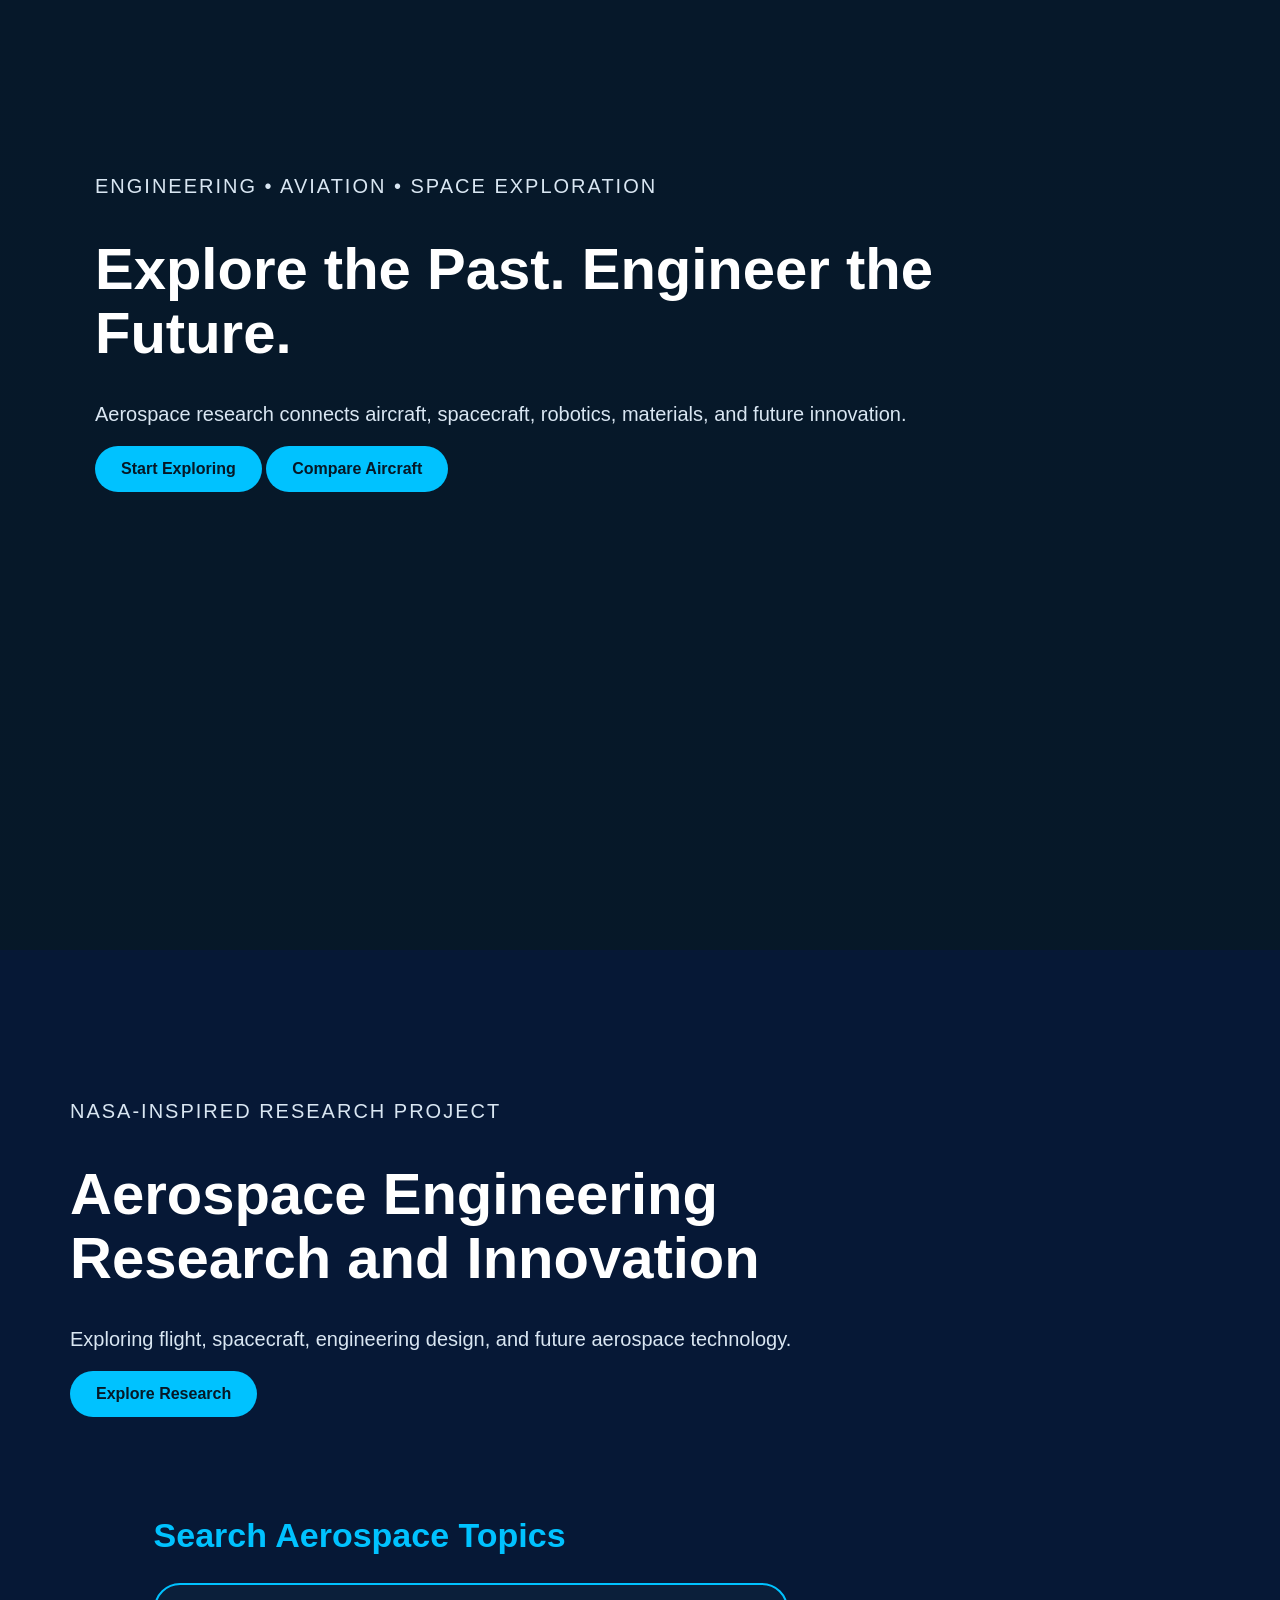
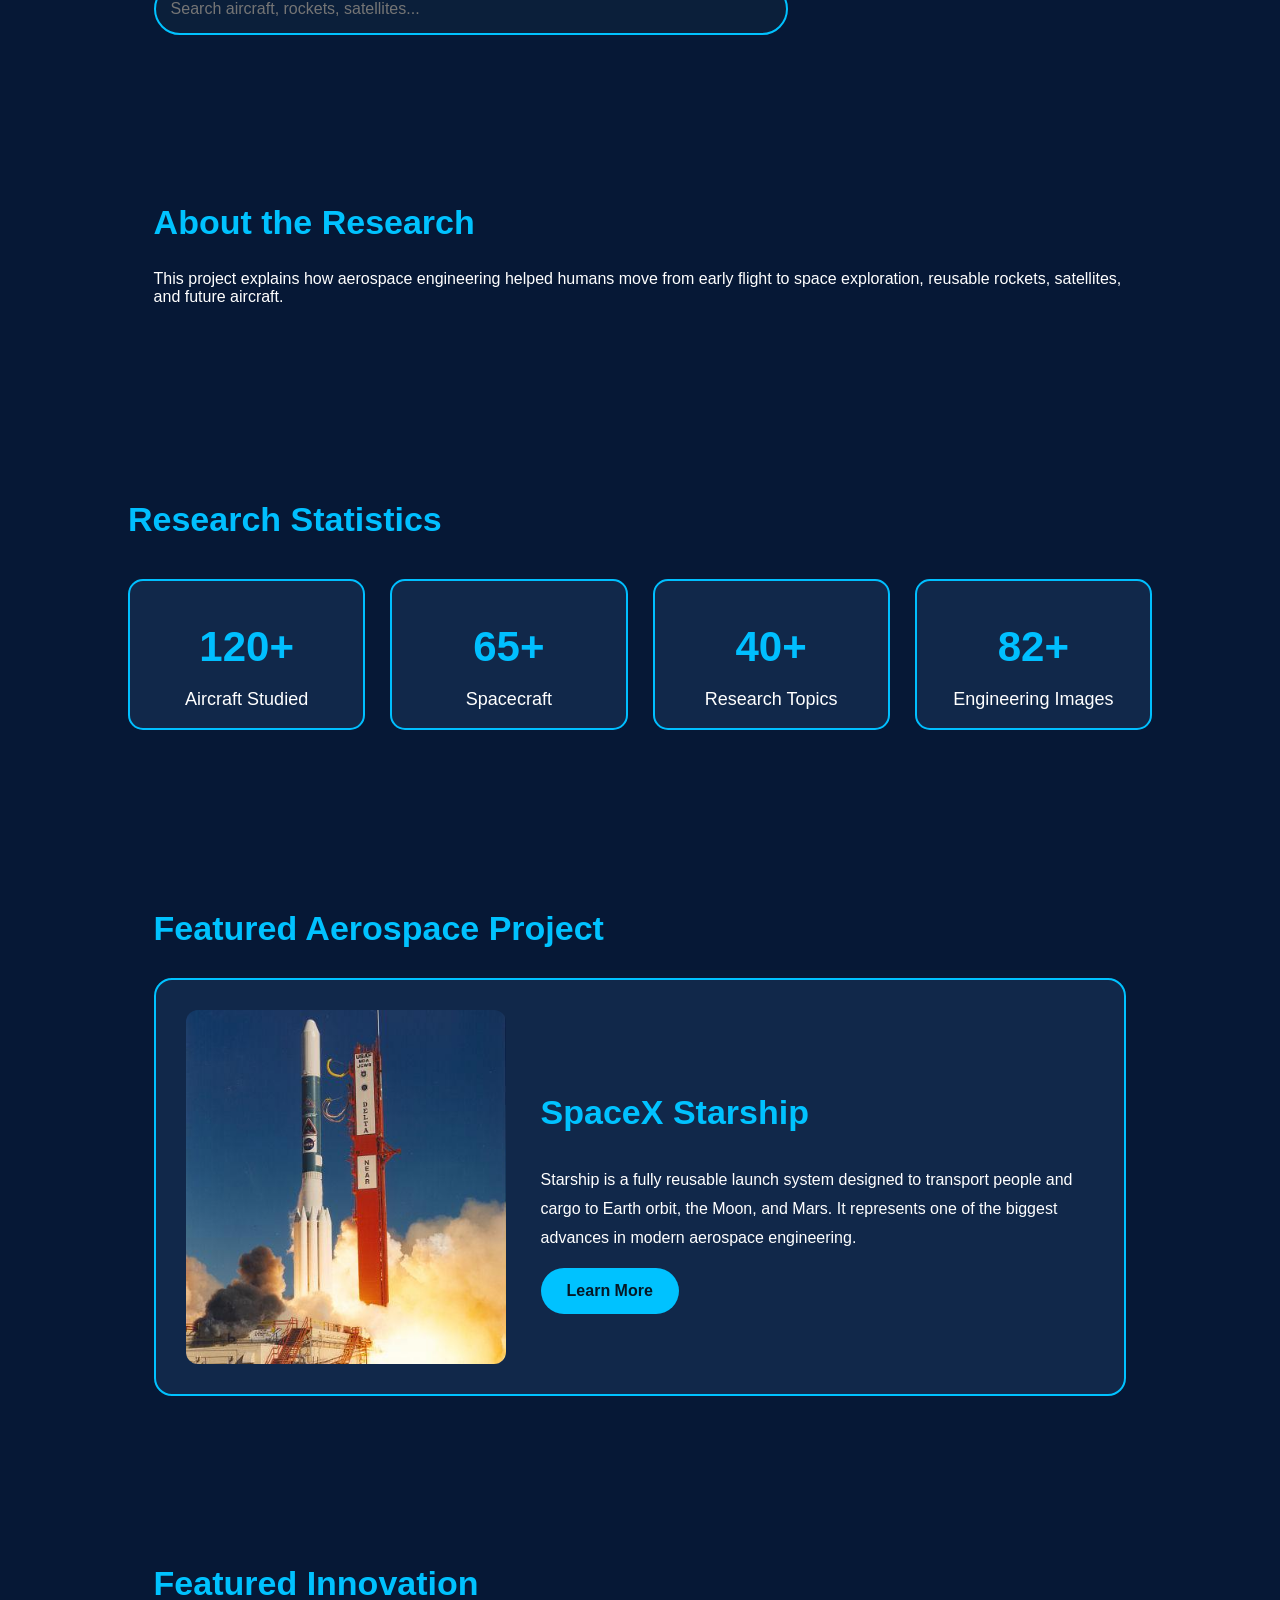
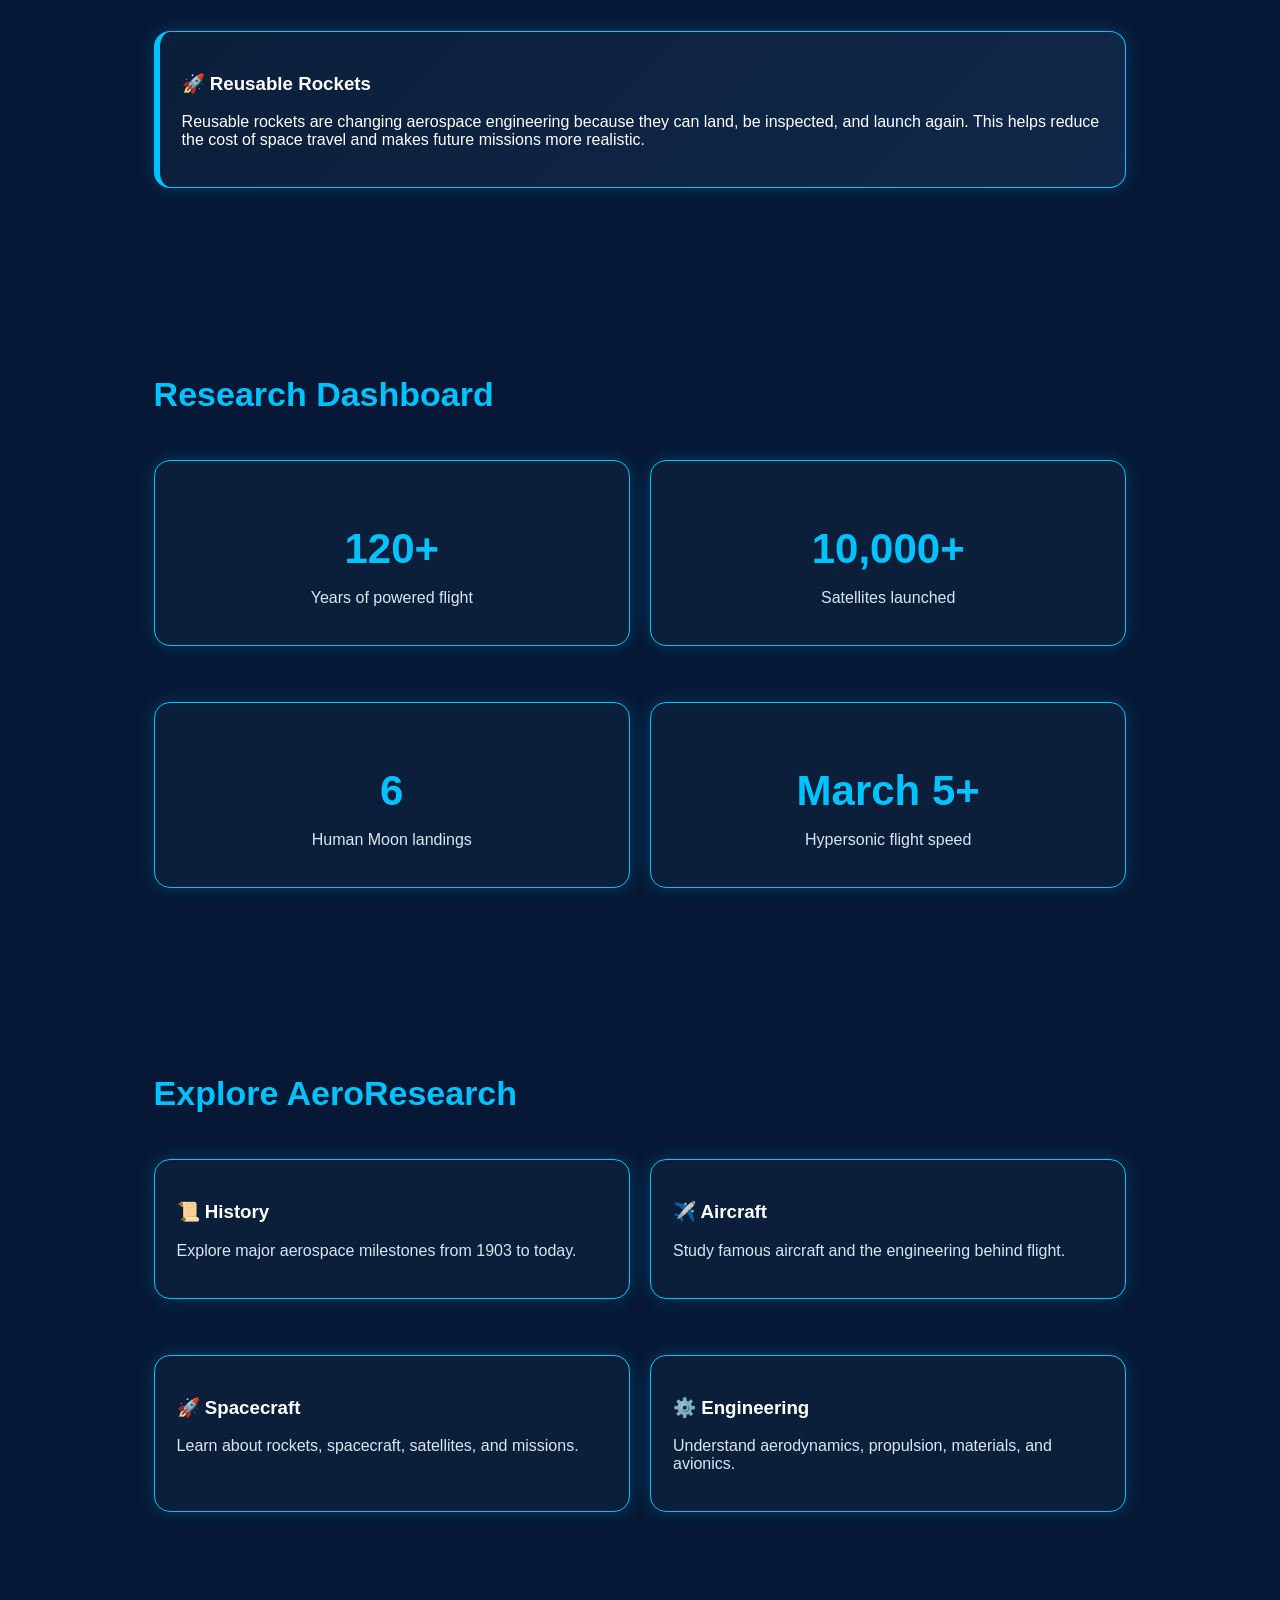
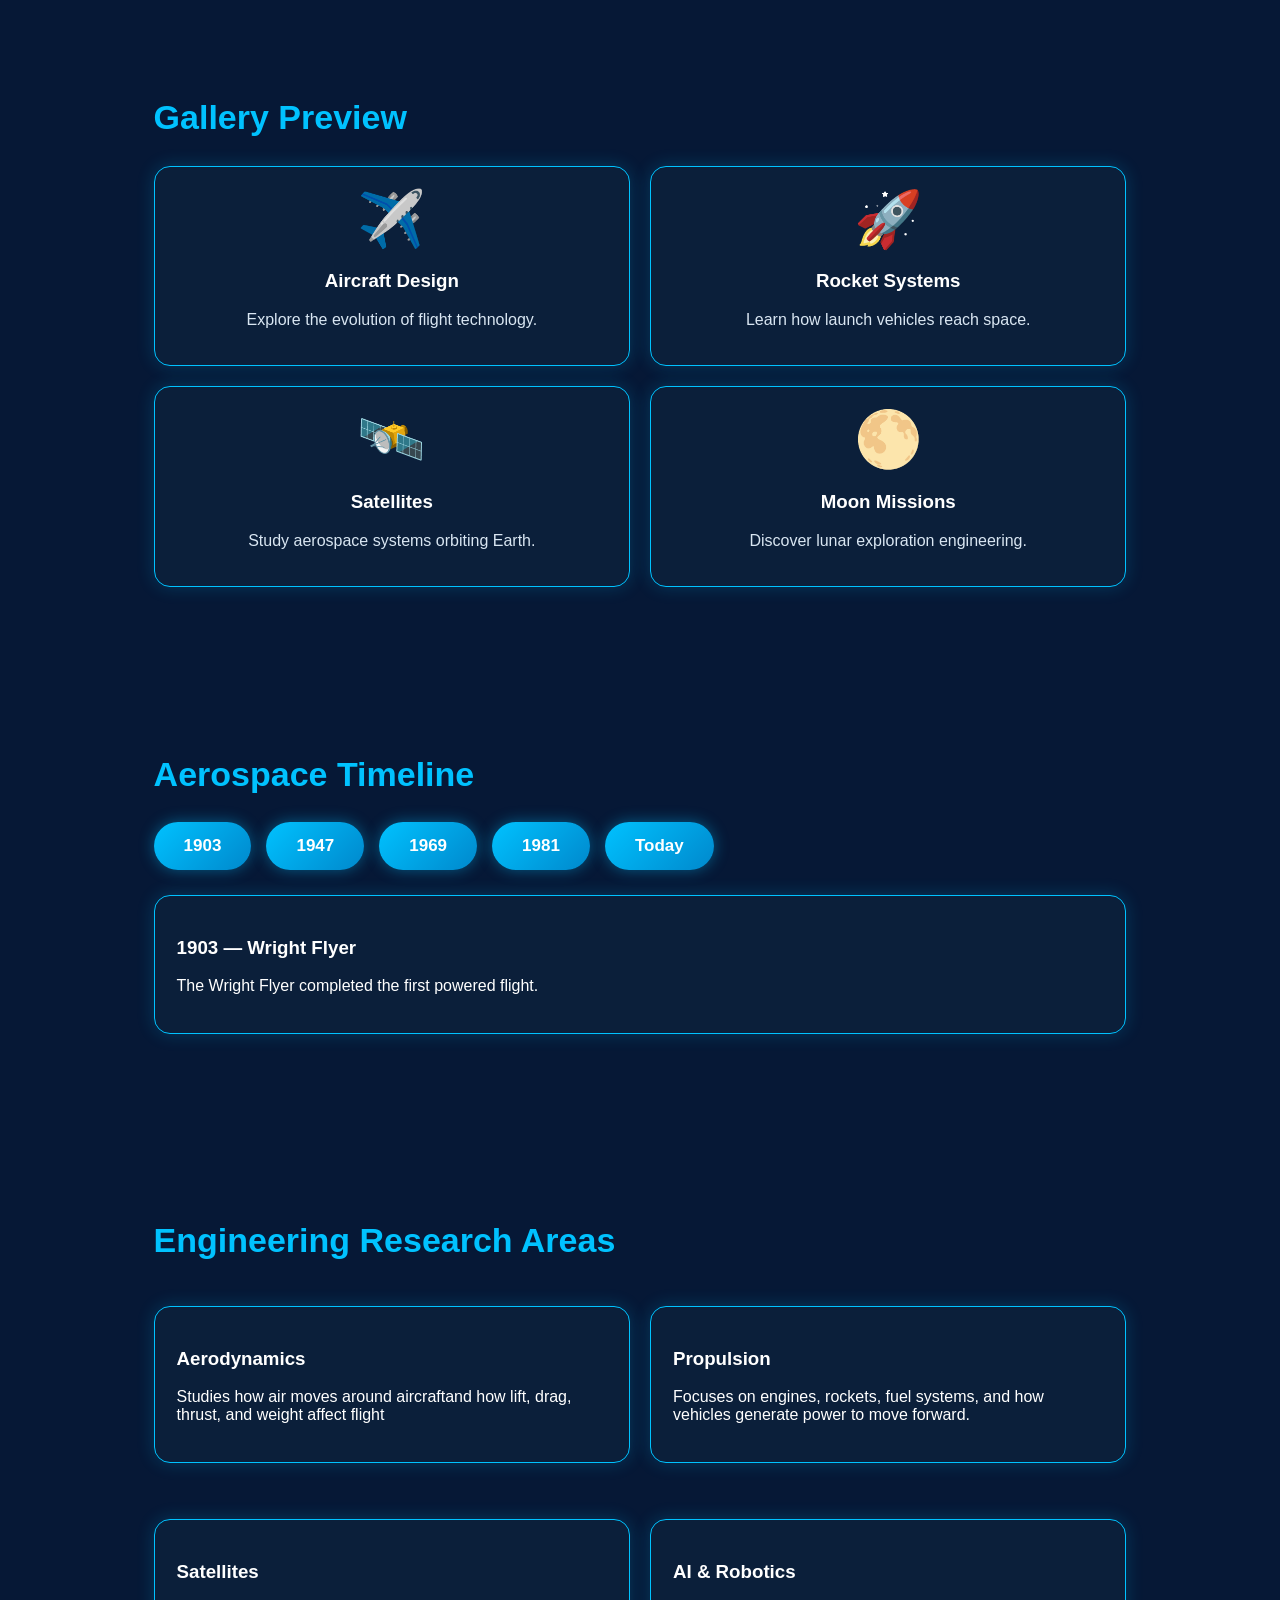
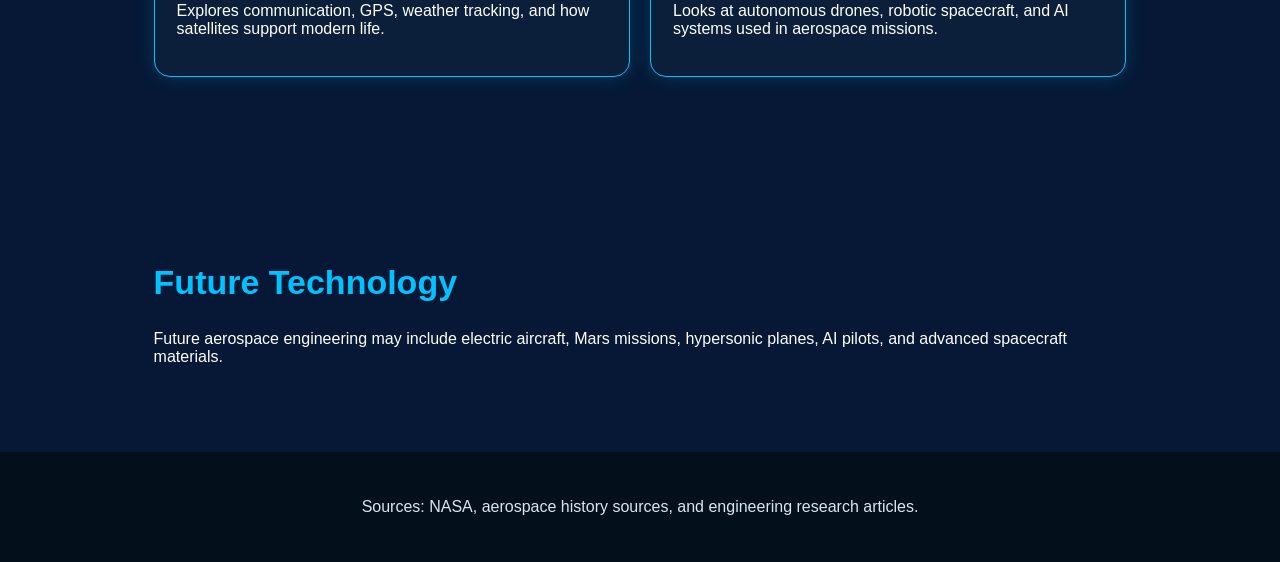
==== index.html @ 4c894a66 "Update index.html" ====
<!DOCTYPE html>
<html>
<head>
   <title>Aerospace Engineering Research</title>
   <link rel="stylesheet" href="style.css">
</head>
<body>

<header class="hero home-hero">
  <div class="hero-text">
    <p class="tagline">Engineering • Aviation • Space Exploration</p>
    <h1>Explore the Past. Engineer the Future.</h1>
    <p>Aerospace research connects aircraft, spacecraft, robotics, materials, and future innovation.</p>
    <a class="button" href="#explore">Start Exploring</a>
    <a class="button" href="compare.html">Compare Aircraft</a>
  </div>
</header>
   
   <div class="hero-text">
      <p class="tagline">NASA-inspired research project</p>
      <h1>Aerospace Engineering Research and Innovation</h1>
      <p>Exploring flight, spacecraft, engineering design, and future aerospace technology.</p>
      <a class="button" href="#about">Explore Research</a>
   </div>
</header>
   
<section id="search-section">
  <h2>Search Aerospace Topics</h2>
  <input
    type="text"
    id="searchInput"
    placeholder="Search aircraft, rockets, satellites..."
    onkeyup="searchTopics()"
  >
  <div id="searchResults"></div>
</section>

<section id="about">
  <h2>About the Research</h2>
  <p>This project explains how aerospace engineering helped humans move from early flight to space exploration, reusable rockets, satellites, and future aircraft.</p>
</section>

<section id="statistics" class="stats">

    <h2>Research Statistics</h2>

    <div class="stats-grid">

        <div class="stat-card">
          <h3 class="counter" data-target="120">0</h3>
          <p>Aircraft Studied</p>
        </div>

        <div class="stat-card">
          <h3 class="counter" data-target="65">0</h3>
          <p>Spacecraft</p>
        </div>

        <div class="stat-card">
          <h3 class="counter" data-target="40">0</h3>
          <p>Research Topics</p>
        </div>

        <div class="stat-card">
          <h3 class="counter" data-target="100">0</h3>
          <p>Engineering Images</p>
        </div>

    </div>

</section>

<section id="featured-project">
    <h2>Featured Aerospace Project</h2>
    <div class="project-card">
        <img src="images/rocket.jpg" alt="SpaceX Starship">
        <div class="project-info">
            <h3>SpaceX Starship</h3>
            <p>
                Starship is a fully reusable launch system designed  to transport
                people and cargo to Earth orbit, the Moon, and Mars. It represents
                one of the biggest advances in modern aerospace engineering.
            </p>
            <a href="research.html" class="button">
                Learn More
            </a>
        </div>
    </div>
</section>
   
<section id="innovation">
  <h2>Featured Innovation</h2>

  <div class="card">
    <h3>🚀 Reusable Rockets</h3>
    <p>
      Reusable rockets are changing aerospace engineering because they can land,
      be inspected, and launch again. This helps reduce the cost of space travel
      and makes future missions more realistic.
    </p>
  </div>
</section>

<section id="stats">
  <h2>Research Dashboard</h2>

  <div class="grid">
    <div class="card stat">
      <h3>120+</h3>
      <p>Years of powered flight</p>
    </div>

    <div class="card stat">
      <h3>10,000+</h3>
      <p>Satellites launched</p>
    </div>

    <div class="card stat">
      <h3>6</h3>
      <p>Human Moon landings</p>
    </div>

    <div class="card stat">
      <h3>March 5+</h3>
      <p>Hypersonic flight speed</p>
    </div>
  </div>
</section>

<section id="explore">
  <h2>Explore AeroResearch</h2>

  <div class="grid">
    <a class="card link-card" href="history.html">
      <h3>📜 History</h3>
      <p>Explore major aerospace milestones from 1903 to today.</p>
    </a>

    <a class="card link-card" href="aircraft.html">
      <h3>✈️ Aircraft</h3>
      <p>Study famous aircraft and the engineering behind flight.</p>
    </a>

    <a class="card link-card" href="spacecraft.html">
      <h3>🚀 Spacecraft</h3>
      <p>Learn about rockets, spacecraft, satellites, and missions.</p>
    </a>

    <a class="card link-card" href="engineering.html">
      <h3>⚙️ Engineering</h3>
      <p>Understand aerodynamics, propulsion, materials, and avionics.</p>
    </a>
  </div>
</section>

<section id="gallery-preview">
  <h2>Gallery Preview</h2>

  <div class="grid">
    <div class="image-card">
      <div class="placeholder">✈️</div>
      <h3>Aircraft Design</h3>
      <p>Explore the evolution of flight technology.</p>
    </div>

    <div class="image-card">
      <div class="placeholder">🚀</div>
      <h3>Rocket Systems</h3>
      <p>Learn how launch vehicles reach space.</p>
    </div>

    <div class="image-card">
      <div class="placeholder">🛰️</div>
      <h3>Satellites</h3>
      <p>Study aerospace systems orbiting Earth.</p>
    </div>

    <div class="image-card">
      <div class="placeholder">🌕</div>
      <h3>Moon Missions</h3>
      <p>Discover lunar exploration engineering.</p>
    </div>
  </div>
</section>

<section id="timeline">
  <h2>Aerospace Timeline</h2>

  <div class="timeline-buttons">
    <button onclick="showEvent('wright')">1903</button>
    <button onclick="showEvent('bell')">1947</button>
    <button onclick="showEvent('apollo')">1969</button>
    <button onclick="showEvent('shuttle')">1981</button>
    <button onclick="showEvent('future')">Today</button>
  </div>

  <div class="card" id="timelineInfo">
    <h3>1903 — Wright Flyer</h3>
    <p>The Wright Flyer completed the first powered flight.</p>
  </div>
</section>
    

<section id="fields">
  <h2>Engineering Research Areas</h2>
  <div class="grid">
    <div class="card">
      <h3> Aerodynamics</h3>
      <p>Studies how air moves around aircraftand how lift, drag, thrust, and weight affect flight</p>
    </div>

    <div class="card">
      <h3> Propulsion</h3>
      <p>Focuses on engines, rockets, fuel systems, and how vehicles generate power to move forward.</p>
    </div>

    <div class="card">
      <h3> Satellites</h3>
      <p>Explores communication, GPS, weather tracking, and how satellites support modern life.</p>
    </div>

    <div class="card">
      <h3> AI & Robotics</h3>
      <p>Looks at autonomous drones, robotic spacecraft, and AI systems used in aerospace missions.</p>
    </div>
  </div>
</section>
   
   
<section id="future">
  <h2>Future Technology</h2>
  <p>Future aerospace engineering may include electric aircraft, Mars missions, hypersonic planes, AI pilots, and advanced spacecraft materials.</p>
</section>

<footer>
  <p>Sources: NASA, aerospace history sources, and engineering research articles.</p>
</footer>
   

<script src="script.js"></script>
</body>
</html>
---- style.css ----
body {
  margin: 0;
  font-family: Arial, sans-serif;
  background: #061836;
  color: white;
}

.hero {
  min-height: 100vh;
  padding: 25px;
  background:
    radical-gradient(circle at 20% 30%, white 1px, transparent 2px),
    radical-gradient(circle at 80% 20%, white 1px, transparent 2px),
    radical-gradient(circle at 60% 70%, #00C2FF 1px, transparent 2px),
    radical-gradient(circle at top right, #00c2ff55, transparent 30%),
    linear-gradient(135deg, #061826, #0b1f3a);
}

nav {
  position: sticky;
  top: 0;
  z-index: 1000;
  display: flex;
  align-items: center;
  gap: 22px;
  padding: 18px 30px;
  background: rgba(6, 24, 38, 0.85);
  backdrop-filter: blur(10px);
  border-bottom: 1px solid #00c2ff55;
}

nav h2 {
  margin-right: auto;
  color: #00C2FF;
  letter-spacing: 1px;
}

nav a {
  color: white;
  text-decoration: none;
  font-weight: bold;
  transition: 0.3s;
}

nav a:hover {
  color: #00C2FF;
}

.hero-text {
  max-width: 850px;
  margin-top: 150px;
}

.tagline {
  color: #00C2FF;
  letter-spacing: 2px;
  text-transform: uppercase;
}

.hero-text h1 {
  font-size: 58px;
  line-height: 1.1;
}

.hero-text p {
  font-size: 20px;
  color: #D9E6F2;
}

.button {
  display: inline-block;
  background: #00C2FF;
  color: #061826;
  padding: 14px 26px;
  border-radius: 30px;
  text-decoration: none;  
  font-weight: bold;
}

section {
  padding: 70px 12%;
}

section h2 {
  color: #00C2FF;
  font-size: 34px;
}

.card {
  background: #0b1f3a;
  border: 1px solid #00C2FF;
  padding: 22px;
  margin: 18px 0;
  border-radius: 16px;
  box-shadow: 0 0 18px #00c2ff33;
}

.grid {
  display: grid;
  grid-template-columns: repeat(2, 1fr);
  gap: 20px;
}

footer {
  text-align: center;
  padding: 30px;
  background: #03101c;
  color: #D9E6F2;
}

@media (max-width: 700px) {
  nav {
    flex-direction: column;
  }

  .hero-text h1 {
    font-size: 38px;
  }

  .grid {
    grid-template-columns: 1fr;
  }
}

html {
  scroll-behavior: smooth;
}

.button:hover {
  transform: scale(1.05);
  box-shadow: 0 0 20px #00C2FF;
}

.card:hover {
  transform: translateY(-5px);
  box-shadow: 0 0 25px #00C2FF;
}

.card,
.button {
  transition: 0.3s;
}

#timeline button {
  background: linear-gradient(135deg, #00C2FF, #0088CC);
  color: white;
  border: none;
  border-radius: 30px;
  padding: 14px 30px;
  font-size: 17px;
  font-weight: bold;
  cursor: pointer;
  transition: all 0.3s ease;
  box-shadow: 0 0 15px rgba(0,194,255,.4);
}

#timeline button:hover {
  transform: translateY(-3px);
  box-shadow: 0 0 30px rgba(0,194,255,.8);
}

.stat {
  text-align: center;
}

.stat h3 {
  color: #00C2FF;
  font-size: 42px;
  margin-bottom: 10px;
}

.stat p {
  color: #D9E6F2;
}

@media (max-width: 800px) {
  nav {
    flex-wrap: wrap;
    justify-content: center;
  }

  nav h2 {
    width: 100%;
    text-align: center;
    margin-right: 0;
  }
}

.link-card {
  display: block;
  color: white;
  text-decoration: none;
}

.link-card p {
  color: #D9E6F2;
}

.image-card {
  background: #0b1f3a;
  border: 1px solid #00C2FF;
  border-radius: 16px;
  padding: 20px;
  text-align: center;
  box-shadow: 0 0 18px #00c2ff33;
}

.placeholder {
  font-size: 55px;
  margin-bottom: 15px;
}

.image-card p {
  color: #D9E6F2;
}

.gallery-image {
    width: 100%;
    height: 220px;
    object-fit: cover;
    border-radius: 12px;
    margin-bottom: 15px;
}

.home-hero {
  background:
    linear-gradient(rgba(6, 24, 38, 0.75), rgba(6, 24, 38, 0.85)),
    url("images/aircraft.jpg");
  background-size: cover;
  background-position: center;
}

.hero-text {
  animation: fadeIn 1.2s ease-in-out;
}

@keyframes fadeIn {
  from {
    opacity: 0;
    transform: translateY(25px);
  }

  to {
    opacity: 1;
    transform: translateY(0);
  }
}

.stats {
    padding: 80px 10%;
}

.stats h2 {
    color: #00BFFF;
    margin-bottom: 40px;
}

.stats-grid {
    display: grid;
    grid-template-columns: repeat(auto-fit, minmax(220px, 1fr));
    gap: 25px;
    margin-top: 30px;
}

.stat-card {
    background: #11284a;
    border: 2px solid #00bfff;
    border-radius: 15px;
    text-align: center;
    padding: 30pxr;
    transition: 0.3s;
}

.stat-card:hover {
    transform: translateY(-8px);
    box-shadow: 0 0 20px #00bfff;
}

.stat-card h3 {
    font-size: 42px;
    color: #00bfff;
    margin-bottom: 10px;
}

.stat-card p {
    font-size: 18px;
}

.hero-text {
  margin-left: 70px;
  margin-right: 70px;
}

section {
  padding-left: 12%;
  padding-right: 12%;
}

@media (max-width: 700px) {
  .hero-text {
    margin-left: 25px;
    margin-right: 25px;
  }
}

#innovation .card {
  border-left: 6px solid #00C2FF;
  background: linear-gradient(135deg, #0b1f3a, #11284a);
}

.timeline-buttons {
  display: flex;
  flex-wrap: wrap;
  gap: 15px;
  margin: 25px 0;
}

.timeline-buttons button {
  background: #00C2FF;
  color: #061826;
  border: none;
  padding: 12px 22px;
  border-radius: 25px;
  font-weight: bold;
  cursor: pointer;
}

#searchInput {
  width: 100%;
  max-width: 600px;
  padding: 15px;
  border-radius: 30px;
  border: 2px solid #00C2FF;
  background: #0b1f3a;
  color: white;
  font-size: 16px;
}

#searchResults p {
  background: #0b1f3a;
  border-left: 4px solid #00C2FF;
  padding: 12px;
  max-width: 600px;
}

.search-result {
  display: block;
  max-width: 600px;
  margin-top: 10px;
  padding: 14px;
  background: #0b1f3a;
  border-left: 4px solid #00C2FF;
  color: white;
  text-decoration: none;
  border-radius: 6px;
  transition: 0.3s;
}

.search-result:hover {
  background: #11284a;
  transform: translateX(5px);
}

.gallery-grid {
  display: grid;
  grid-template-columns: repeat(2, 1fr);
  gap: 25px;
  margin-top: 30px;
}

.gallery-card {
  overflow: hidden;
  background: #0b1f3a;
  border: 1px solid #00c2ff;
  border-radius: 16px;
  box-shadow: 0 0 18px #00c2ff33;
  transition: 0.3s;
}

.gallery-card:hover {
  transform: translateY(-6px);
  box-shadow: 0 0 28px #00c2ff66;
}

.gallery-card img {
  width: 100%;
  height: 240px;
  object-fit: cover;
  display: block;
}

.gallery-card h3,
.gallery-card p {
  margin-left: 20px;
  margin-right: 20px;
}

.gallery-card h3 {
  color: #00c2ff;
}

.gallery-card p {
  color: #d9e6f2;
  margin-bottom: 22px;
}

@media (max-width: 700px) {
  .gallery-grid {
    grid-template-columns: 1fr;
  }
}

.gallery-card img {
  cursor: pointer;
}

.image-modal {
    display: none;
    position: fixed;
    top: 0;
    left: 0;
    width: 100vw;
    height: 100vh;

    background: rgba(0, 0, 0, 0.9);

    justify-content: center;
    align-items: center;

    z-index: 9999;
}

.image-modal img {
  max-width: 90vw;
  max-height: 85vh;
  object-fit: contain;
  border-radius: 12px;
}

.close-modal {
  position: absolute;
  top: 20px;
  right: 35px;
  color: white;
  font-size: 50px;
  cursor: pointer;
}

.modal-arrow {
  position: absolute;
  top: 50%;
  transform: translateY(-50%);
  border: none;
  background: rgba(0, 194, 255, 0.2);
  color: white;
  font-size: 42px;
  padding: 14px 20px;
  cursor: pointer;
  border-radius: 10px;
  z-index: 10000;
}

.left-arrow {
  left: 25px;
}

.right-arrow {
  right: 25px;
}

.modal-arrow:hover {
  background: rgba(0, 194, 255, 0.6);
}

@media (max-width: 700px) {
  .modal-arrow {
    font-size: 30px;
    padding: 10px 14px;
  }

  .left-arrow {
    left: 8px;
  }

  .right-arrow {
    right: 8px;
  }
}

.project-card {
    display: flex;
    gap: 35px;
    align-items: center;
    background: #11284a;
    border: 2px solid #00C2FF;
    border-radius: 18px;
    padding: 30px;
    margin-top: 30px;
}

.project-card img {
    width: 320px;
    border-radius: 12px;
}

.project-info h3 {
    color: #00C2FF;
    font-size: 34px;
}

.project-info p {
    line-height: 1.8;
}

@media (max-width: 800px) {
    .project-card {
        flex-direction: column;
    }

    .project-card img {
        width: 100%;
    }
}

.comparison-selectors {
  display: flex;
  gap: 25px;
  justify-content: center;
  margin-bottom: 35px;
}

.comparison-selectors select {
  background: #0b1f3a;
  color: white;
  border: 2px solid #00c2ff;
  border-radius: 10px;
  padding: 14px;
  font-size: 17px;
}

.comparison-grid {
  display: grid;
  grid-template-columns: repeat(2, 1fr);
  gap: 30px;
}

.comparison-card {
  background: #11284a;
  border: 2px solid #00c2ff;
  border-radius: 16px;
  padding: 28px;
}

.comparison-card h2 {
  color: #00c2ff;
}

@media (max-width: 700px) {
  .comparison-selectors {
    flex-direction: column;
  }

  .comparison-grid {
    grid-template-columns: 1fr;
  }
}
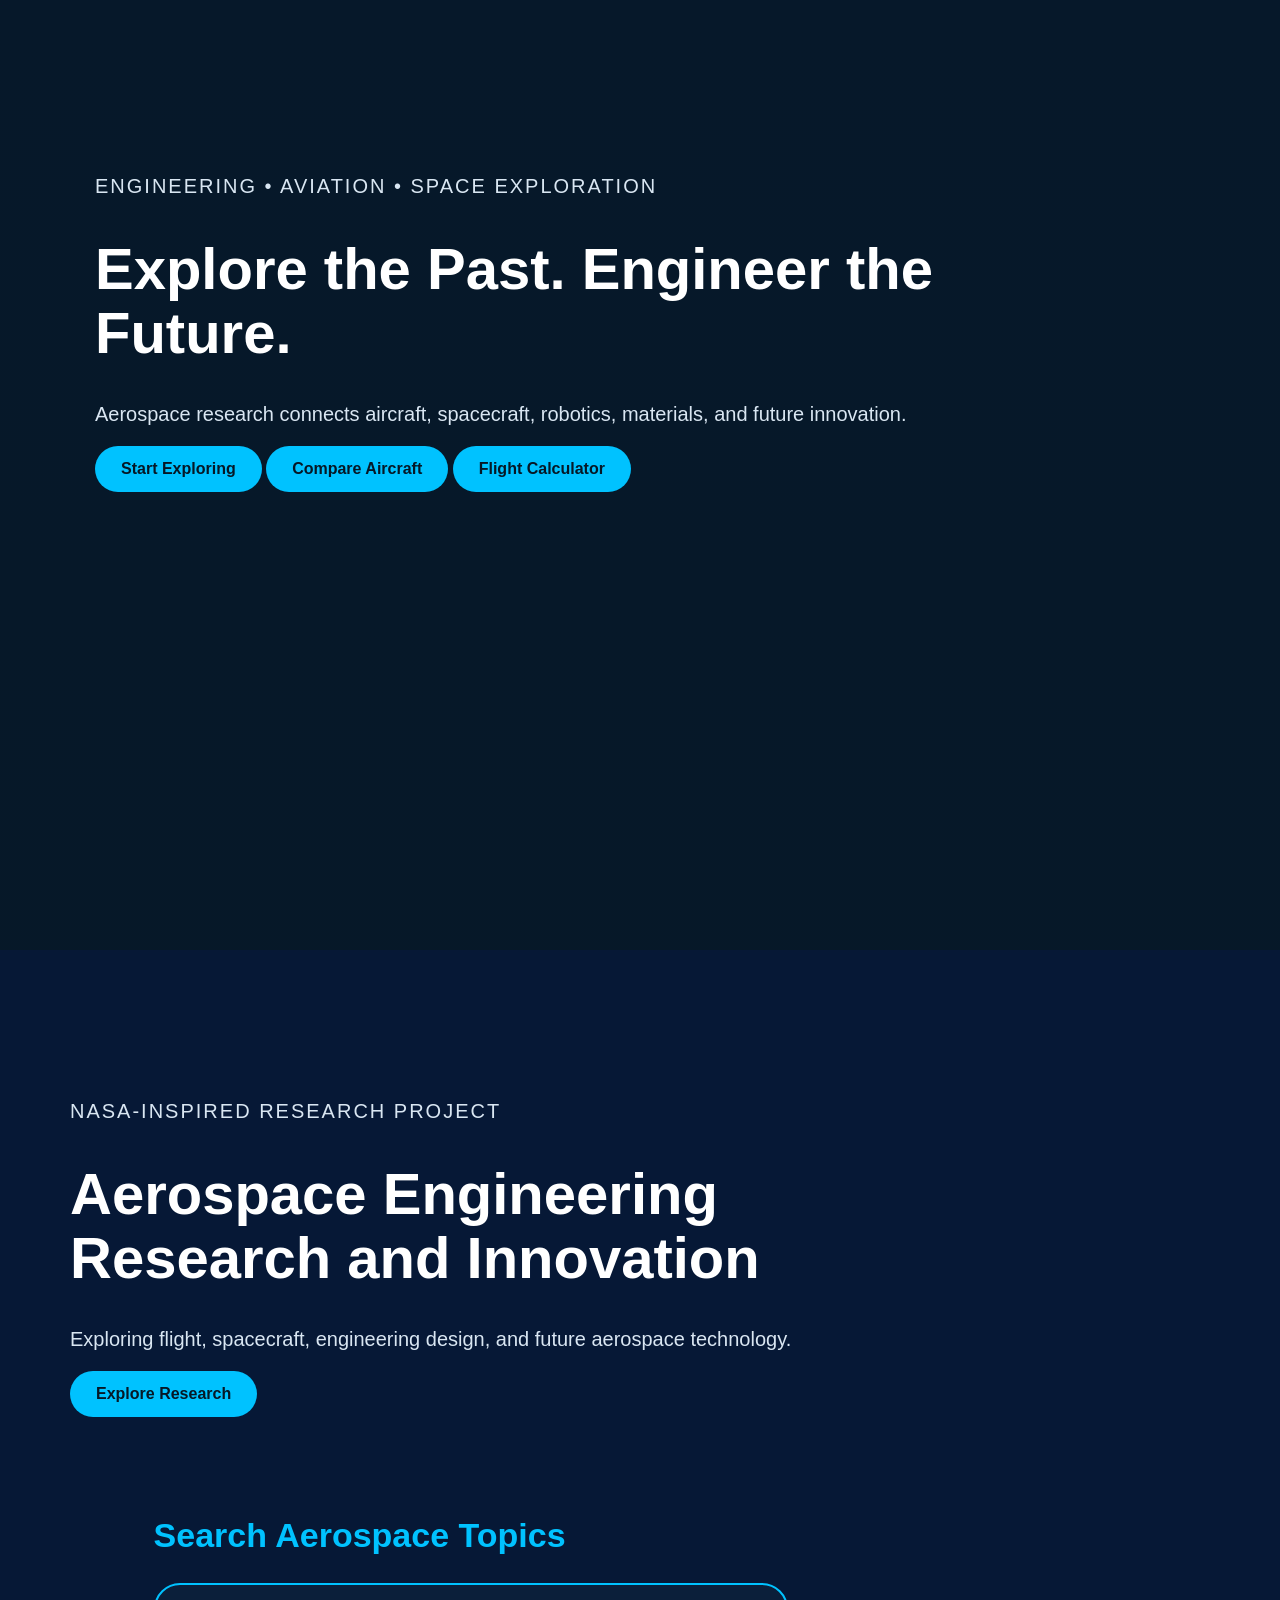
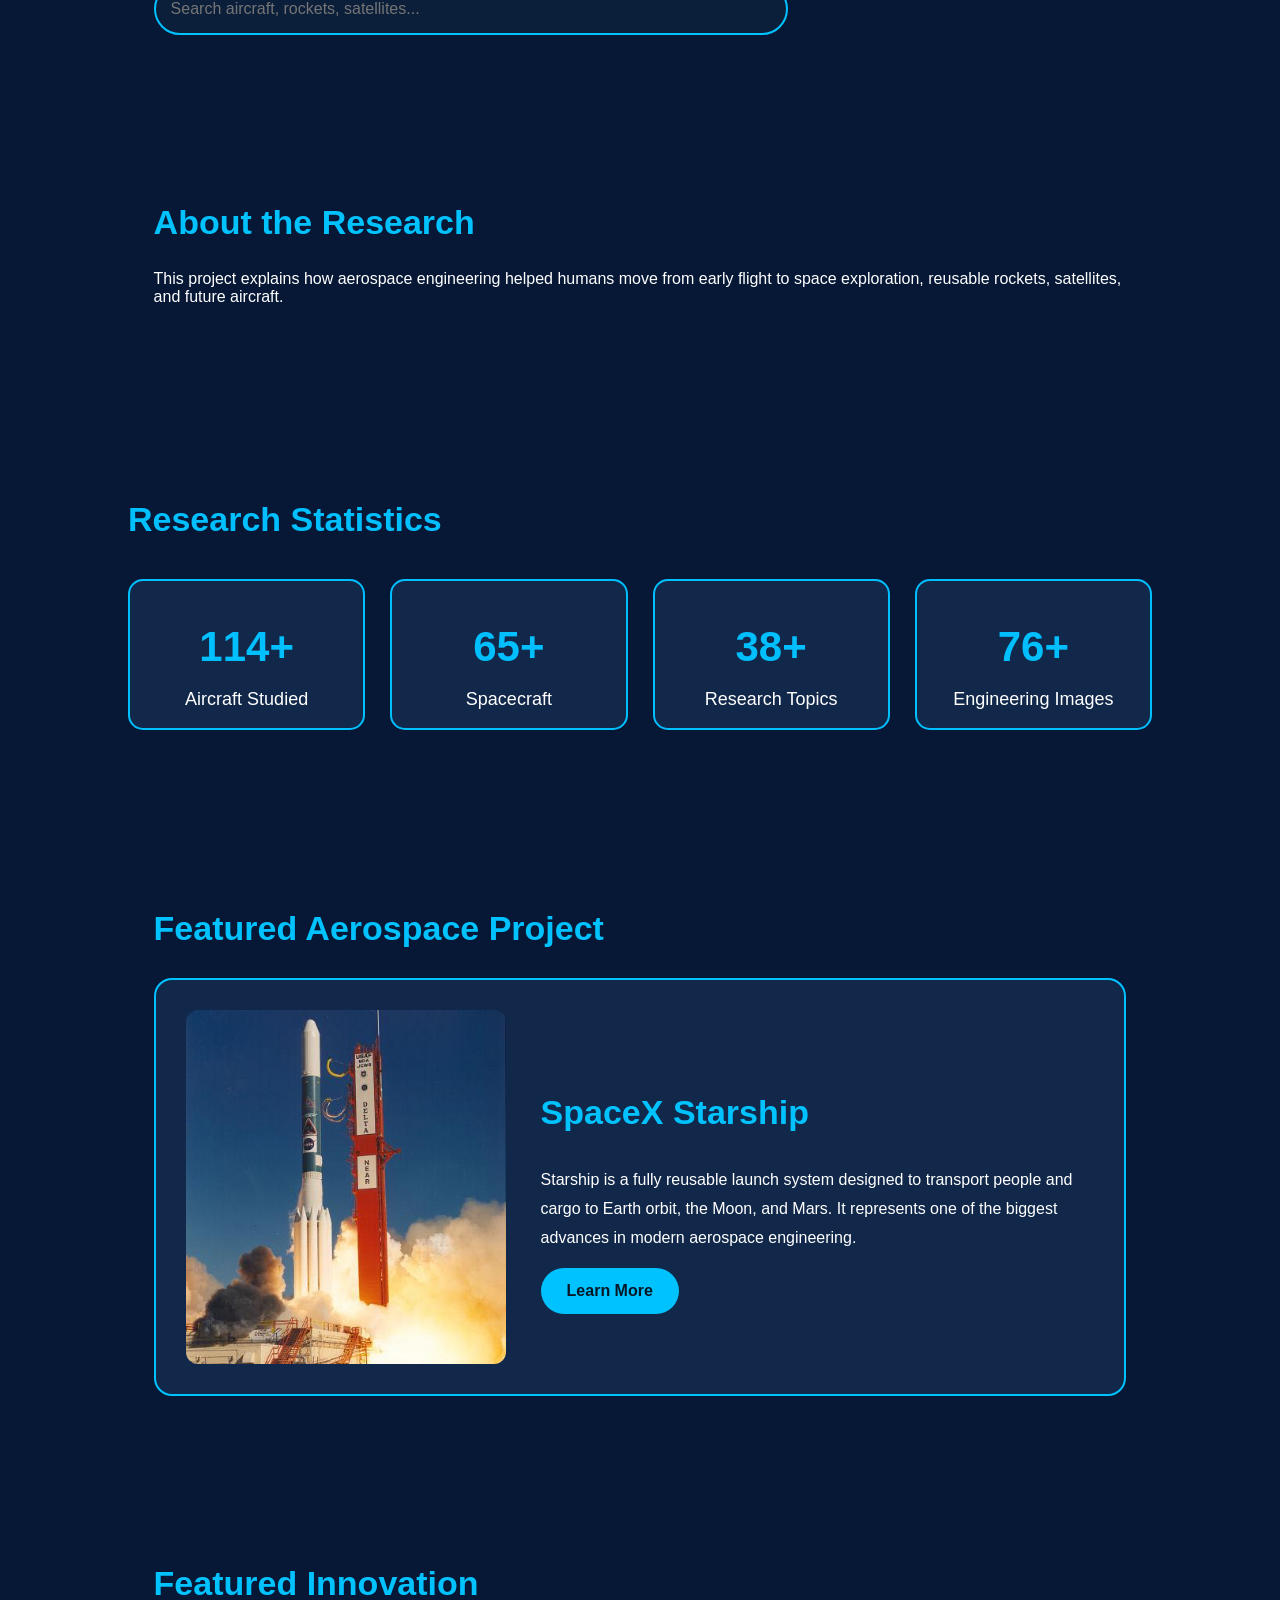
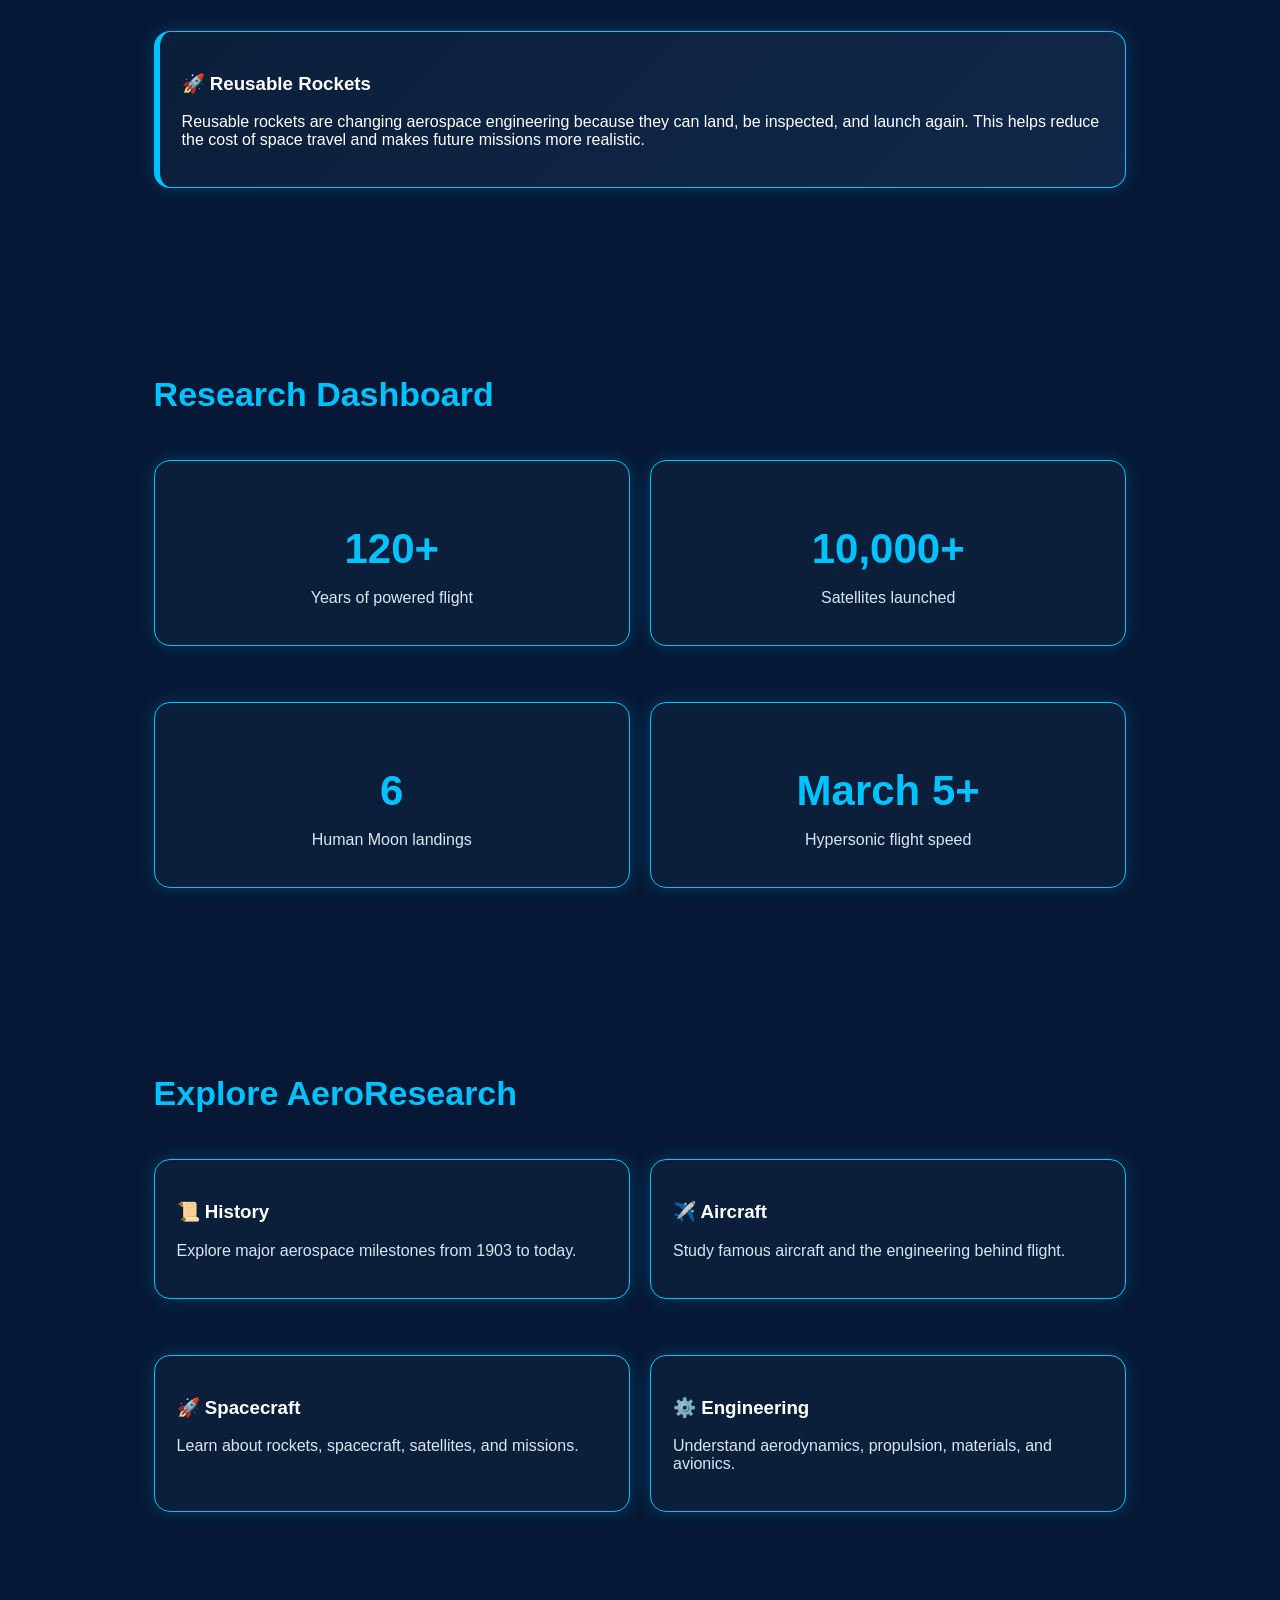
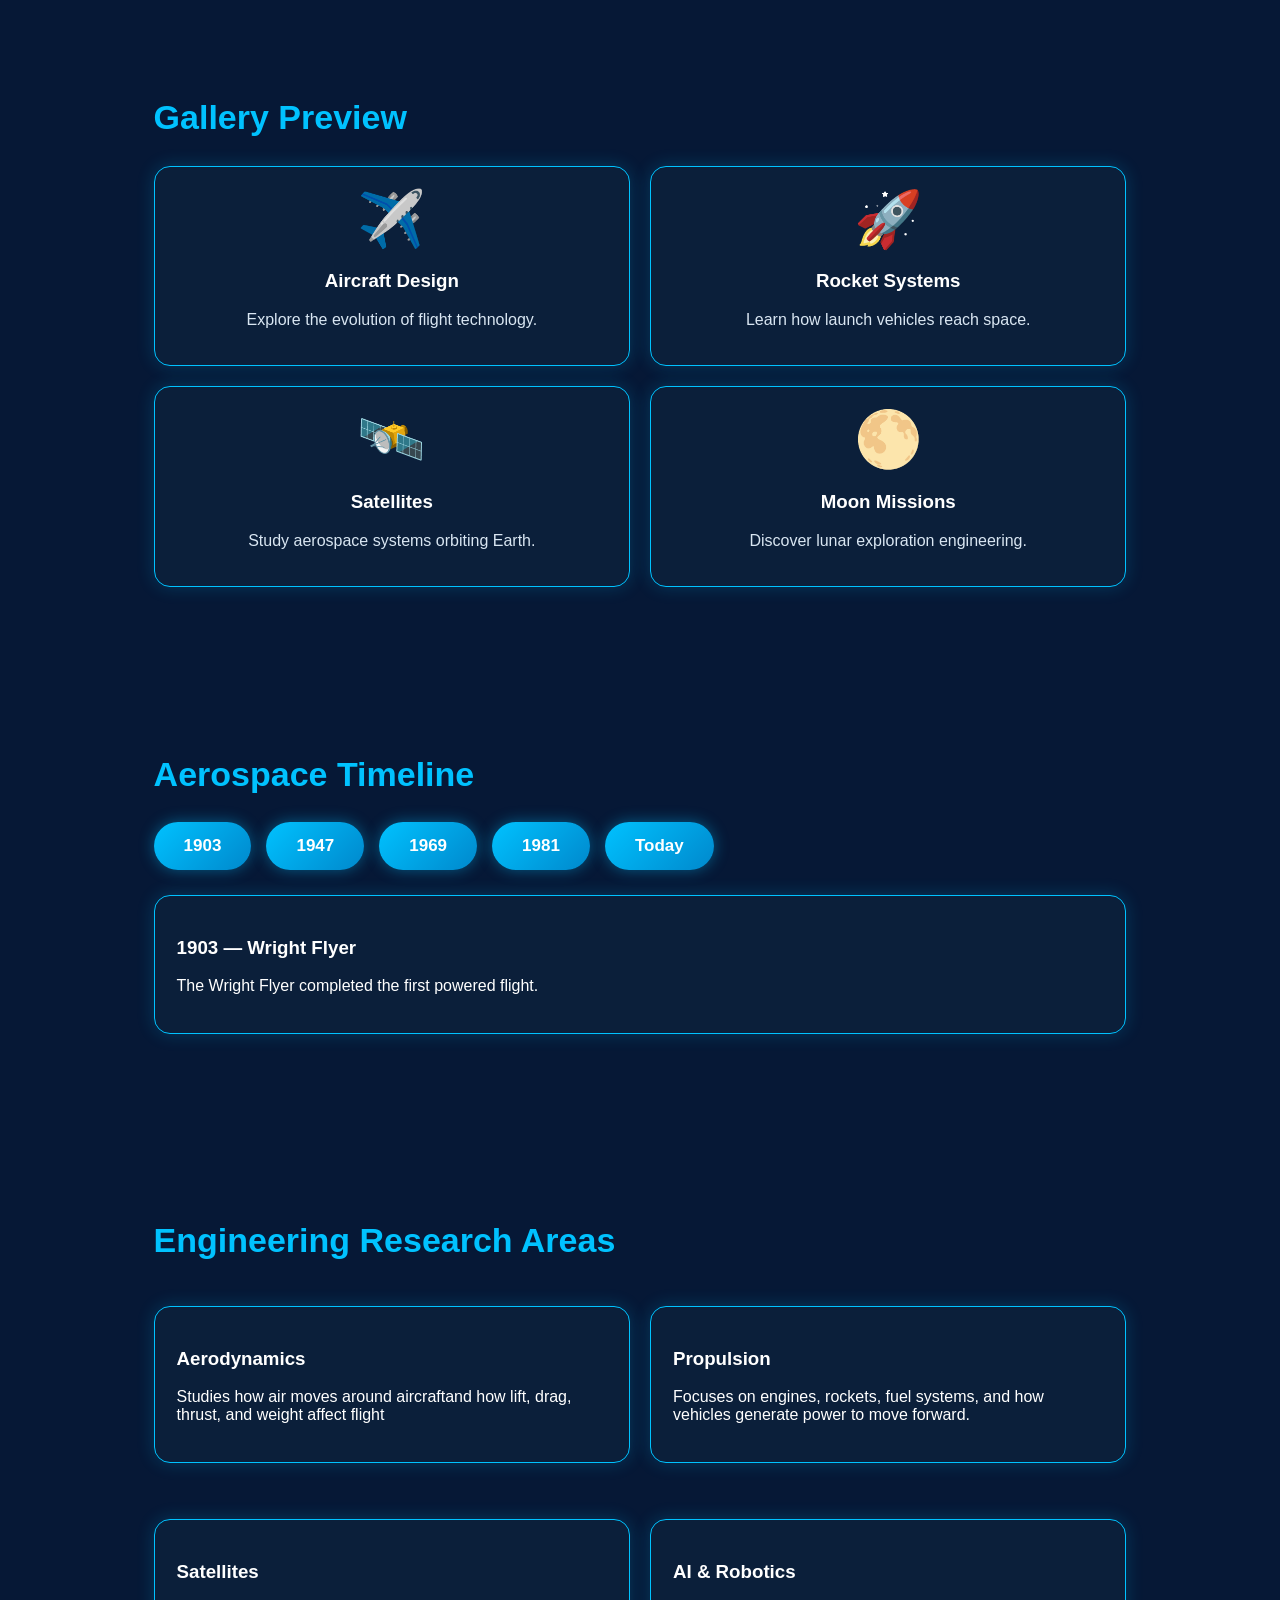
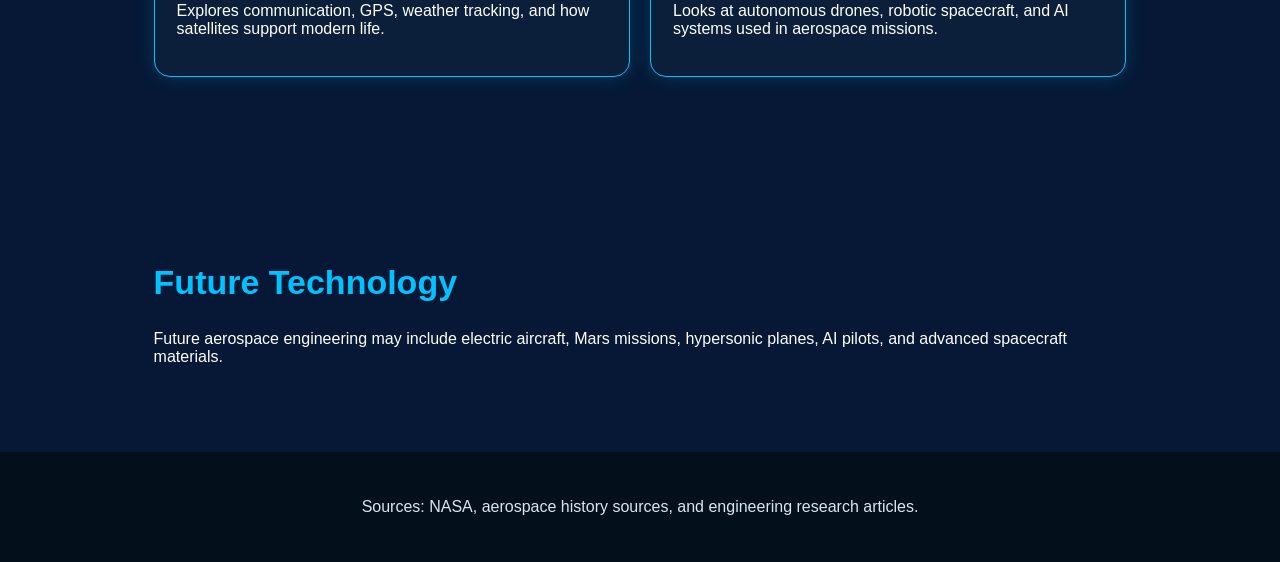
==== commit 5f834686: "Update index.html" ====
--- a/index.html
+++ b/index.html
@@ -14,6 +14,7 @@
     <p>Aerospace research connects aircraft, spacecraft, robotics, materials, and future innovation.</p>
     <a class="button" href="#explore">Start Exploring</a>
     <a class="button" href="compare.html">Compare Aircraft</a>
+    <a class="button" href="calculator.html">Flight Calculator</a>
   </div>
 </header>
    
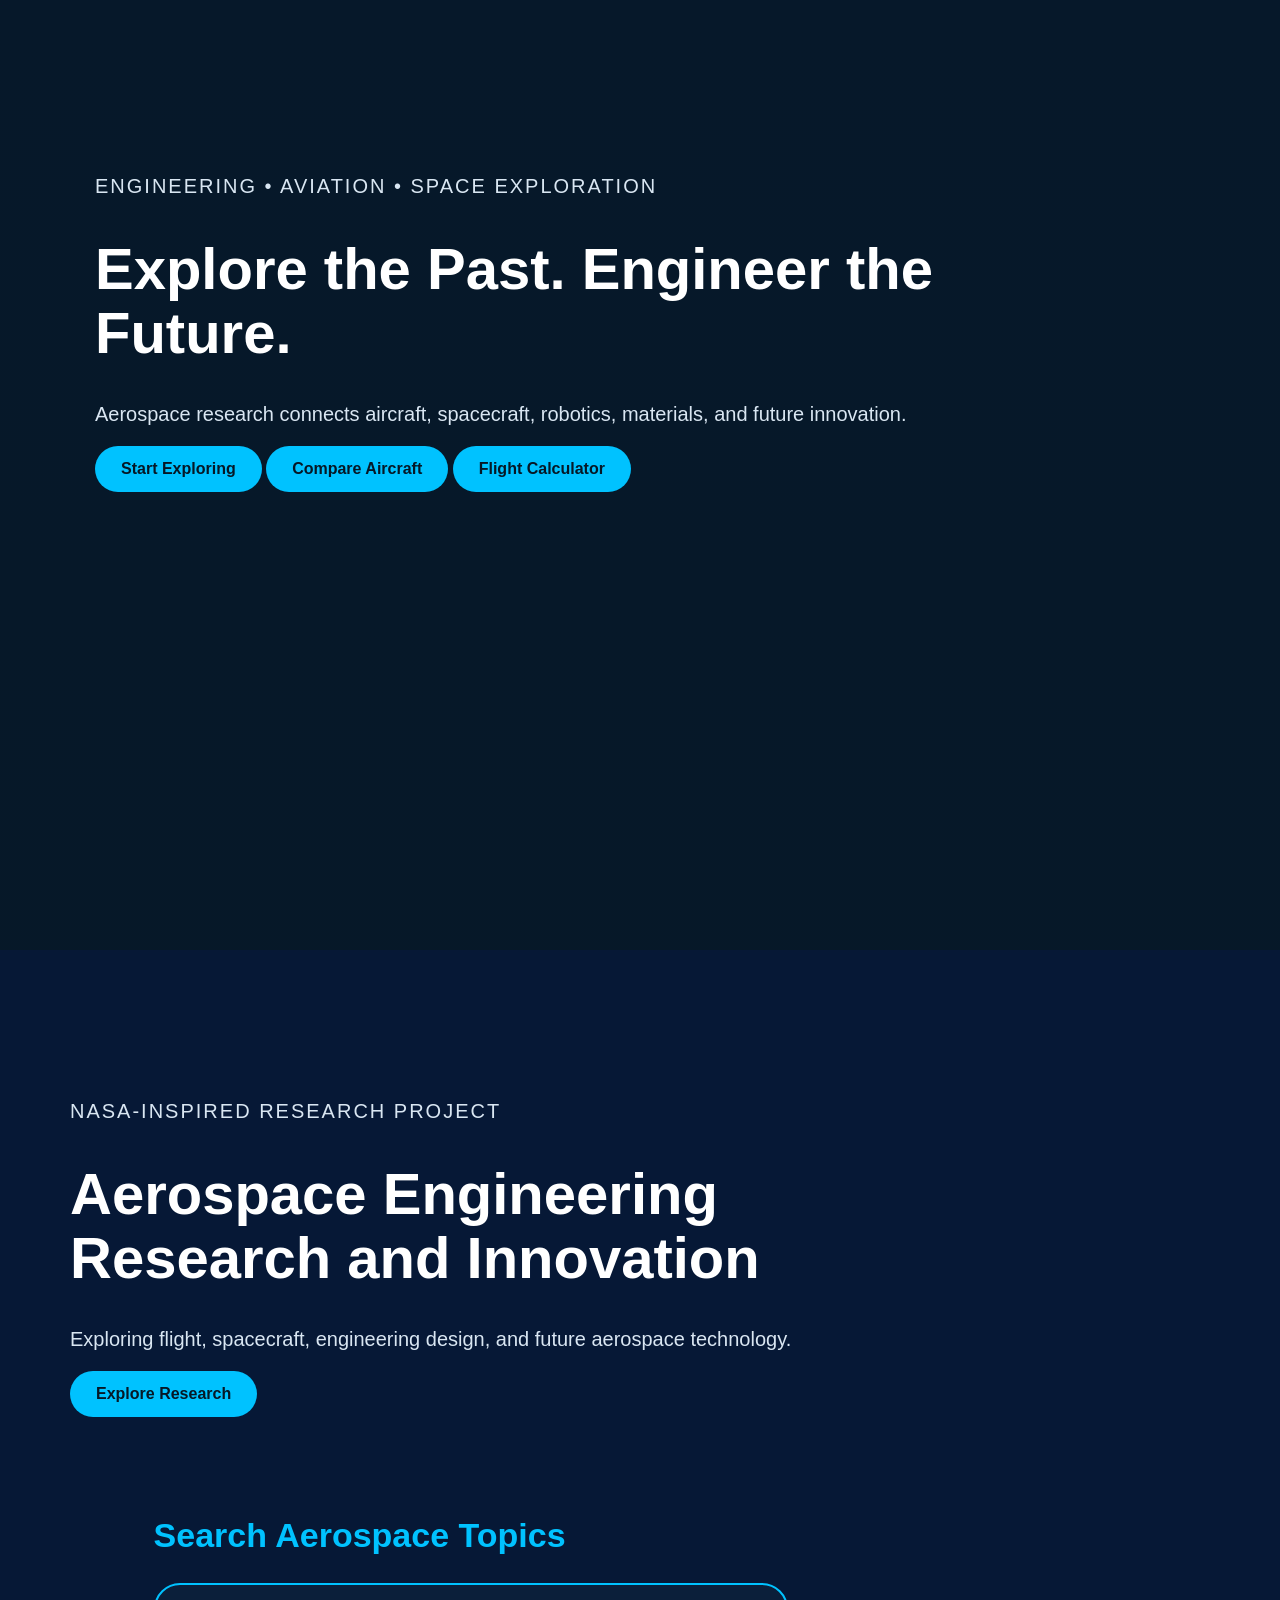
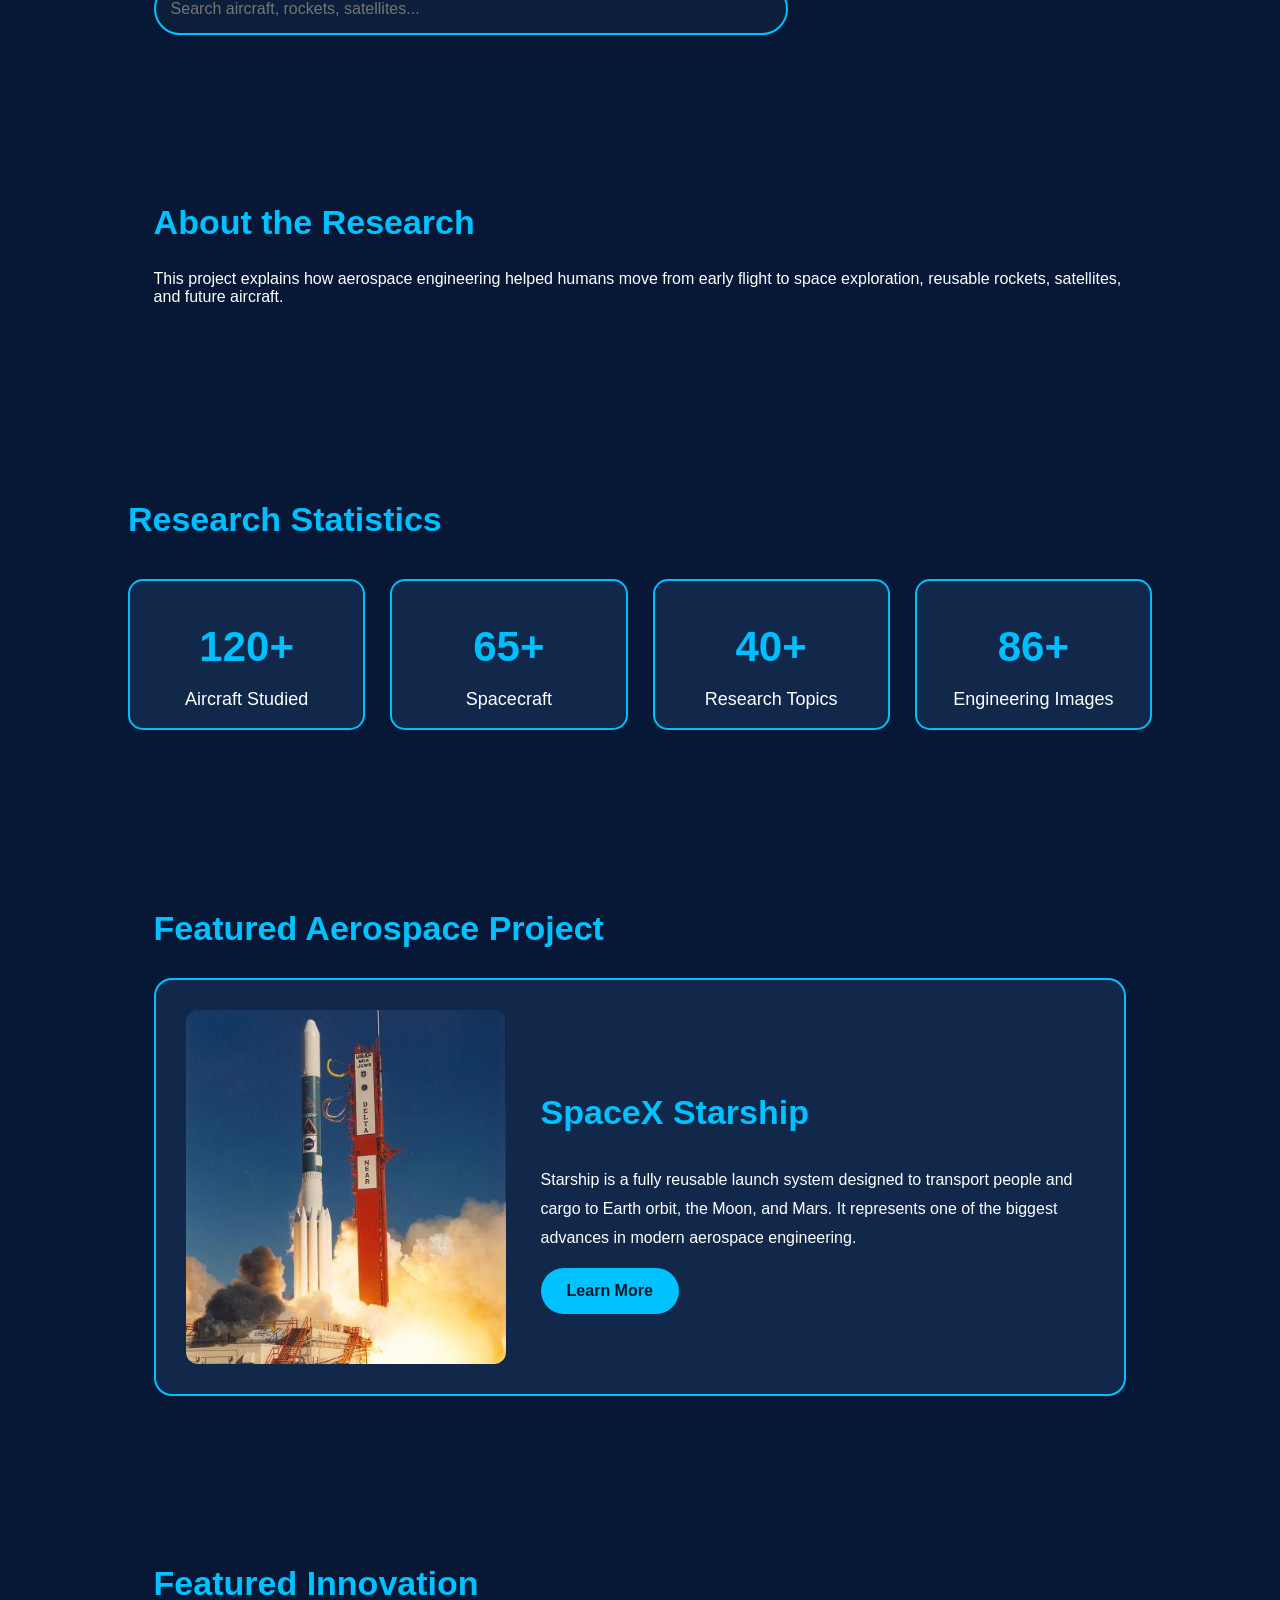
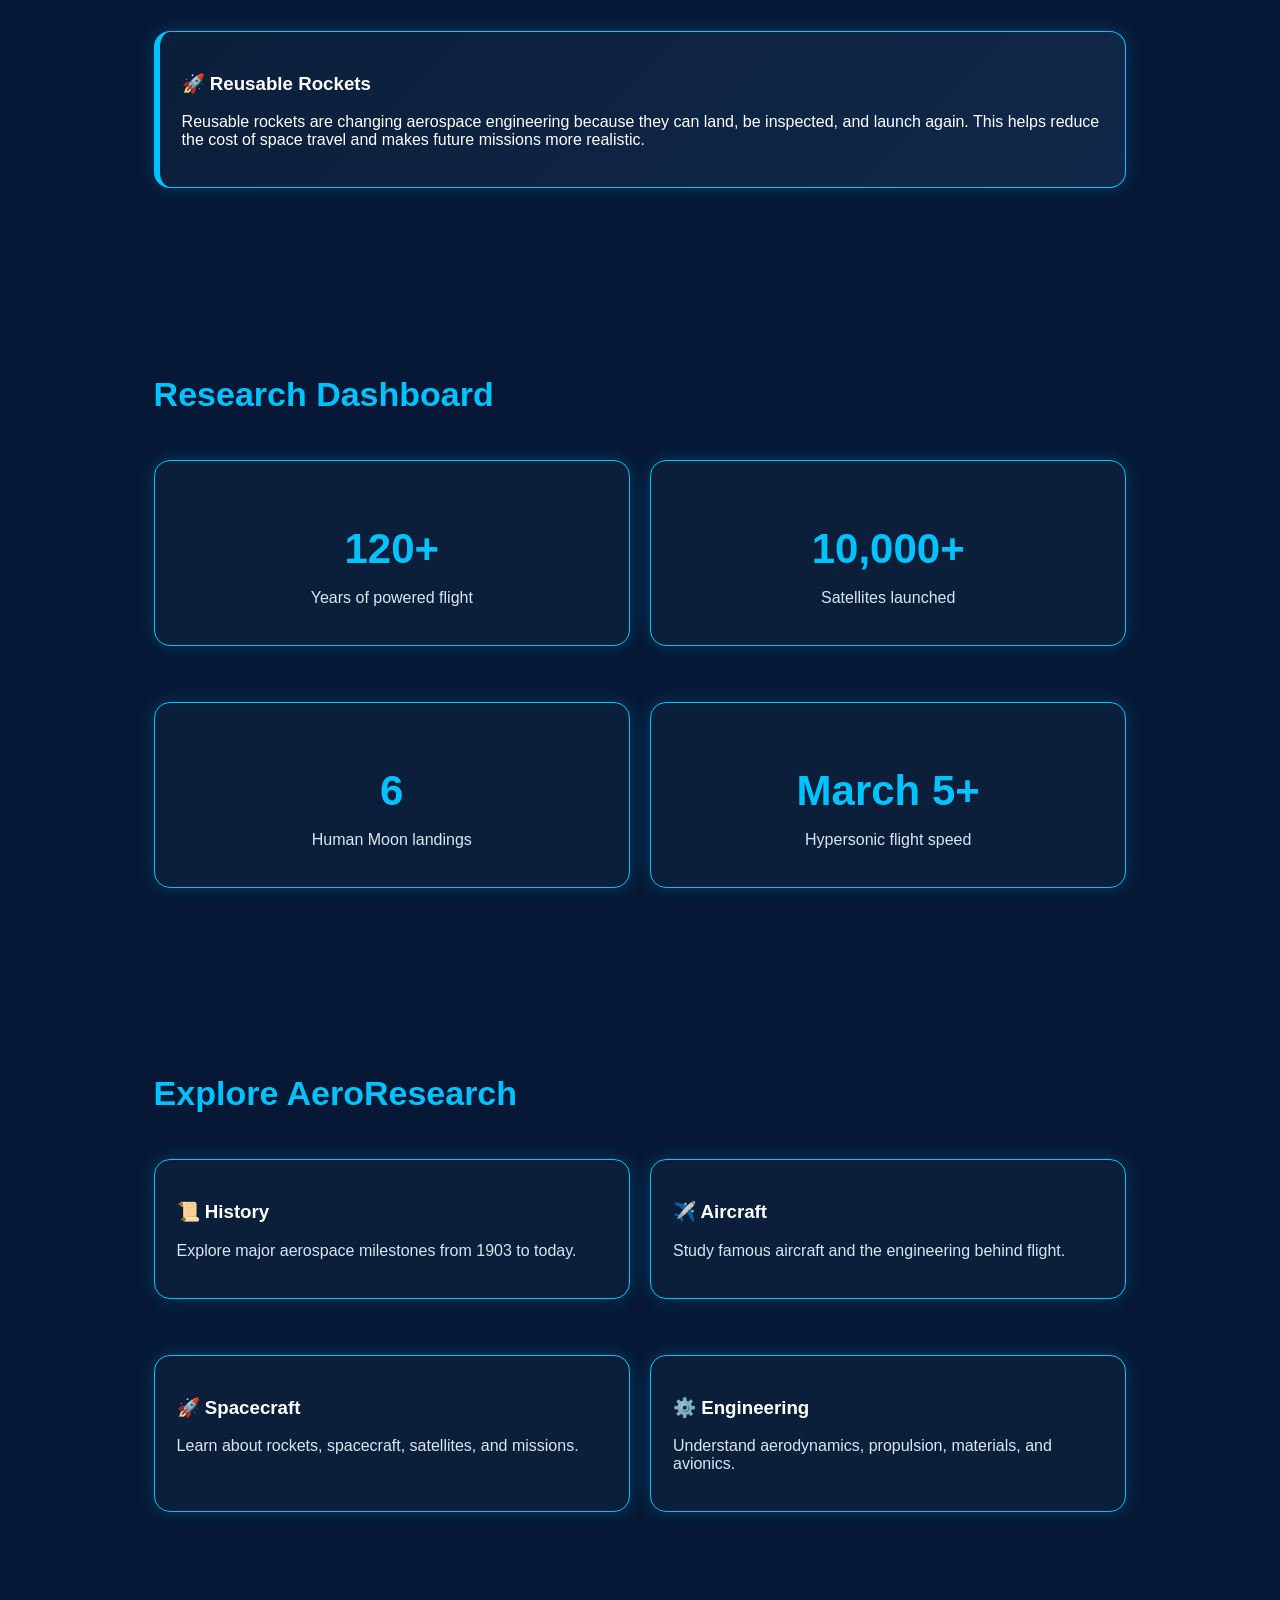
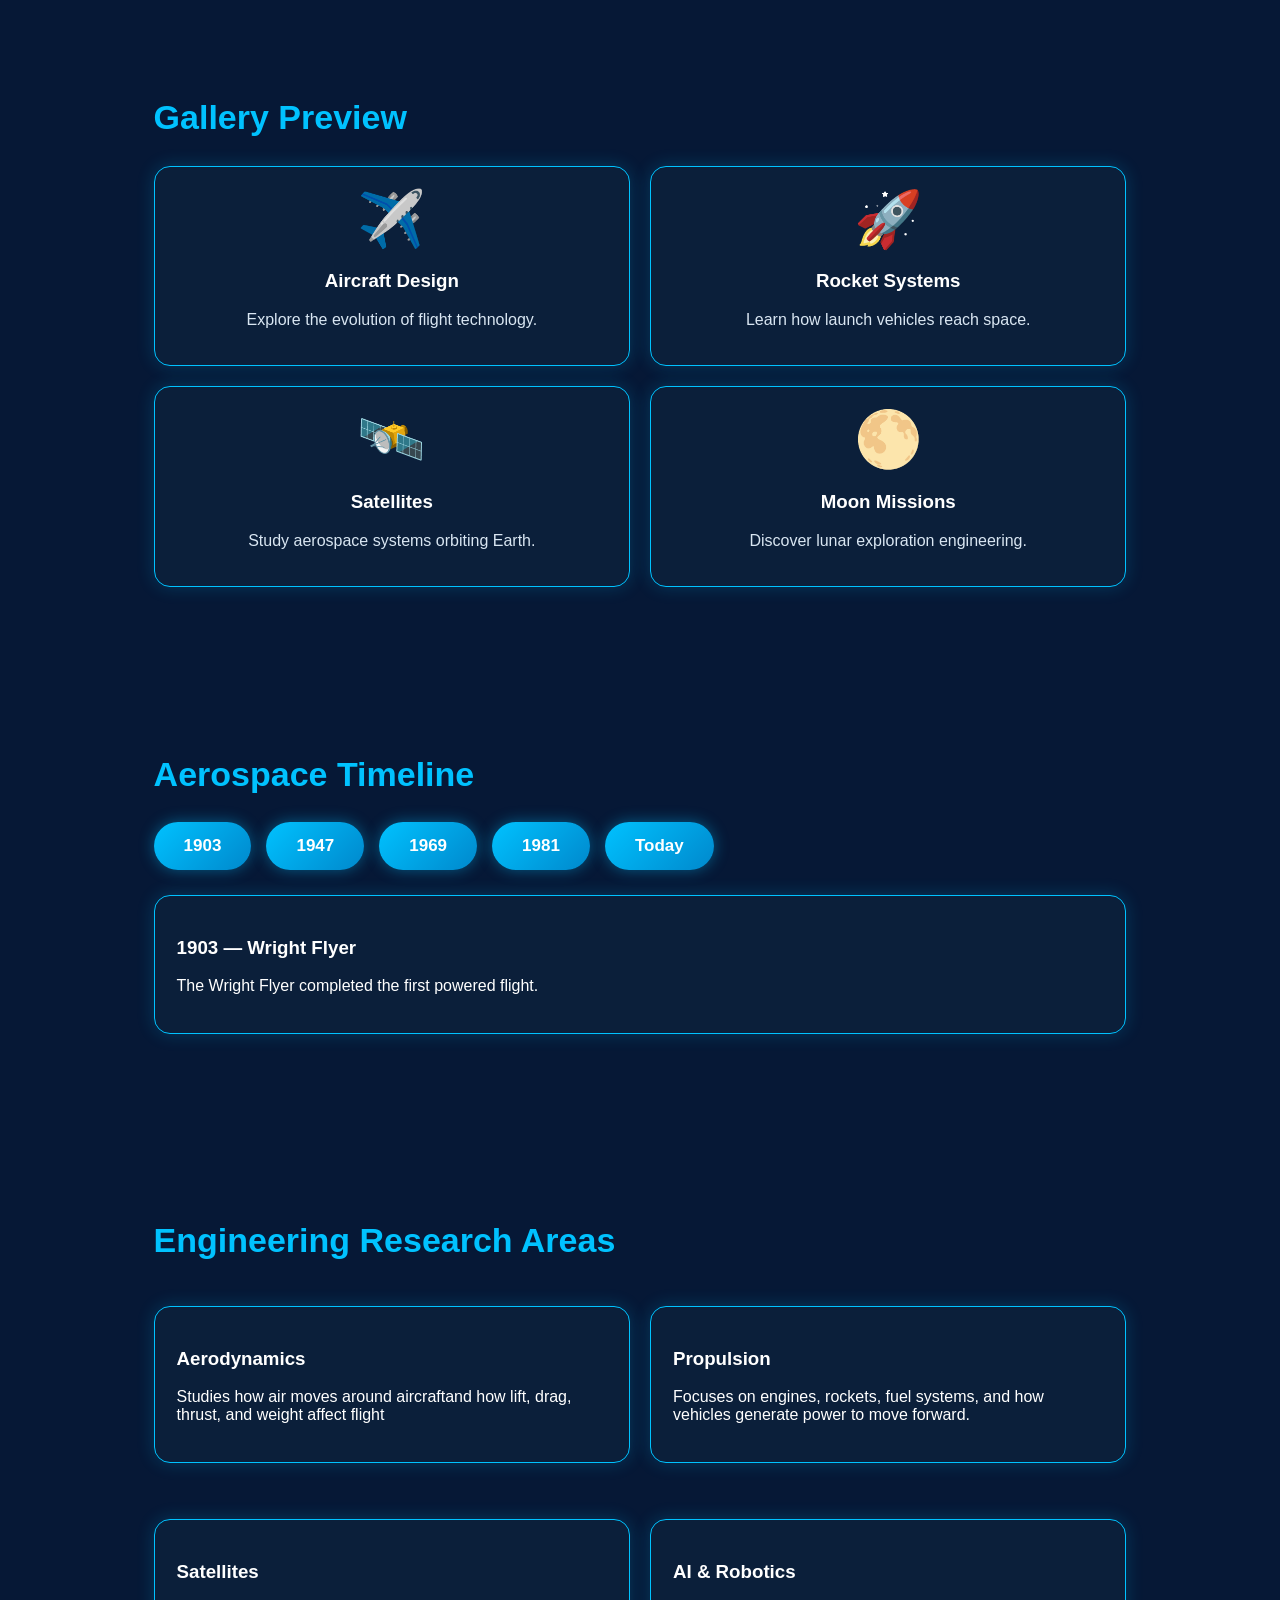
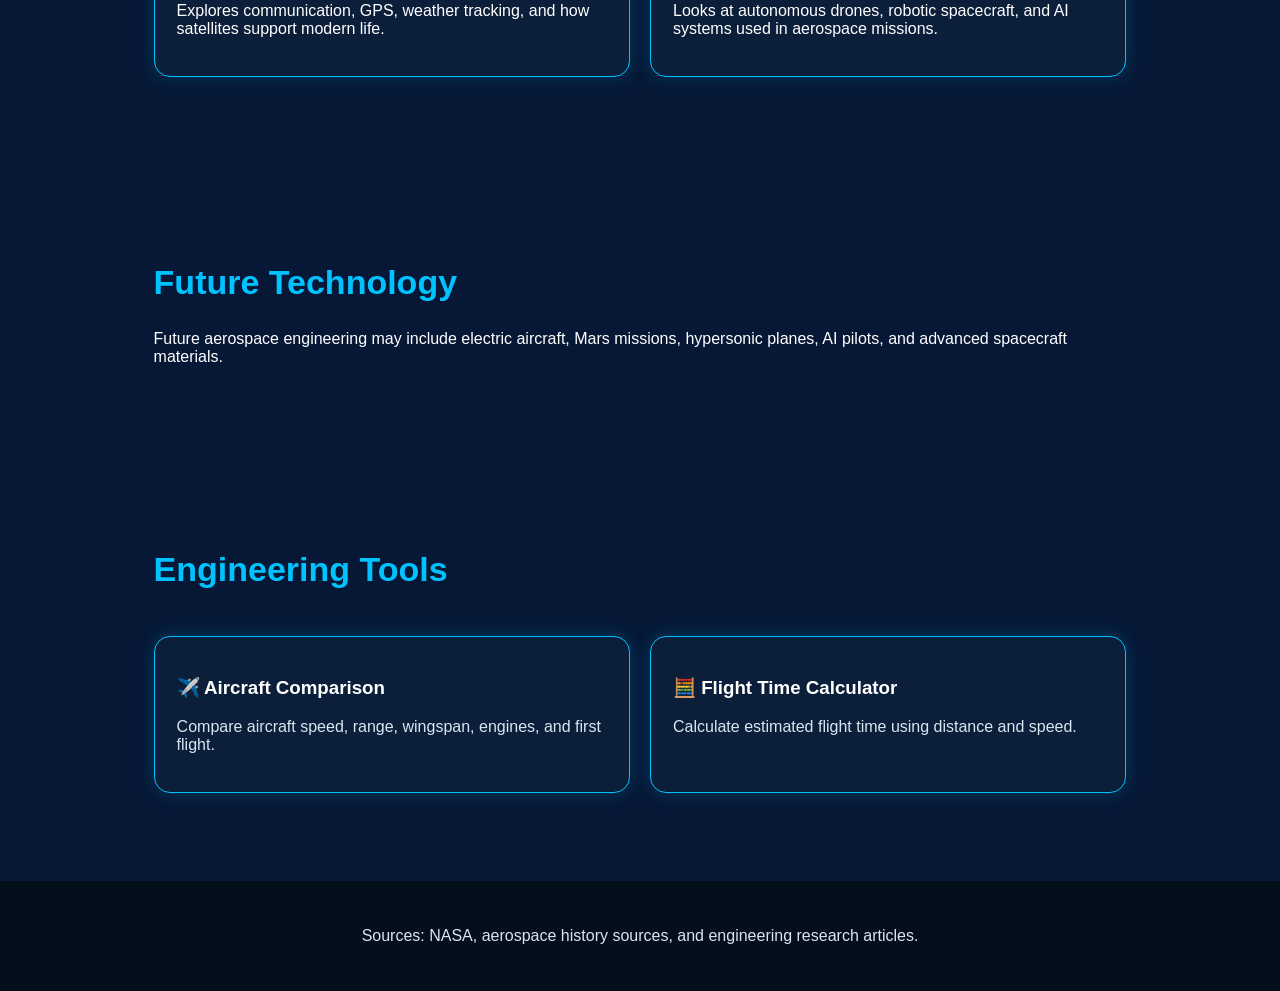
==== commit 0f3a4fb4: "Update index.html" ====
--- a/index.html
+++ b/index.html
@@ -234,6 +234,22 @@
   <p>Future aerospace engineering may include electric aircraft, Mars missions, hypersonic planes, AI pilots, and advanced spacecraft materials.</p>
 </section>
 
+<section id="tools">
+  <h2>Engineering Tools</h2>
+
+  <div class="grid">
+    <a class="card link-card" href="compare.html">
+      <h3>✈️ Aircraft Comparison</h3>
+      <p>Compare aircraft speed, range, wingspan, engines, and first flight.</p>
+    </a>
+
+    <a class="card link-card" href="calculator.html">
+      <h3>🧮 Flight Time Calculator</h3>
+      <p>Calculate estimated flight time using distance and speed.</p>
+    </a>
+  </div>
+</section>
+
 <footer>
   <p>Sources: NASA, aerospace history sources, and engineering research articles.</p>
 </footer>
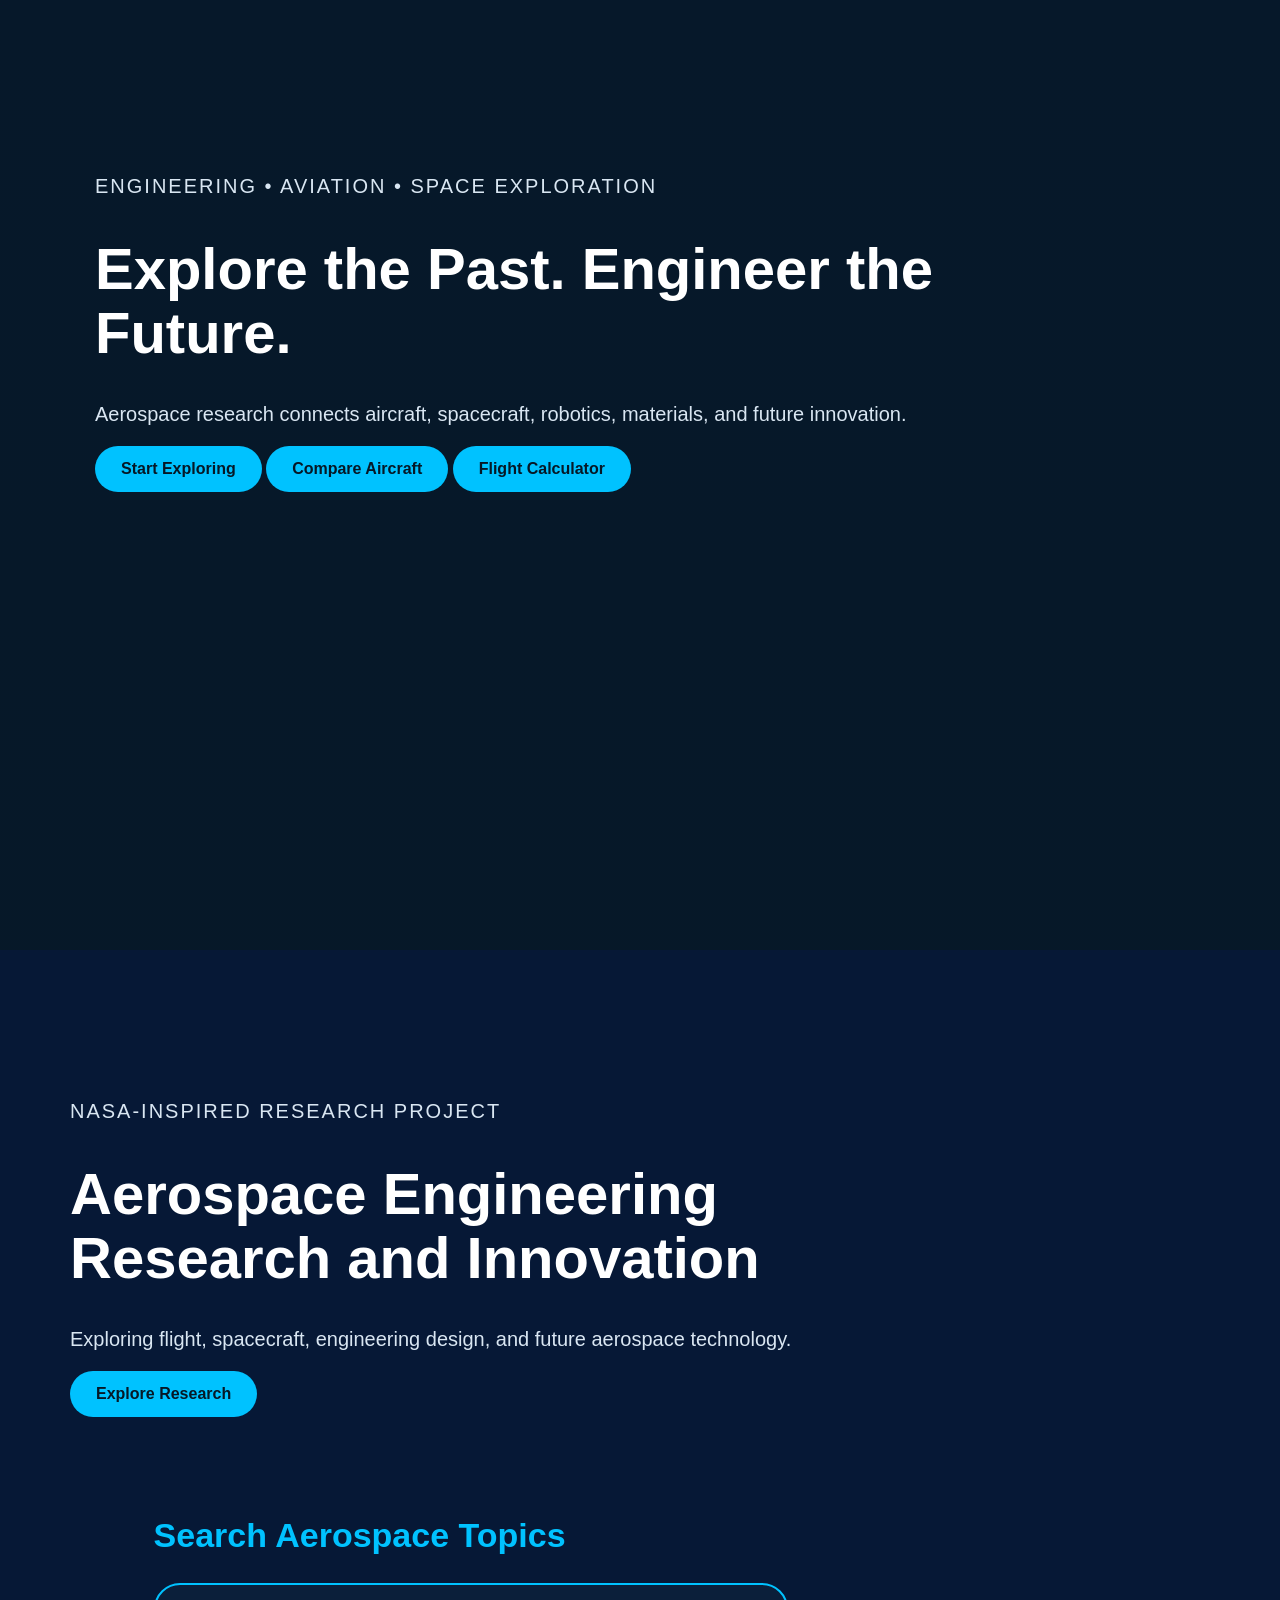
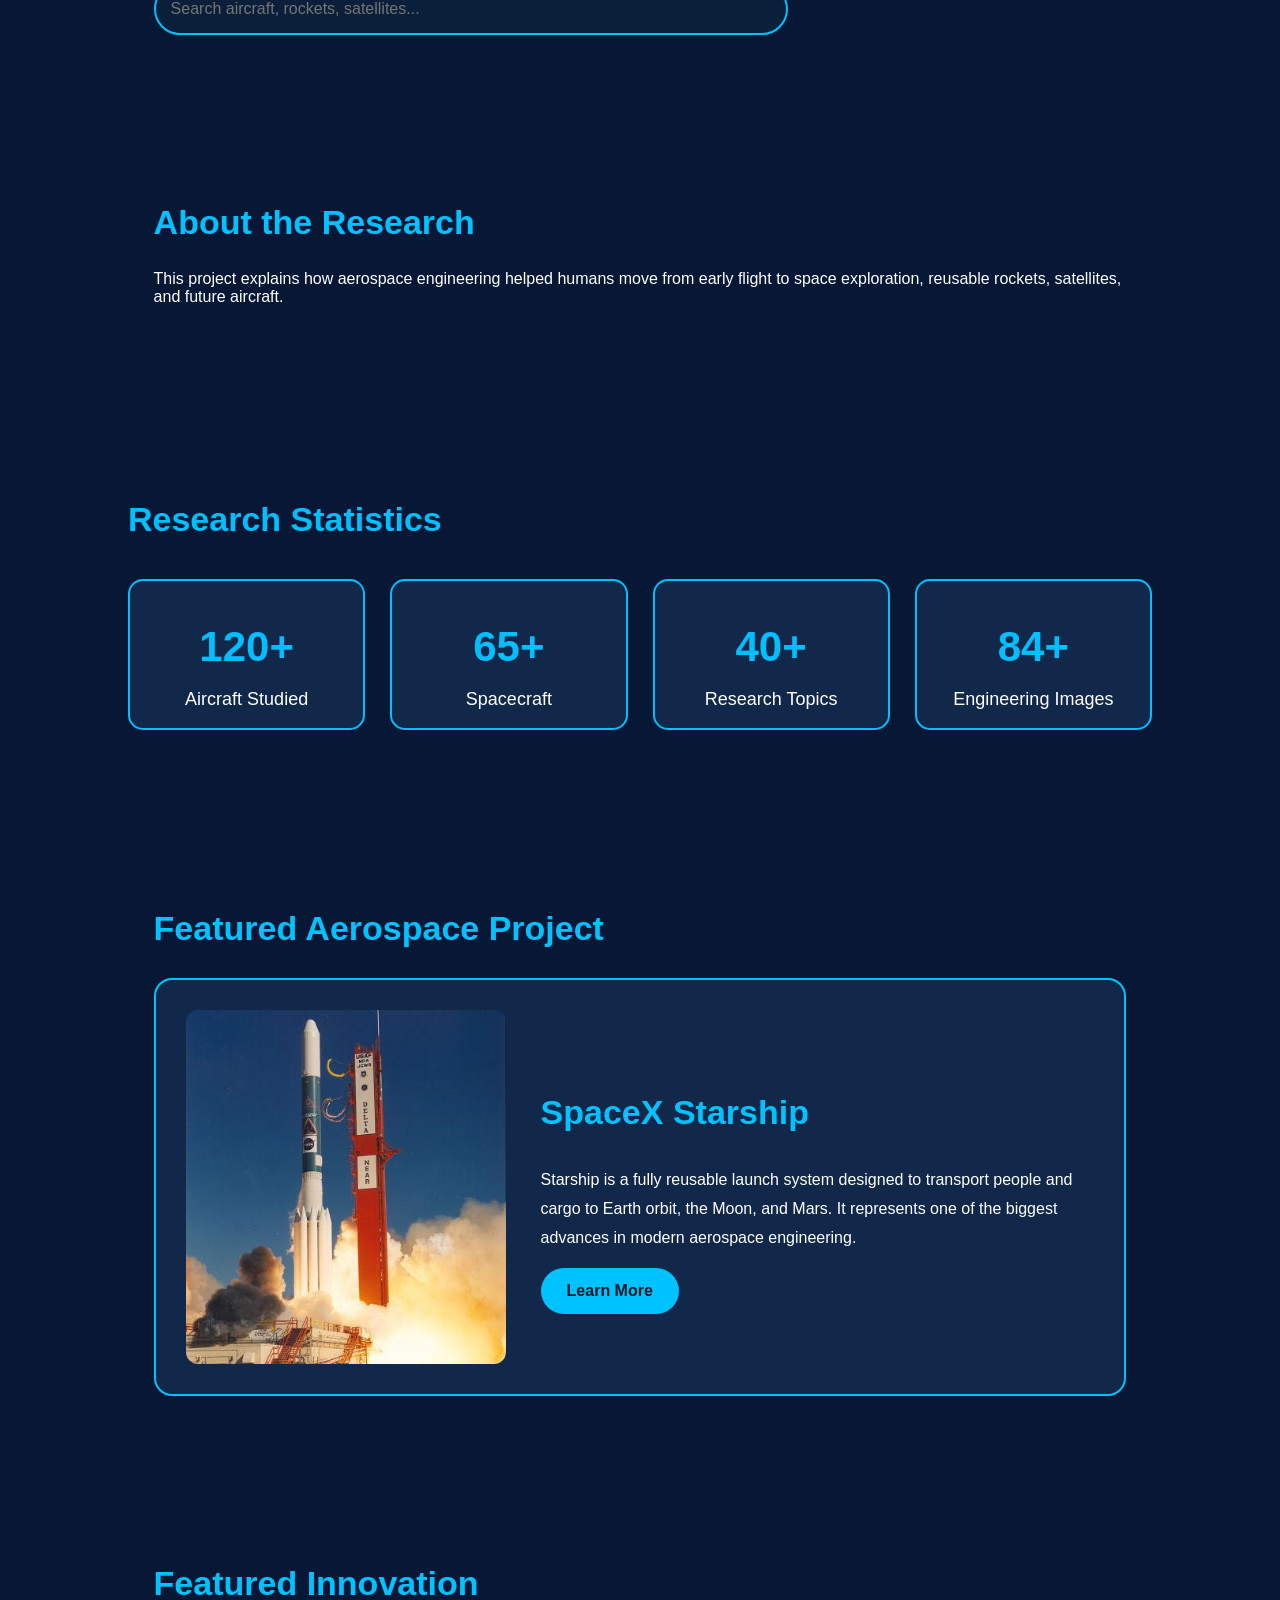
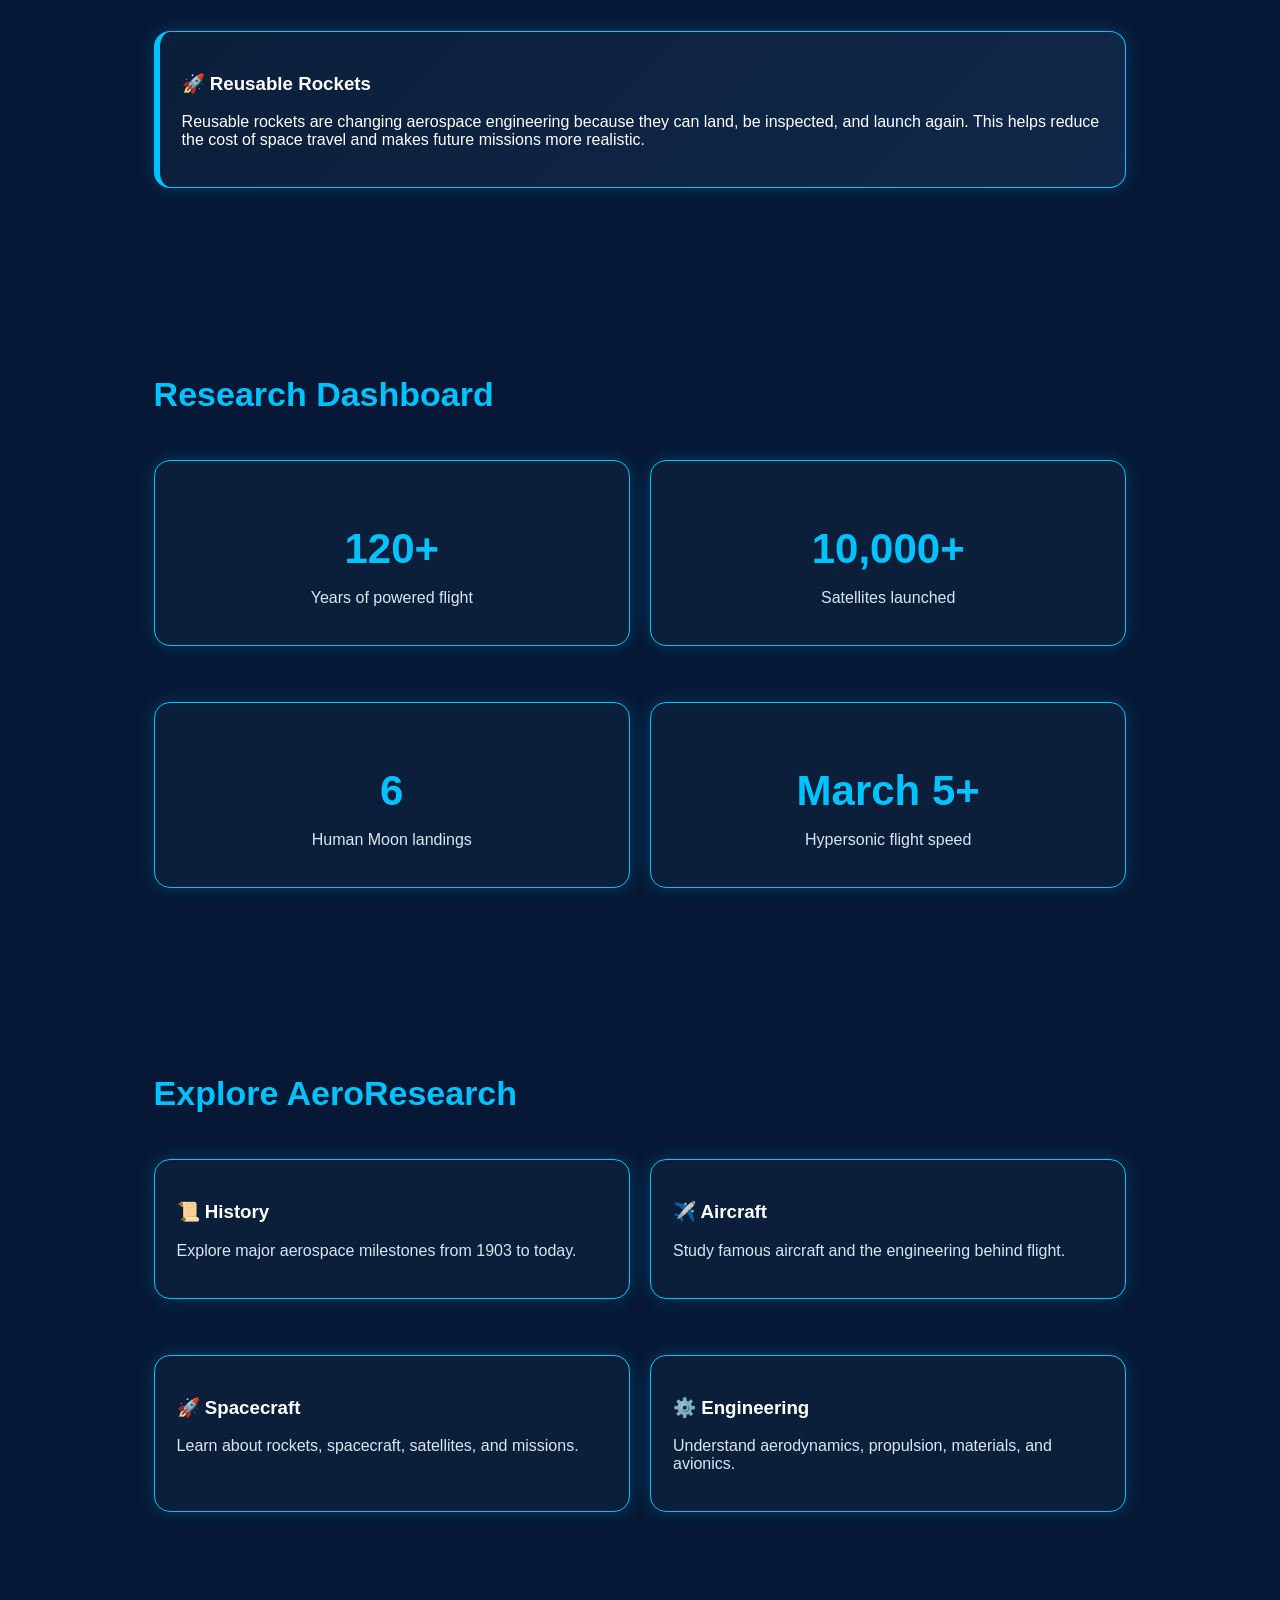
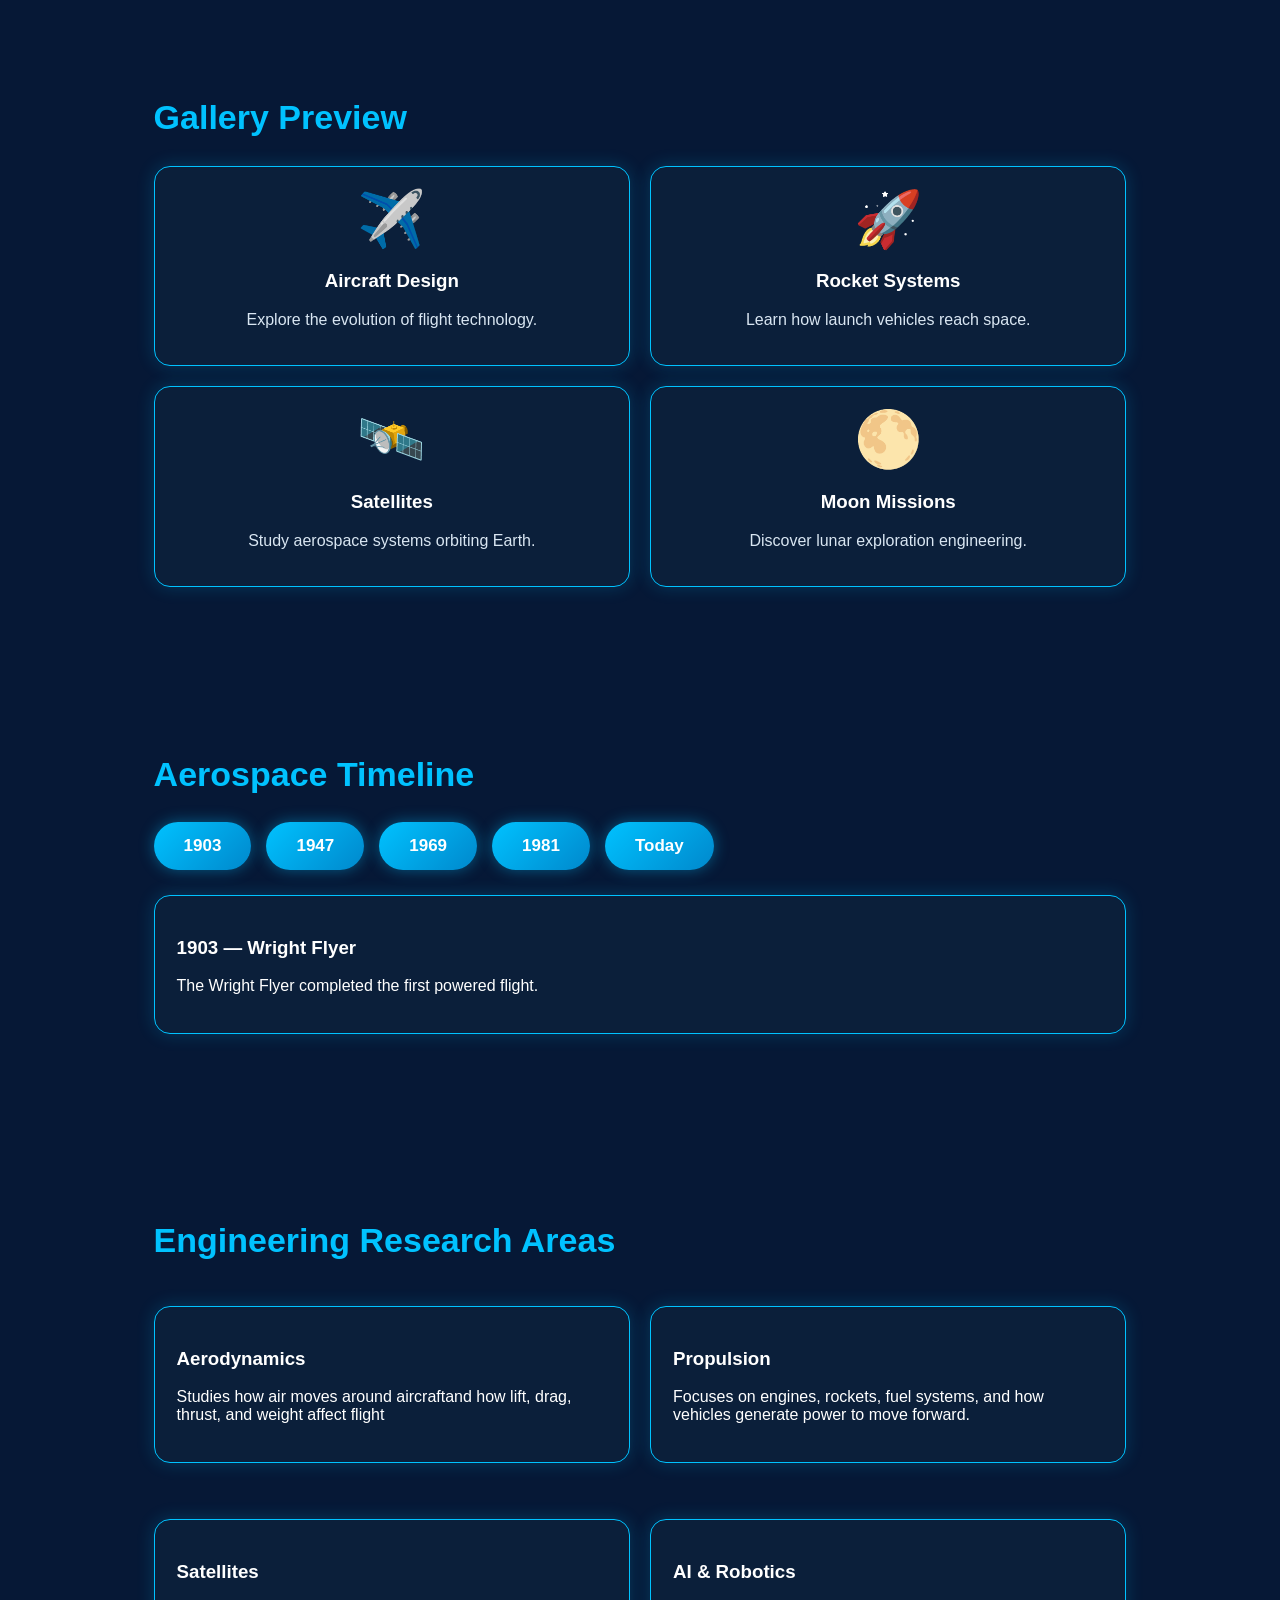
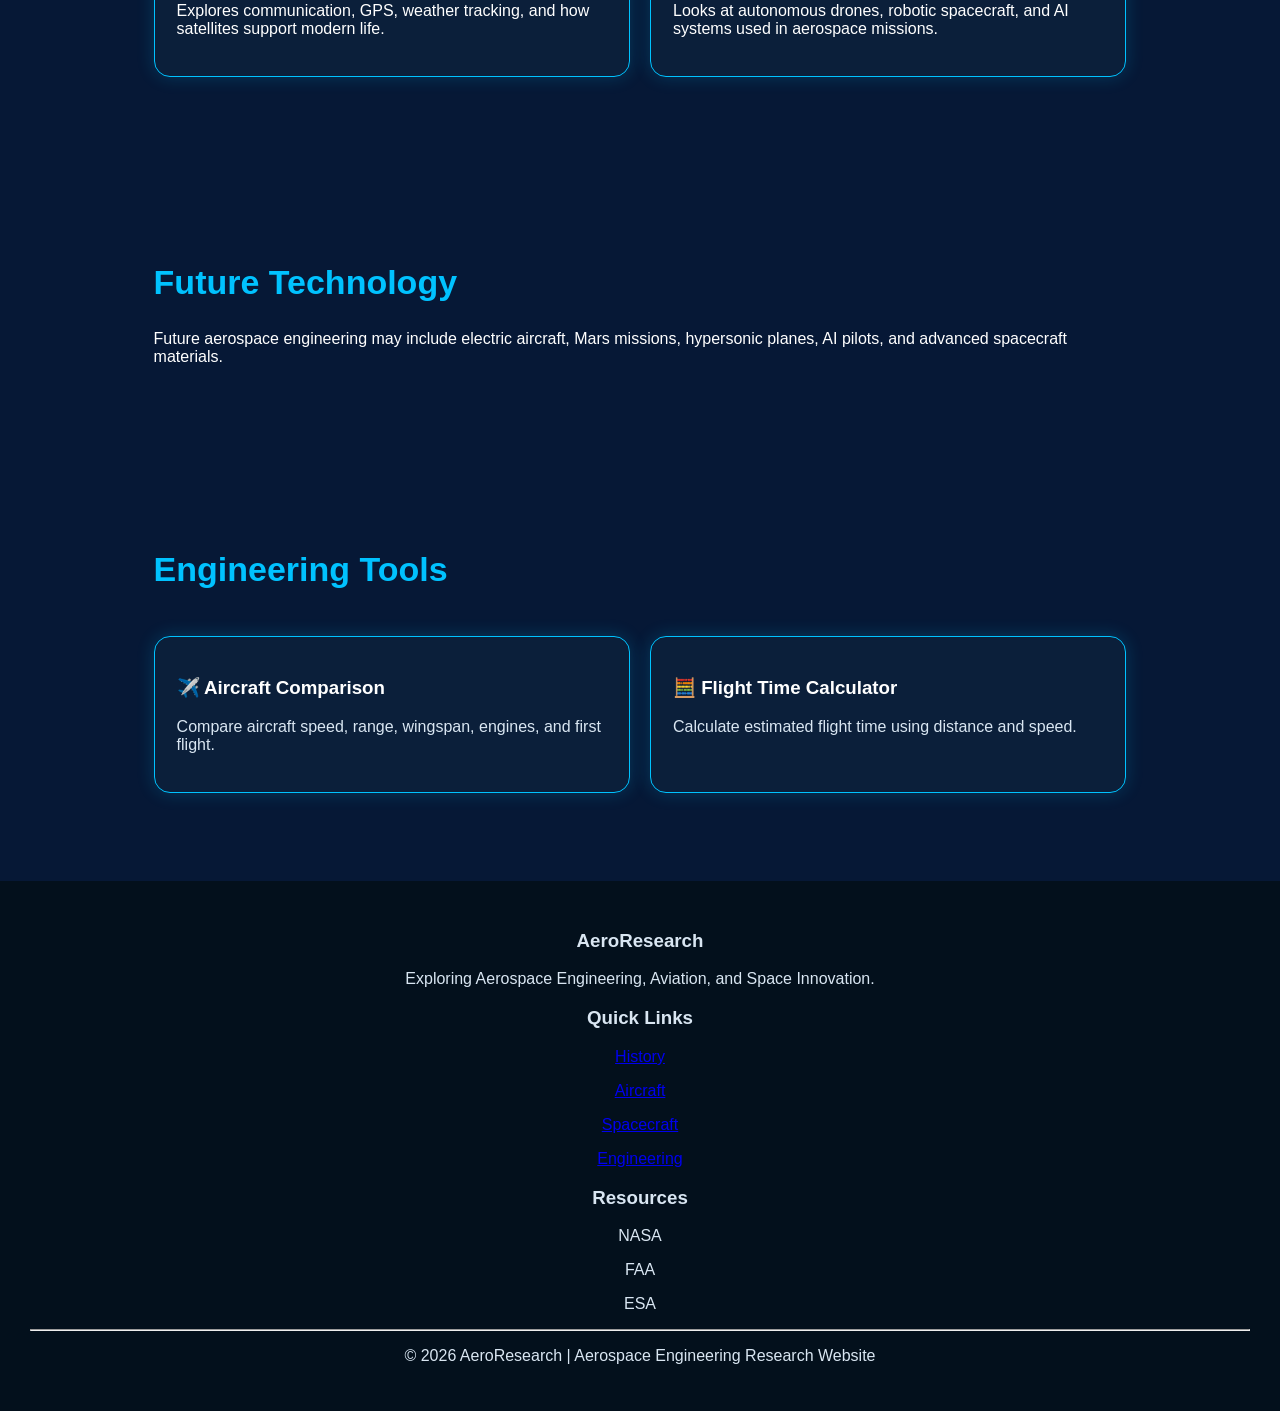
==== commit 52e9aa44: "Update index.html" ====
--- a/index.html
+++ b/index.html
@@ -250,8 +250,40 @@
   </div>
 </section>
 
-<footer>
-  <p>Sources: NASA, aerospace history sources, and engineering research articles.</p>
+<footer class="site-footer">
+
+    <div class="footer-grid">
+
+        <div>
+            <h3>AeroResearch</h3>
+            <p>Exploring Aerospace Engineering, Aviation, and Space Innovation.</p>
+        </div>
+
+        <div>
+            <h3>Quick Links</h3>
+
+            <p><a href="history.html">History</a></p>
+            <p><a href="aircraft.html">Aircraft</a></p>
+            <p><a href="spacecraft.html">Spacecraft</a></p>
+            <p><a href="engineering.html">Engineering</a></p>
+        </div>
+
+        <div>
+            <h3>Resources</h3>
+
+            <p>NASA</p>
+            <p>FAA</p>
+            <p>ESA</p>
+        </div>
+
+    </div>
+
+    <hr>
+
+    <p class="copyright">
+        © 2026 AeroResearch | Aerospace Engineering Research Website
+    </p>
+
 </footer>
    
 
--- a/style.css
+++ b/style.css
@@ -564,3 +564,14 @@
     grid-template-columns: 1fr;
   }
 }
+
+#tools .link-card {
+  display: block;
+  color: white;
+  text-decoration: none;
+}
+
+#tools .link-card:hover {
+  transform: translateY(-6px);
+  box-shadow: 0 0 25px rgba(0, 194, 255, 0.6);
+}
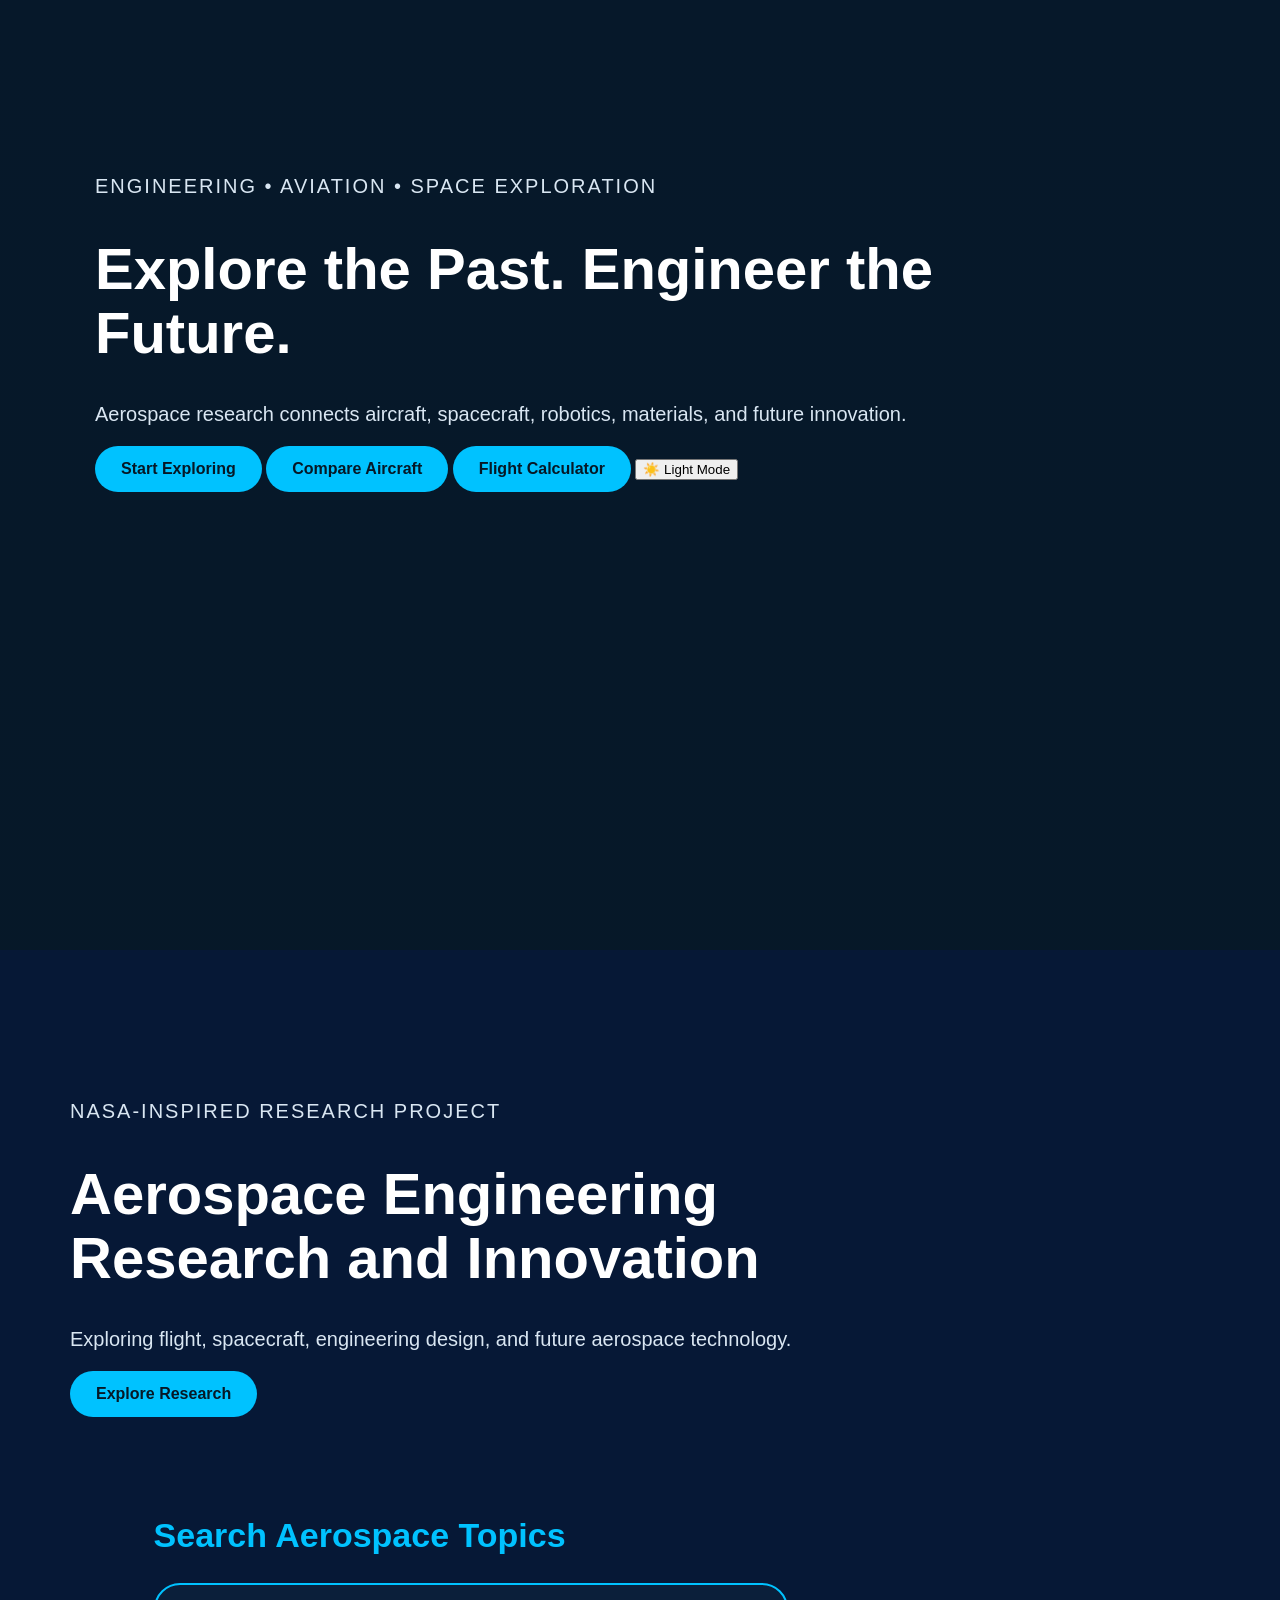
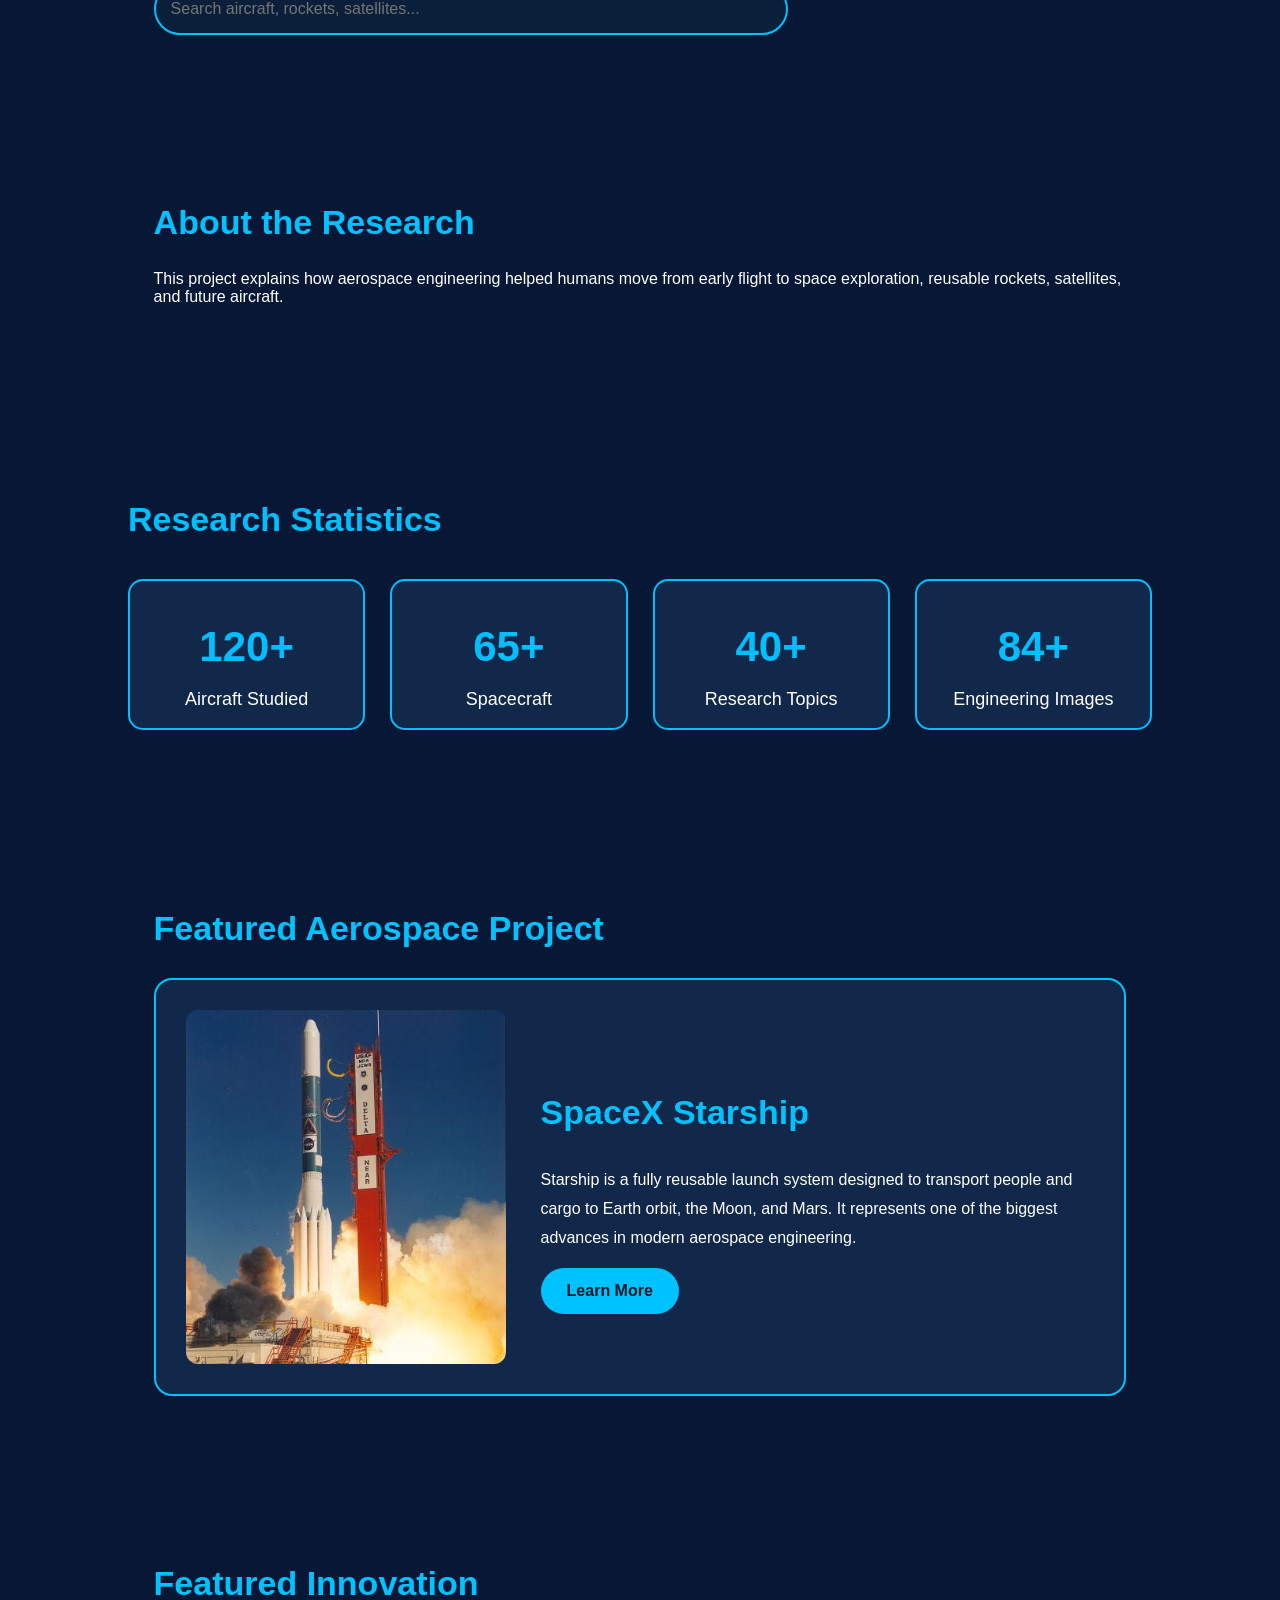
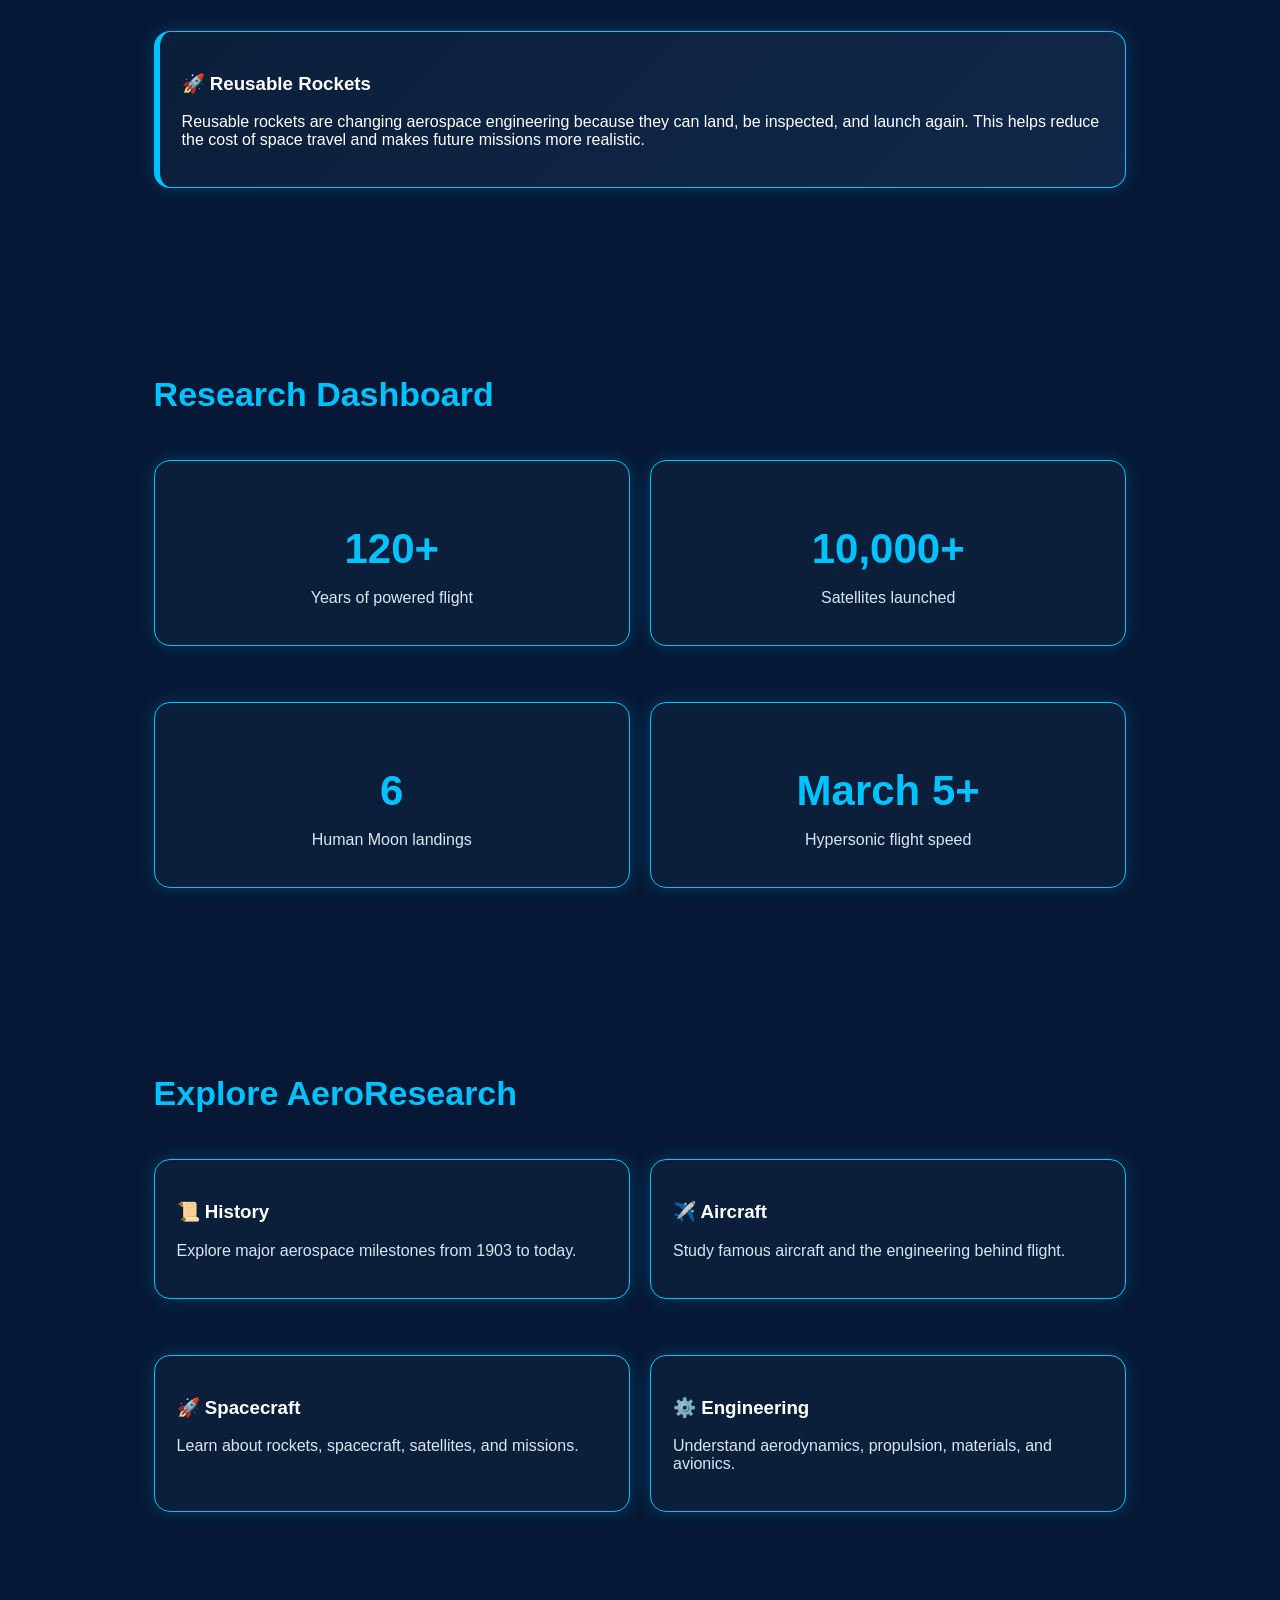
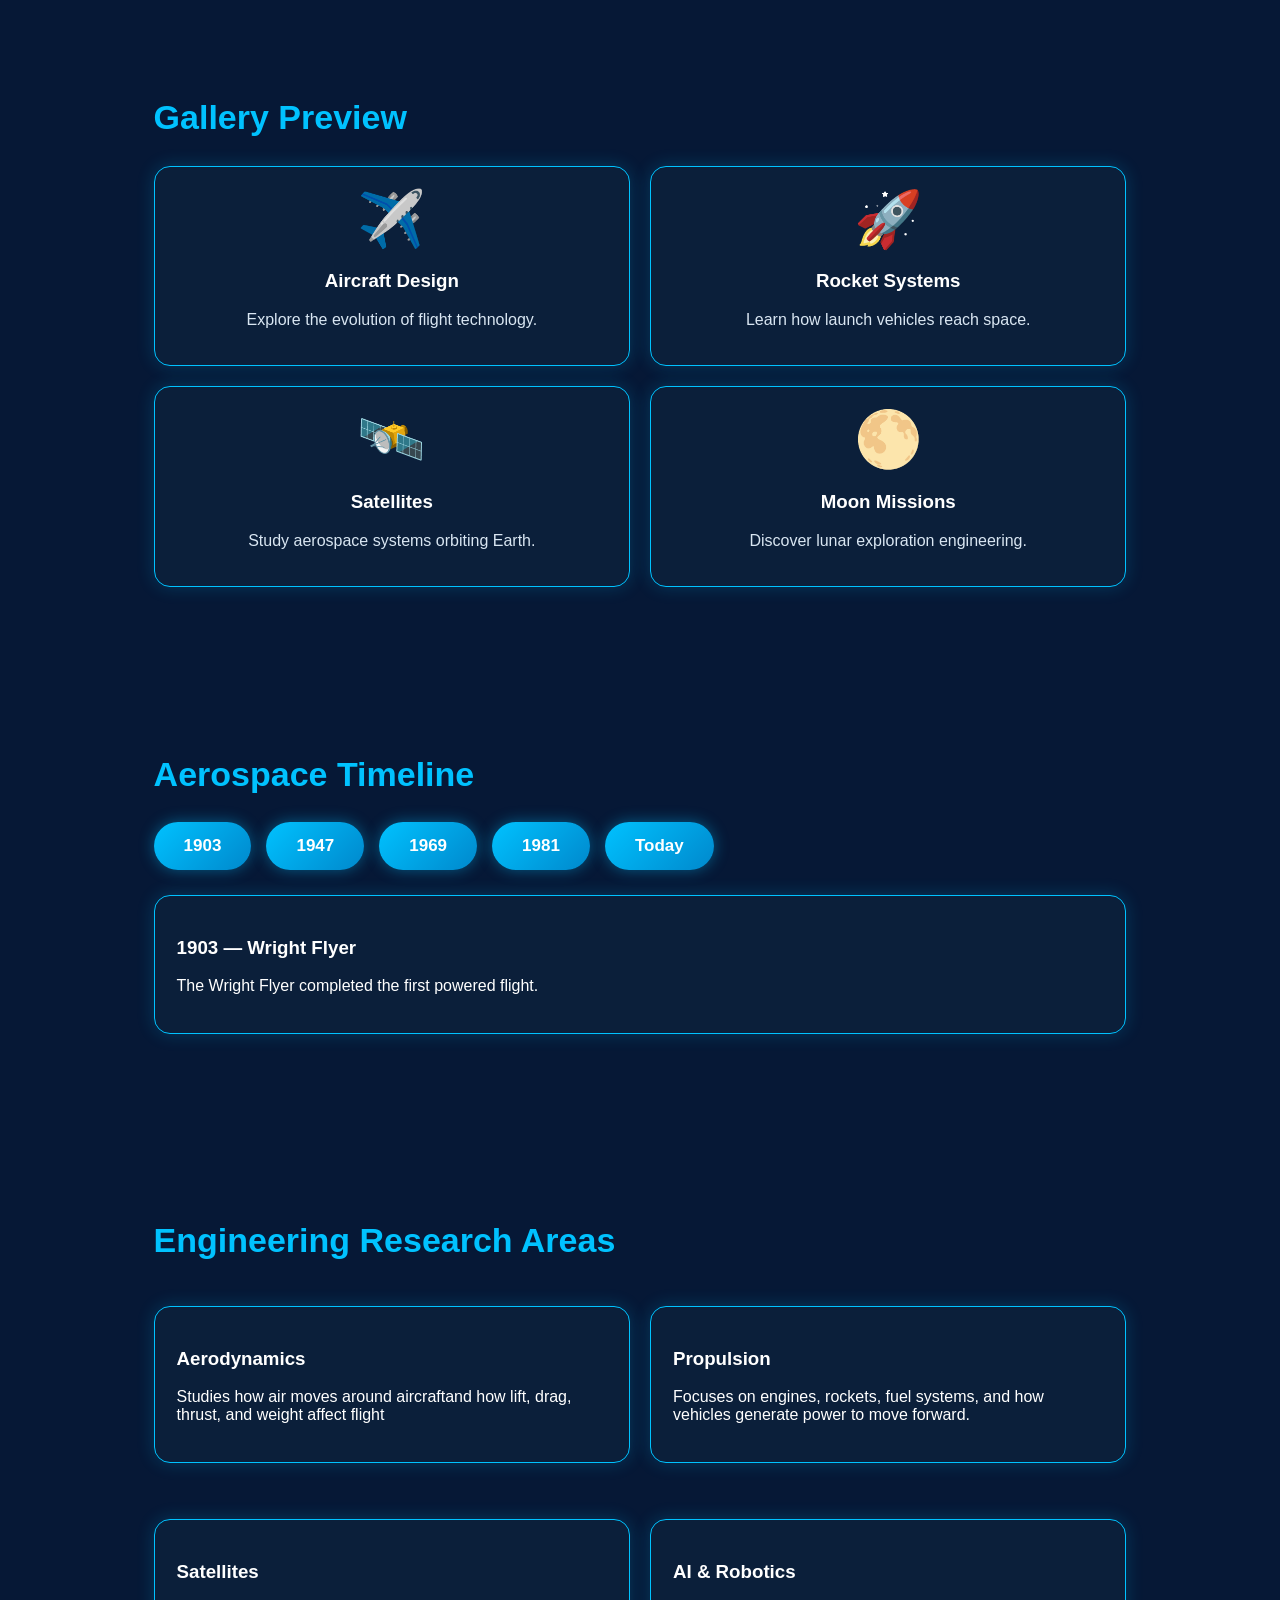
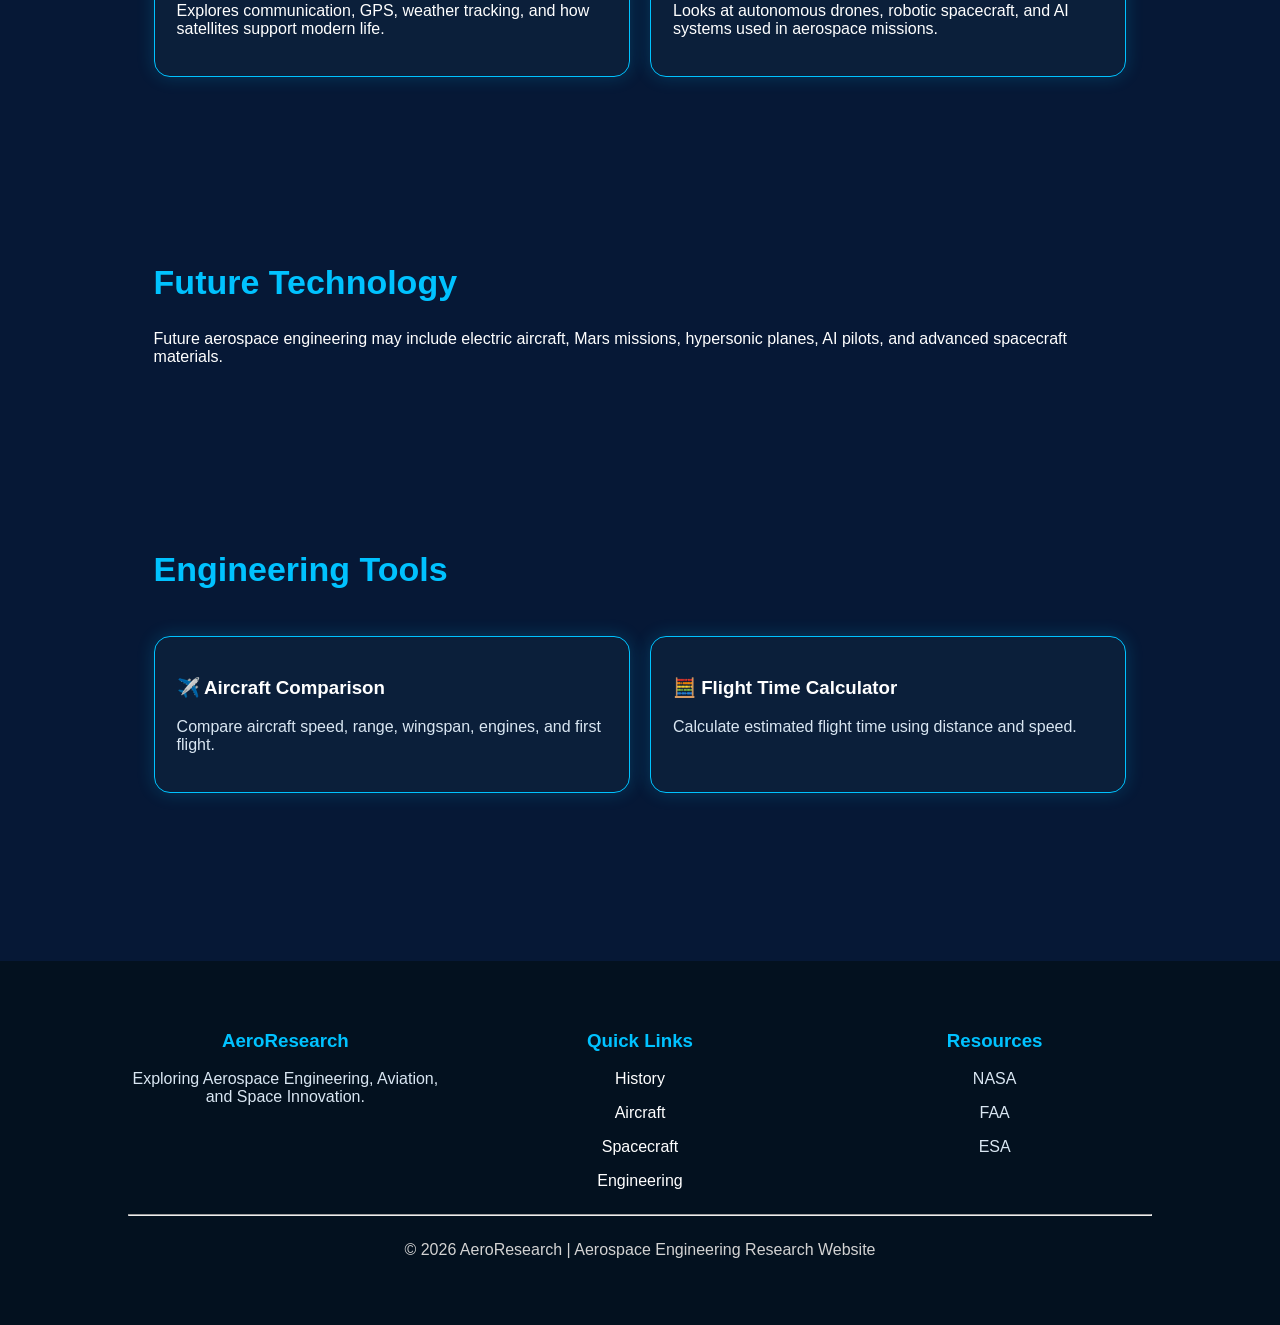
==== commit 3954156f: "Update index.html" ====
--- a/index.html
+++ b/index.html
@@ -15,6 +15,9 @@
     <a class="button" href="#explore">Start Exploring</a>
     <a class="button" href="compare.html">Compare Aircraft</a>
     <a class="button" href="calculator.html">Flight Calculator</a>
+    <button id="themeToggle" onclick="toggleTheme()">
+      ☀️ Light Mode
+    </button>
   </div>
 </header>
    
--- a/style.css
+++ b/style.css
@@ -575,3 +575,34 @@
   transform: translateY(-6px);
   box-shadow: 0 0 25px rgba(0, 194, 255, 0.6);
 }
+
+.site-footer {
+    background: #03111f;
+    padding: 50px 10%;
+    margin-top: 80px;
+}
+
+.footer-grid {
+    display: grid;
+    grid-template-columns: repeat(auto-fit, minmax(220px, 1fr));
+    gap: 40px;
+}
+
+.footer-grid h3 {
+    color: #00C2FF;
+}
+
+.footer-grid a {
+    color: white;
+    text-decoration: none;
+}
+
+.footer-grid a:hover {
+    color: #00C2FF;
+}
+
+.copyright {
+    text-align: center;
+    margin-top: 25px;
+    color: lightgray;
+}
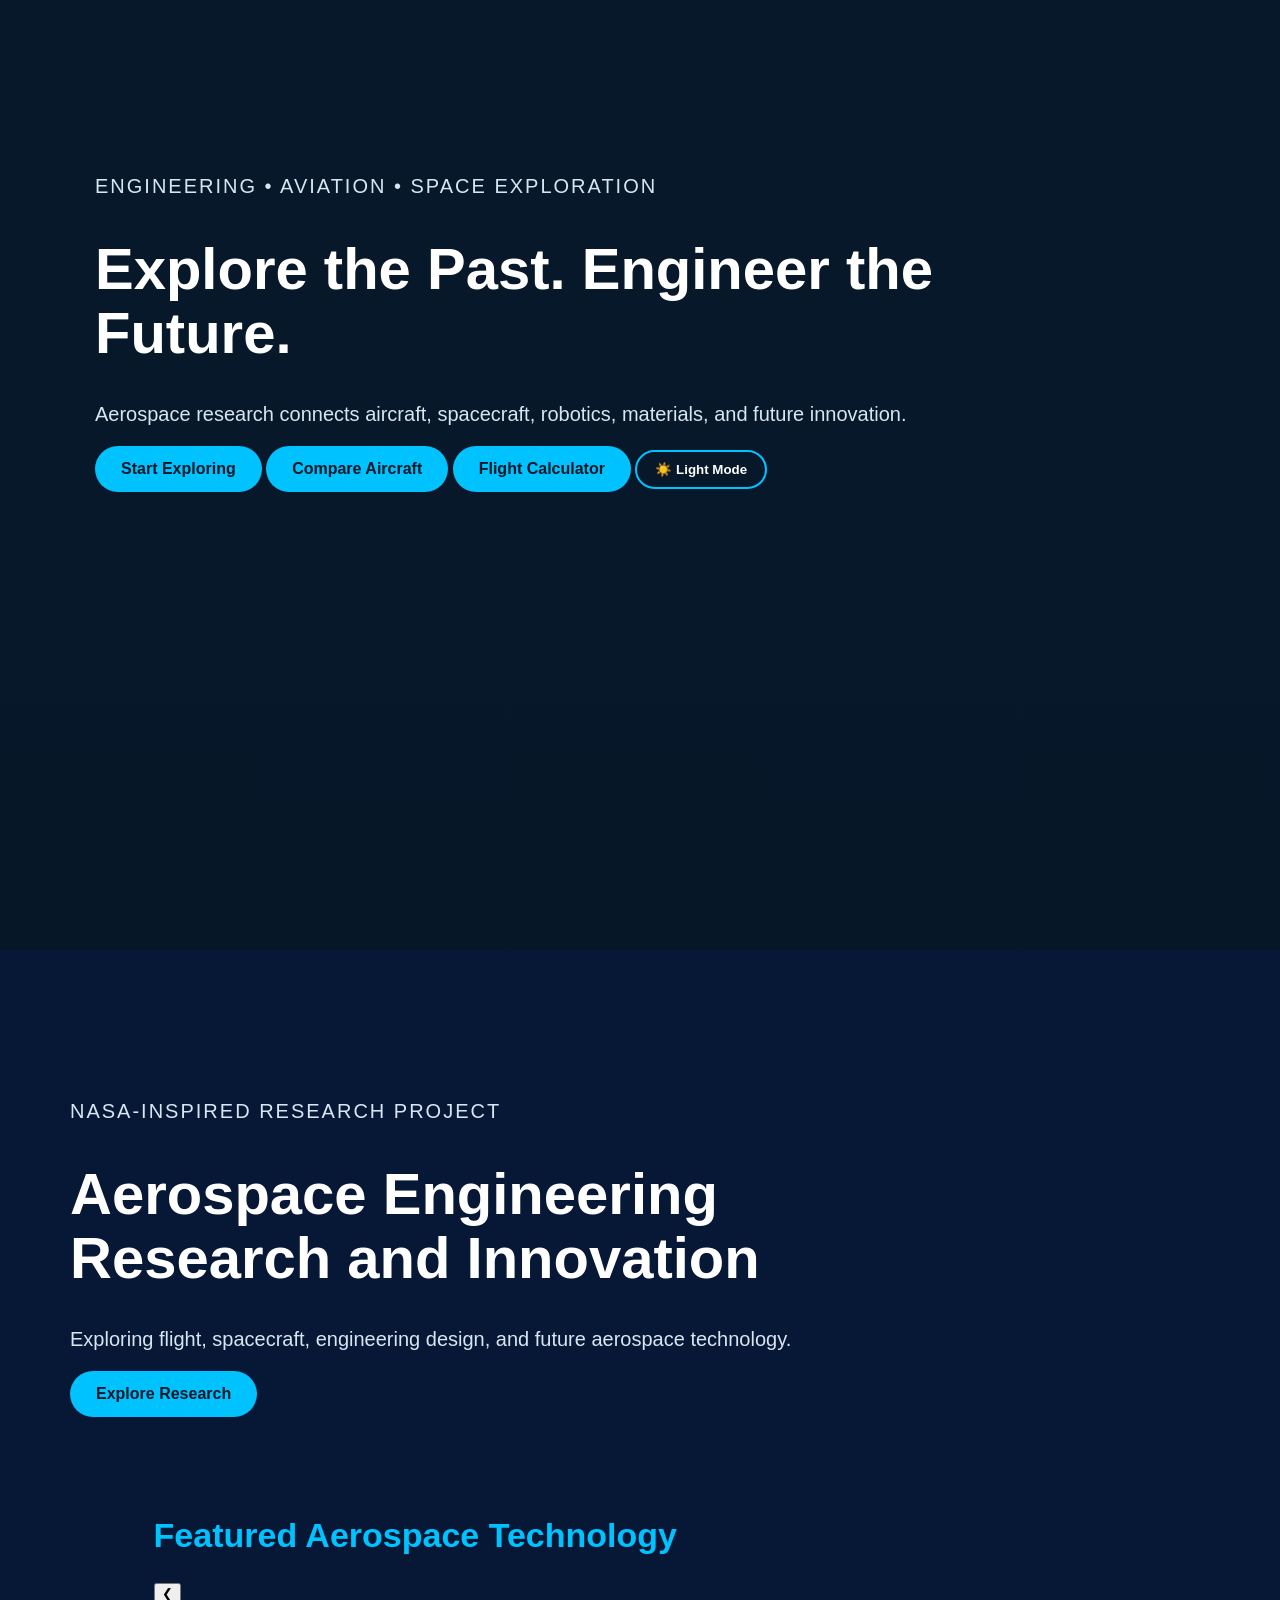
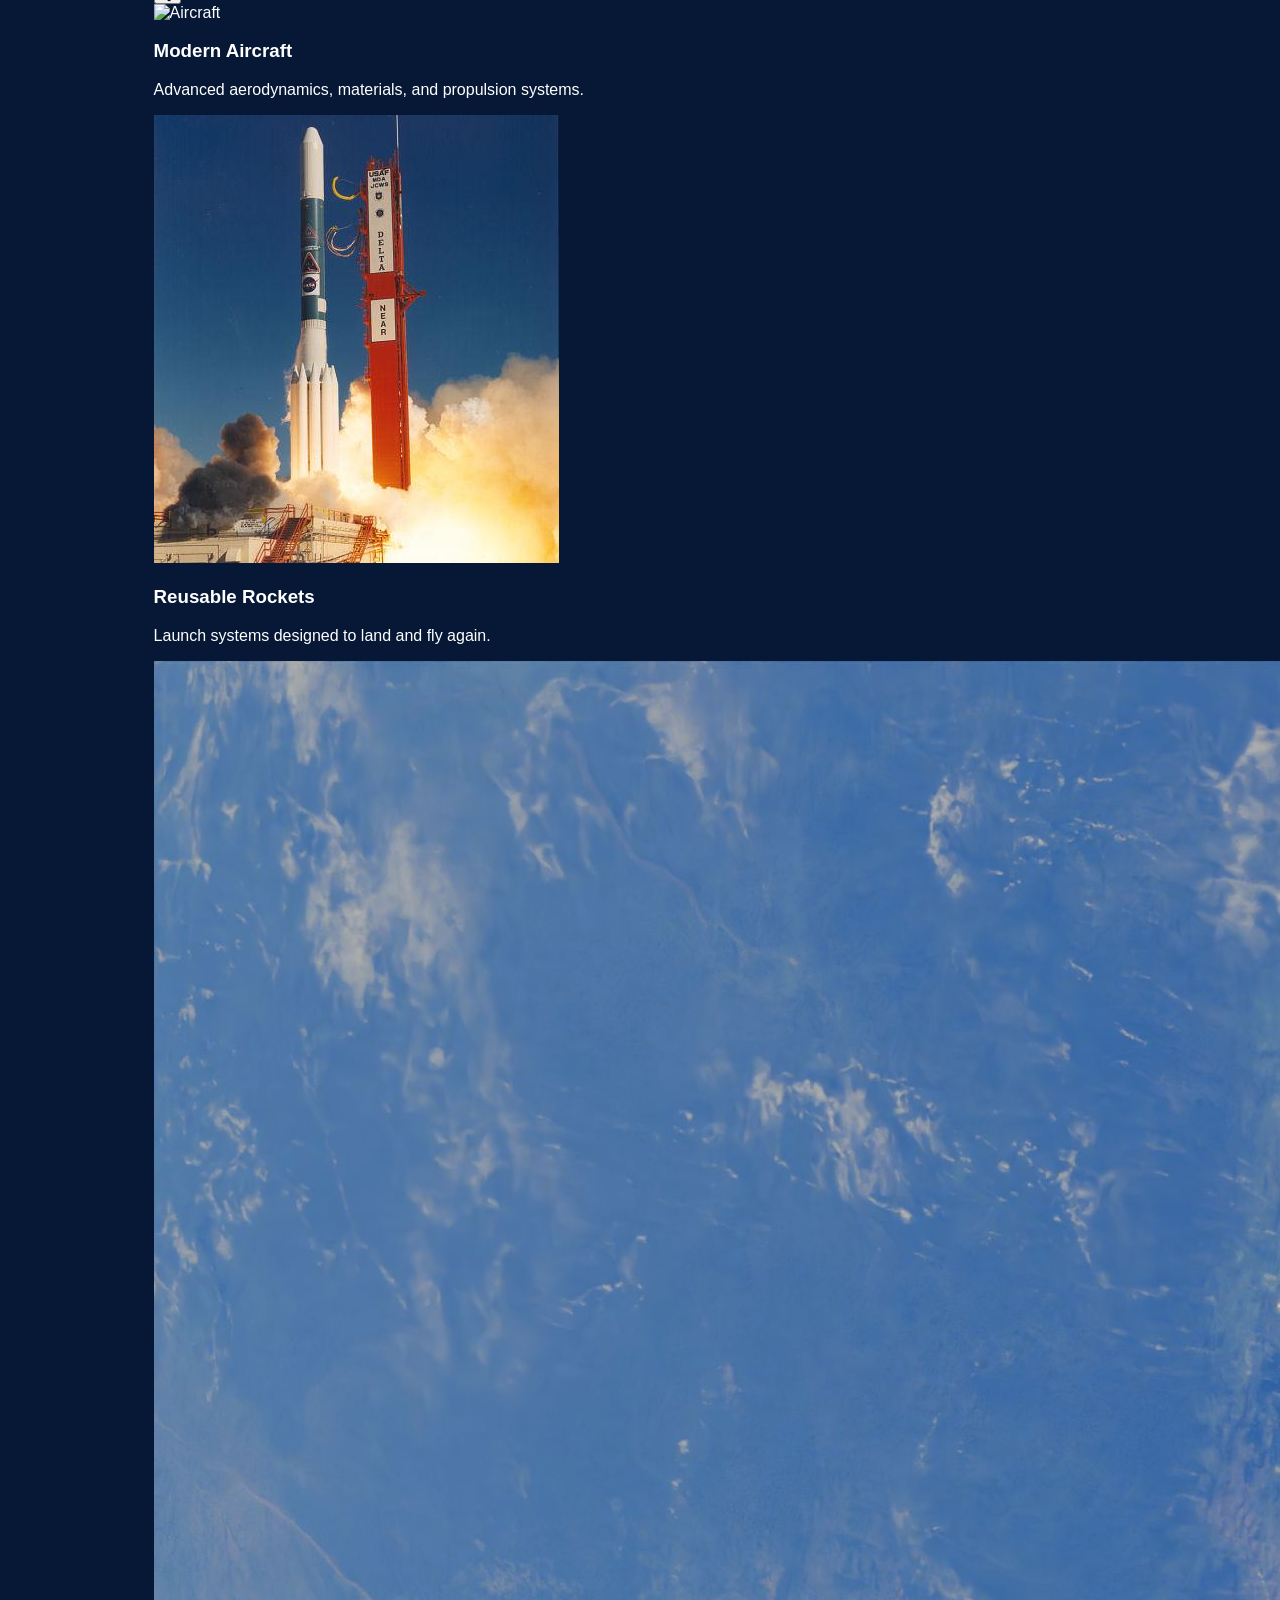
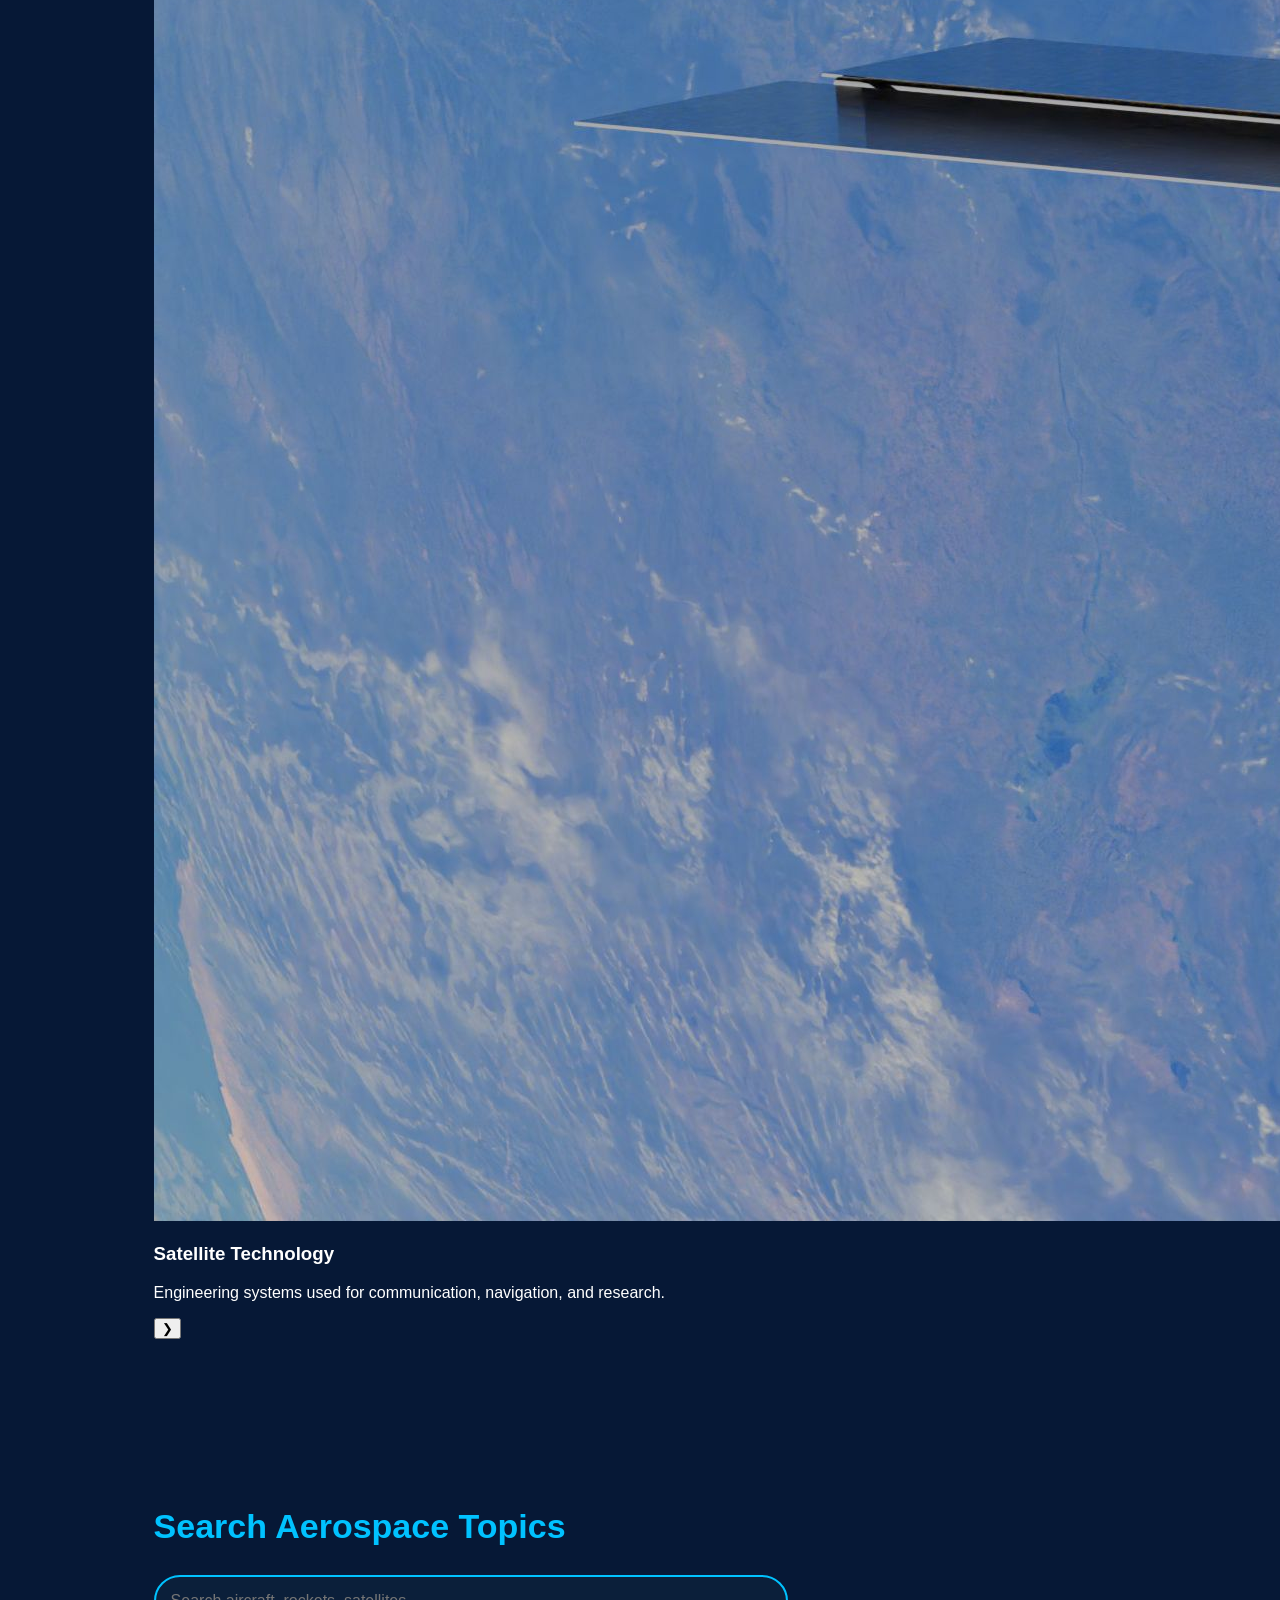
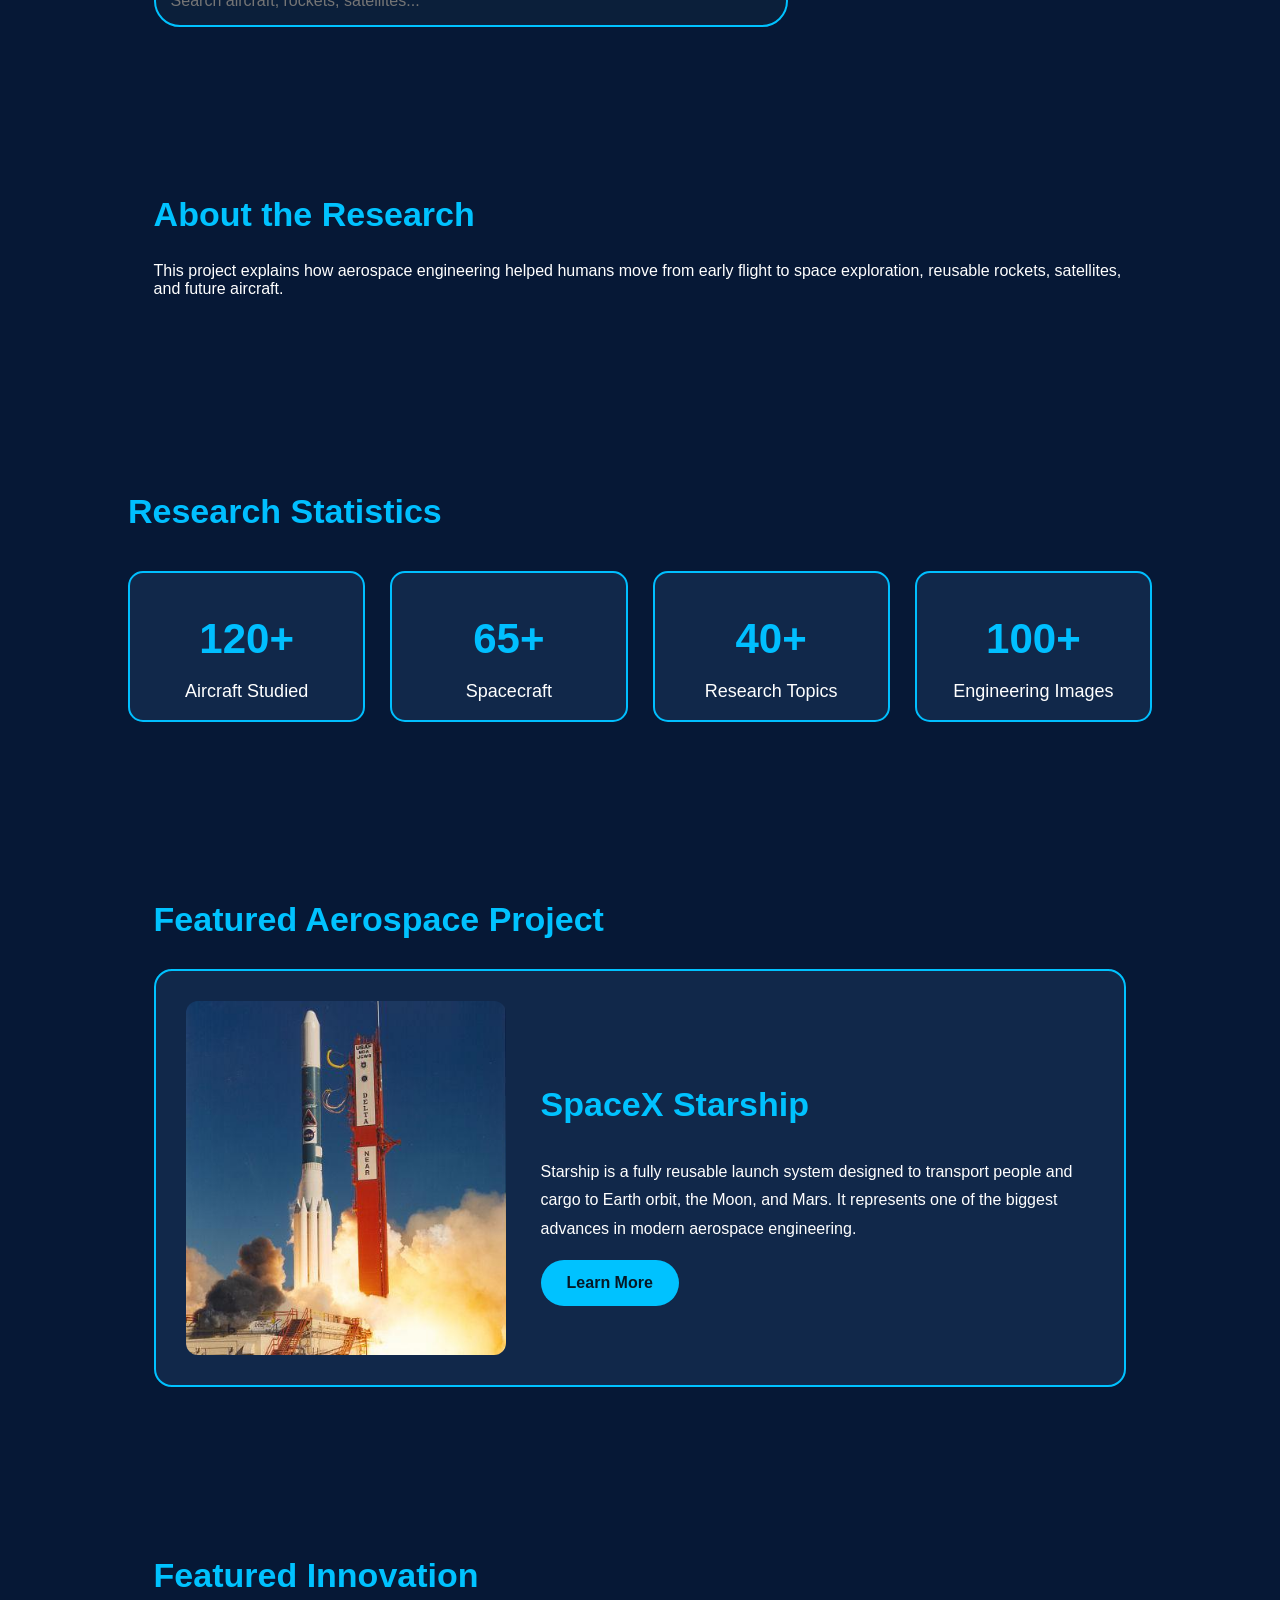
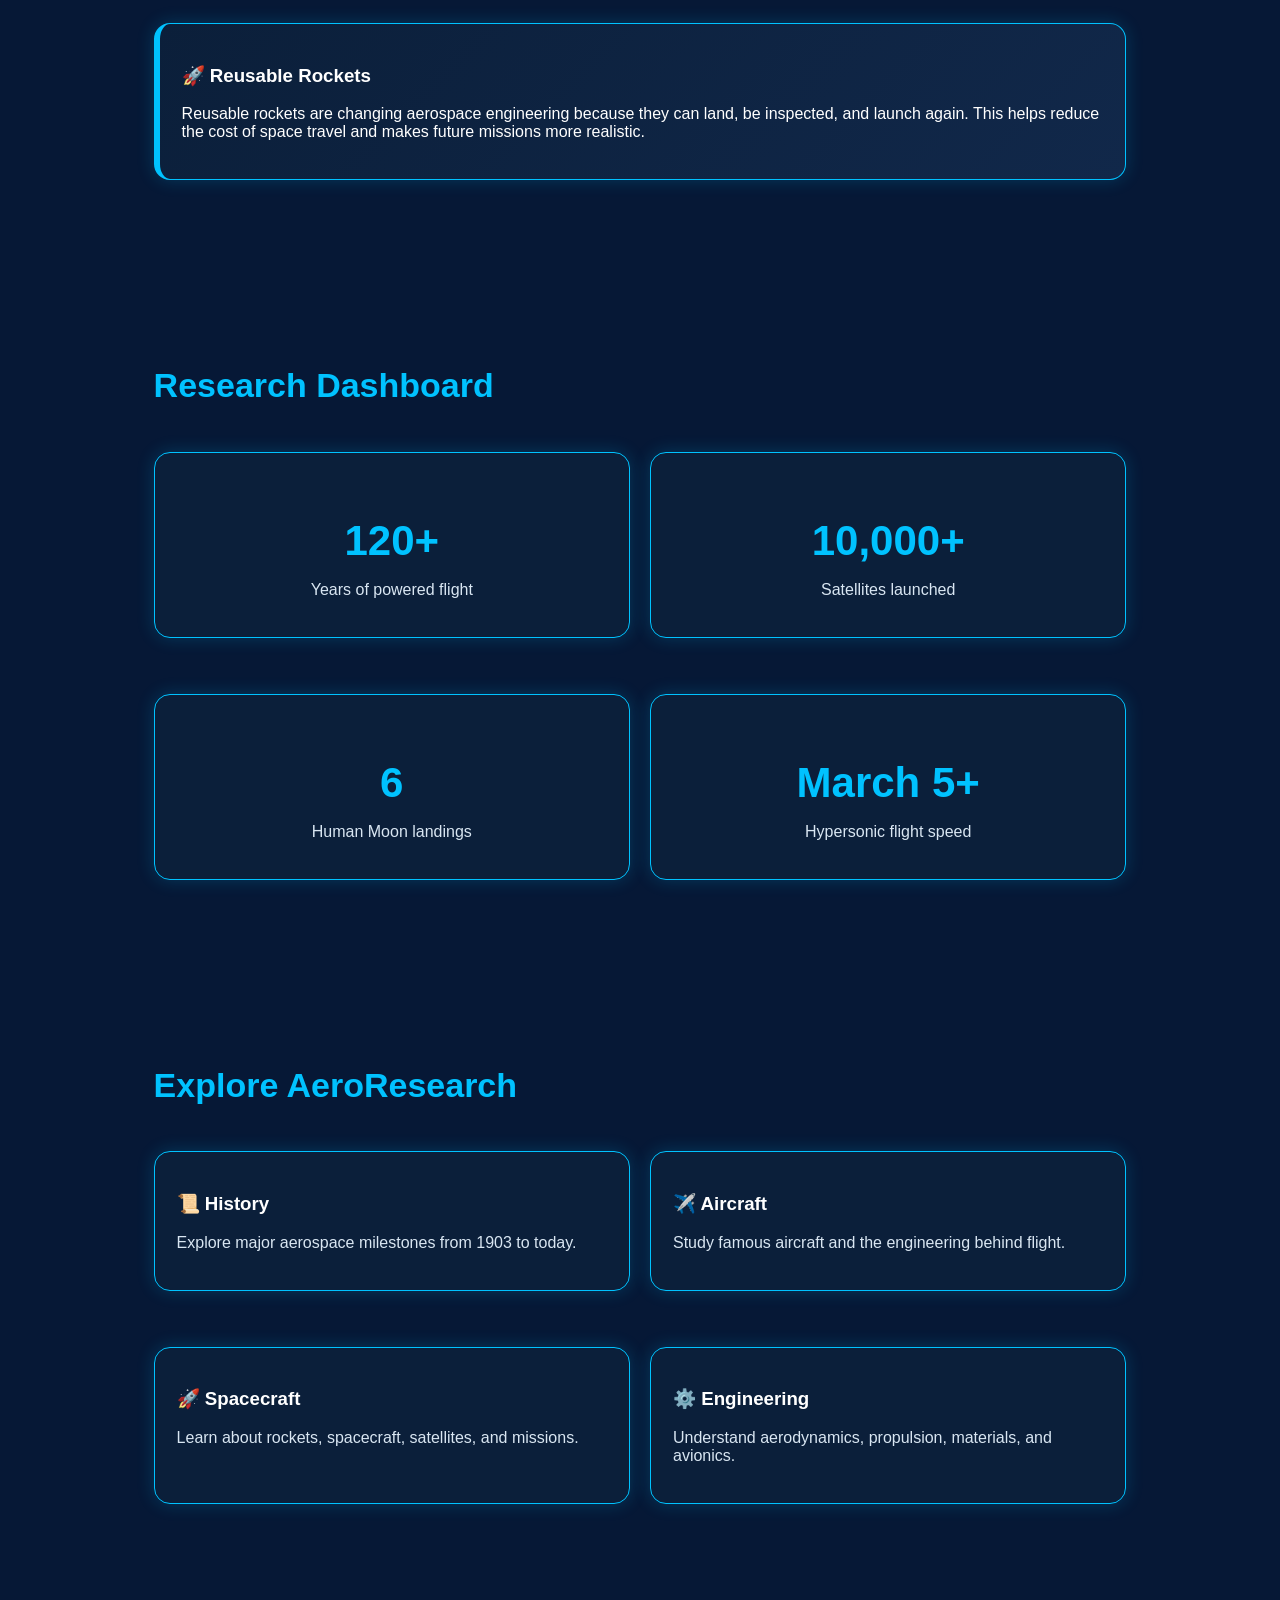
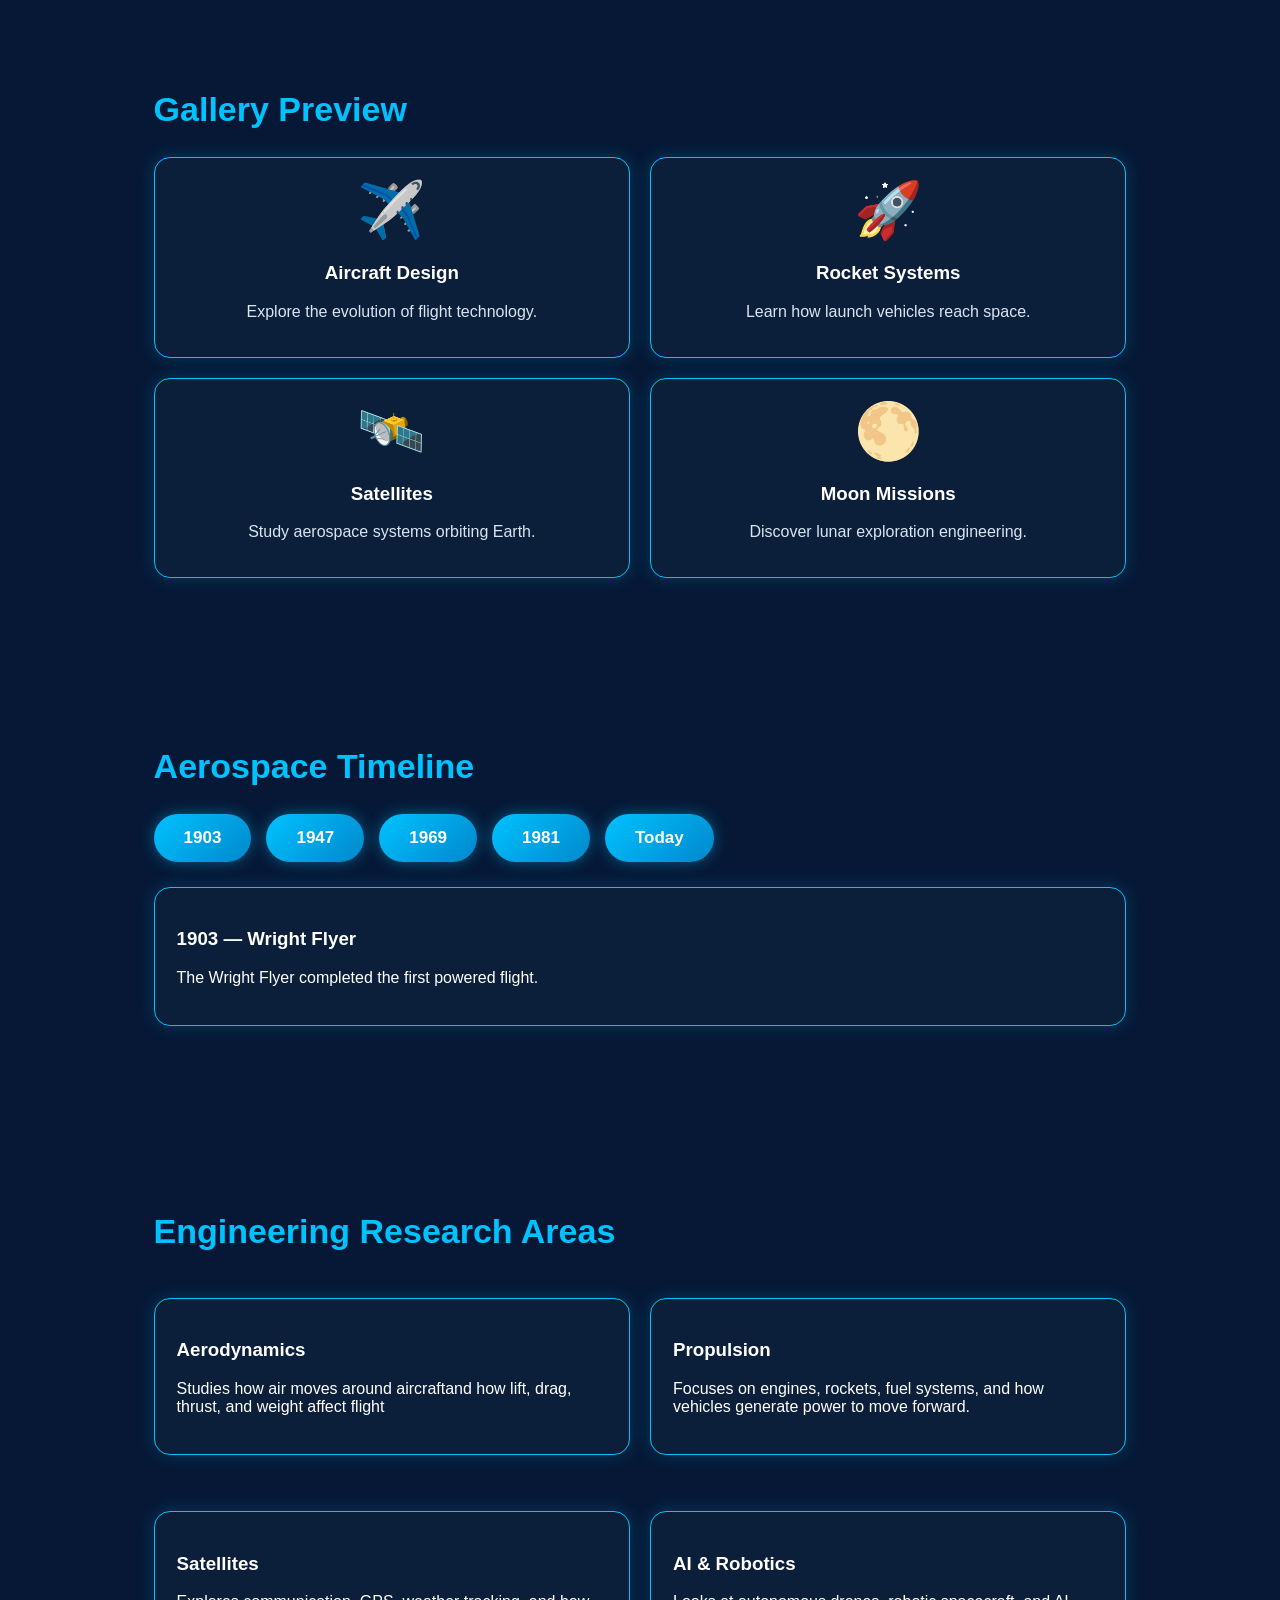
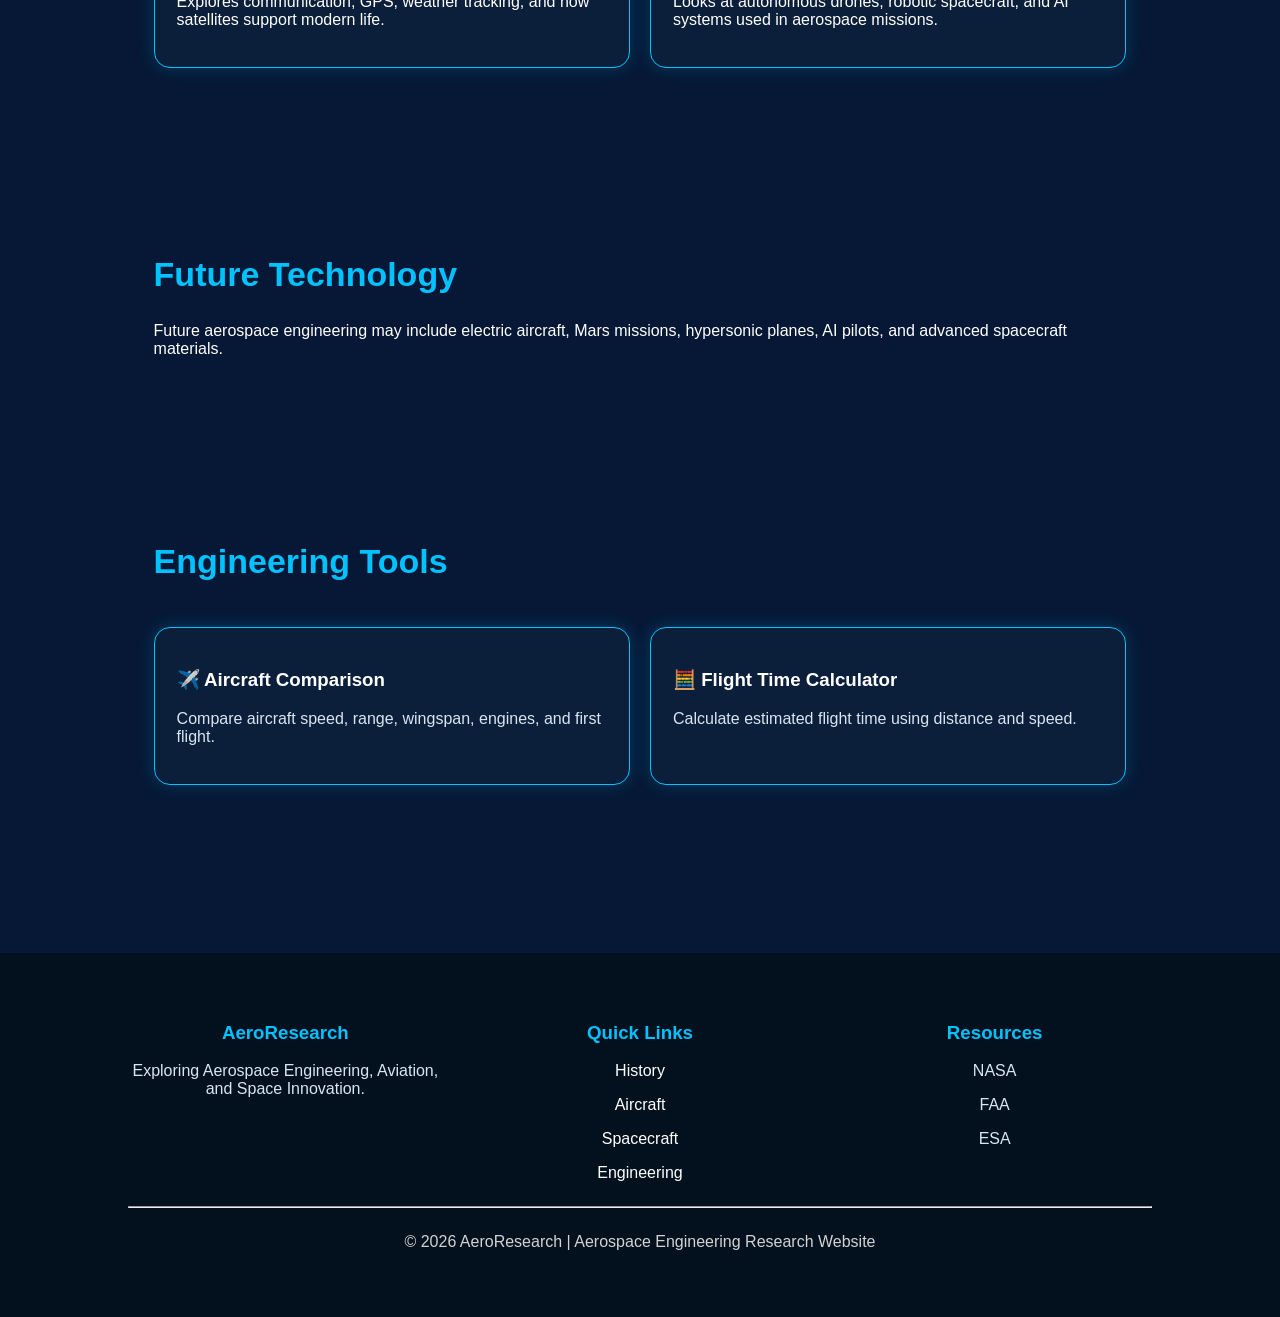
==== commit ceae8389: "Update index.html" ====
--- a/index.html
+++ b/index.html
@@ -28,6 +28,34 @@
       <a class="button" href="#about">Explore Research</a>
    </div>
 </header>
+
+<section id="featured-slider">
+  <h2>Featured Aerospace Technology</h2>
+
+  <div class="slider">
+    <button class="slider-arrow" onclick="changeSlide(-1)">&#10094;</button>
+
+    <div class="slide active">
+      <img src="images/aircraft.jpg" alt="Aircraft">
+      <h3>Modern Aircraft</h3>
+      <p>Advanced aerodynamics, materials, and propulsion systems.</p>
+    </div>
+
+    <div class="slide">
+      <img src="images/rocket.jpg" alt="Rocket">
+      <h3>Reusable Rockets</h3>
+      <p>Launch systems designed to land and fly again.</p>
+    </div>
+
+    <div class="slide">
+      <img src="images/satellite.jpg" alt="Satellite">
+      <h3>Satellite Technology</h3>
+      <p>Engineering systems used for communication, navigation, and research.</p>
+    </div>
+
+    <button class="slider-arrow" onclick="changeSlide(1)">&#10095;</button>
+  </div>
+</section>
    
 <section id="search-section">
   <h2>Search Aerospace Topics</h2>
--- a/style.css
+++ b/style.css
@@ -606,3 +606,41 @@
     margin-top: 25px;
     color: lightgray;
 }
+
+#themeToggle {
+  background: transparent;
+  color: white;
+  border: 2px solid #00C2FF;
+  border-radius: 25px;
+  padding: 10px 18px;
+  font-weight: bold;
+  cursor: pointer;
+}
+
+.light-mode {
+  background: #eef4f8;
+  color: #102030;
+}
+
+.light-mode section {
+  background: #eef4f8;
+}
+
+.light-mode .card,
+.light-mode .stat-card,
+.light-mode .comparison-card,
+.light-mode .gallery-card,
+.light-mode .project-card {
+  background: white;
+  color: #102030;
+}
+
+.light-mode .card p,
+.light-mode .gallery-card p,
+.light-mode .link-card p {
+  color: #33485c;
+}
+
+.light-mode #themeToggle {
+  color: #102030;
+}
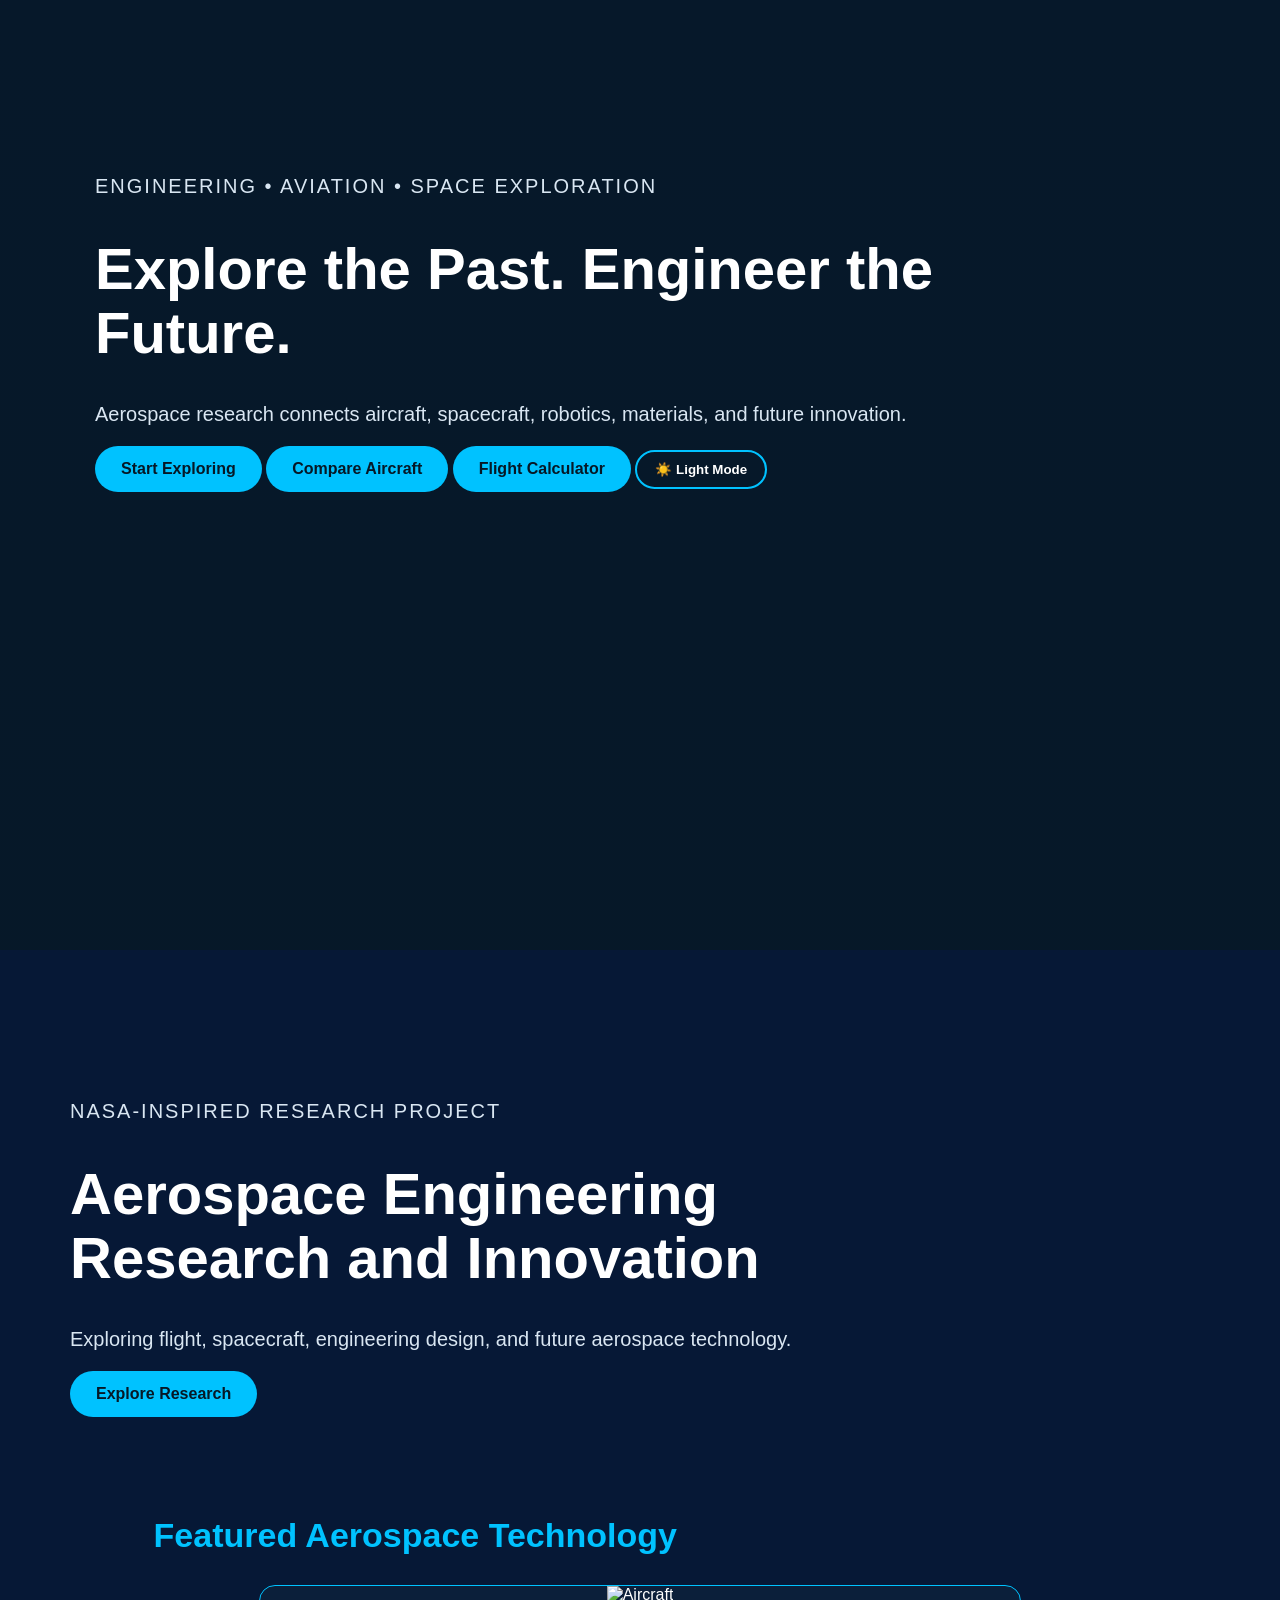
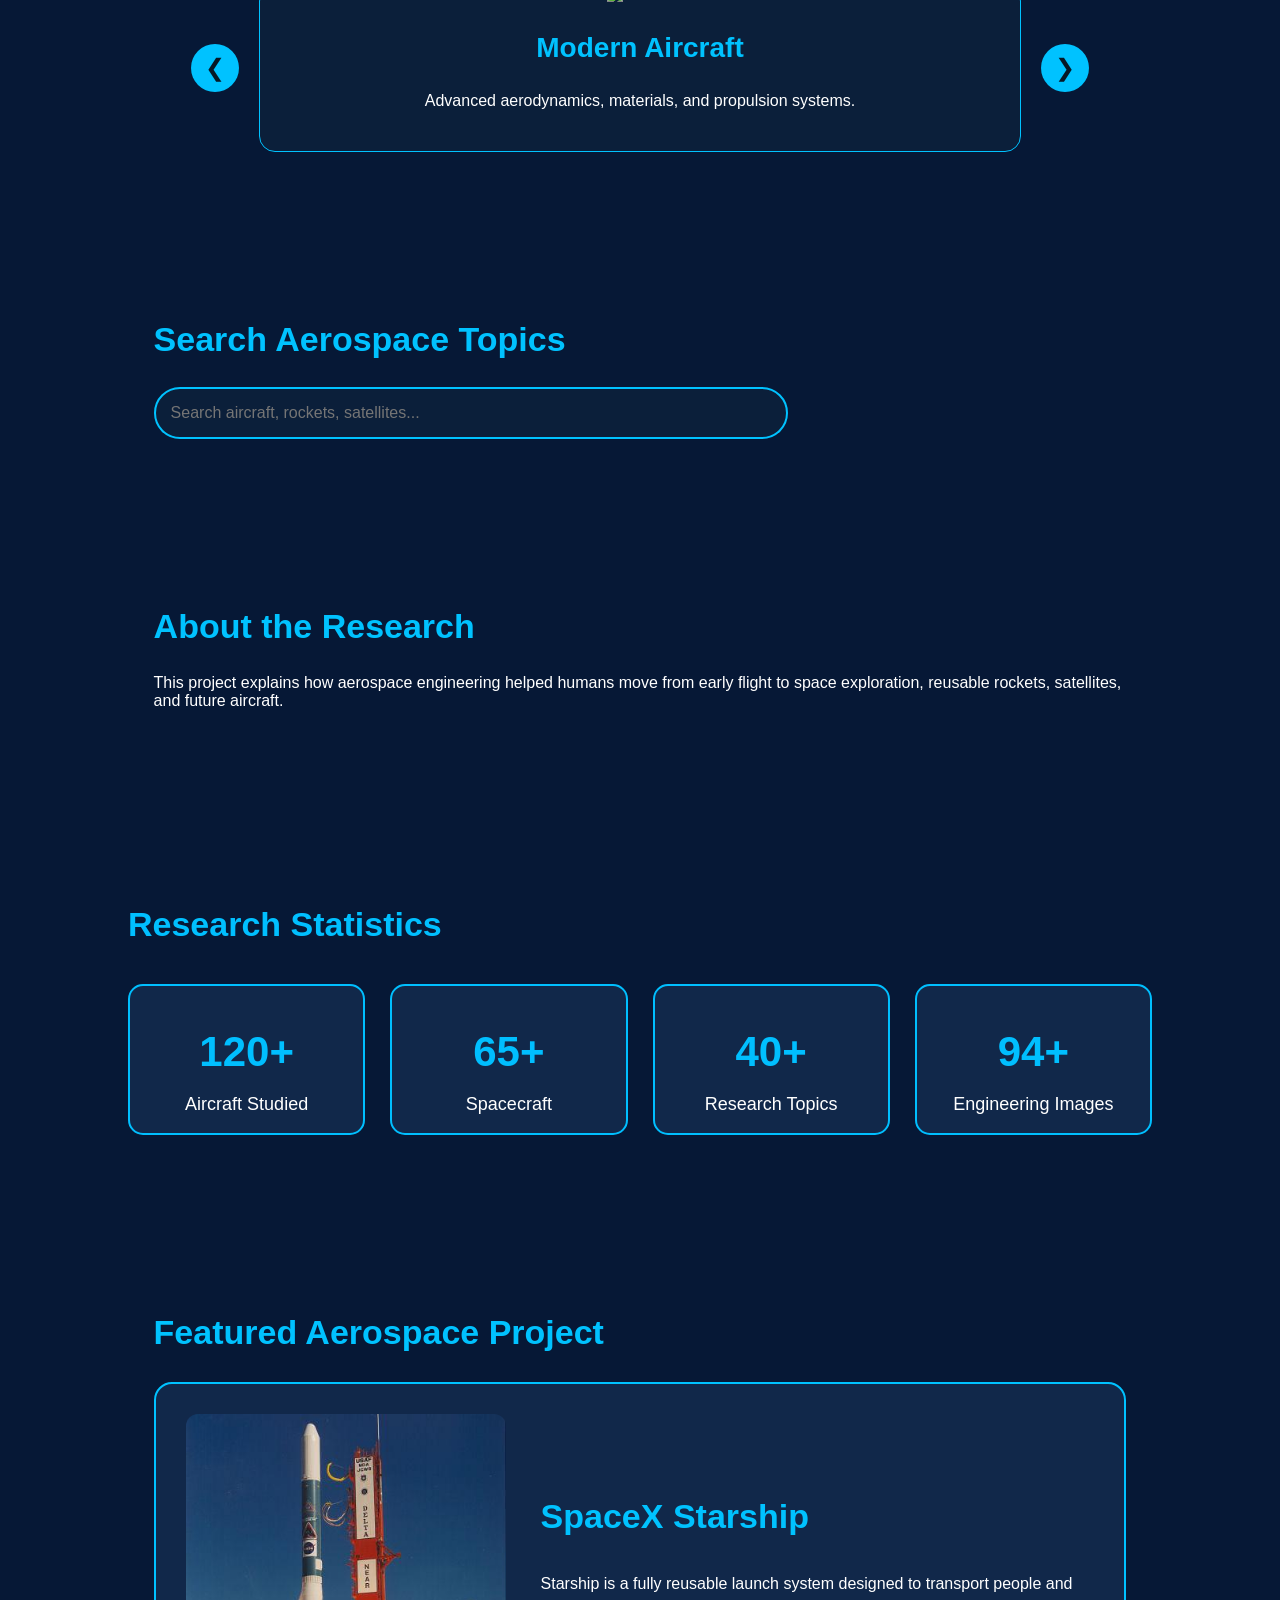
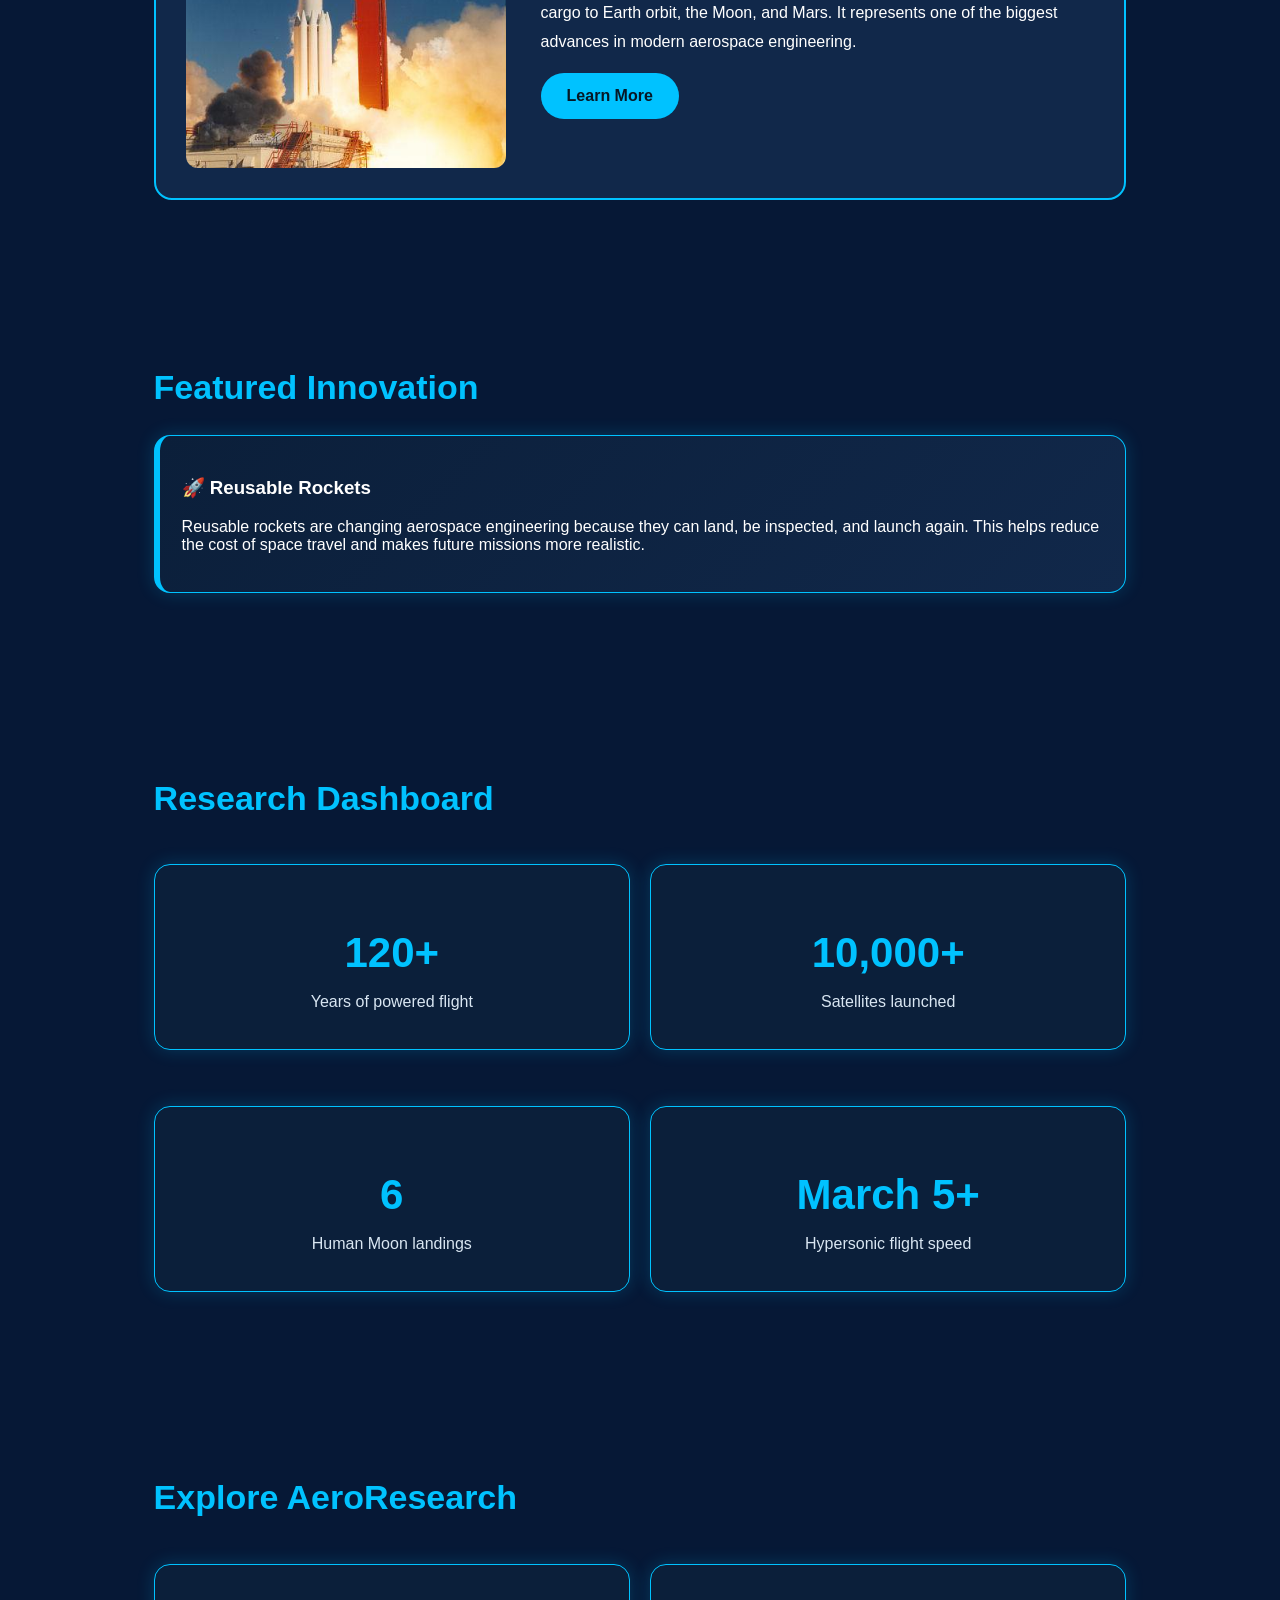
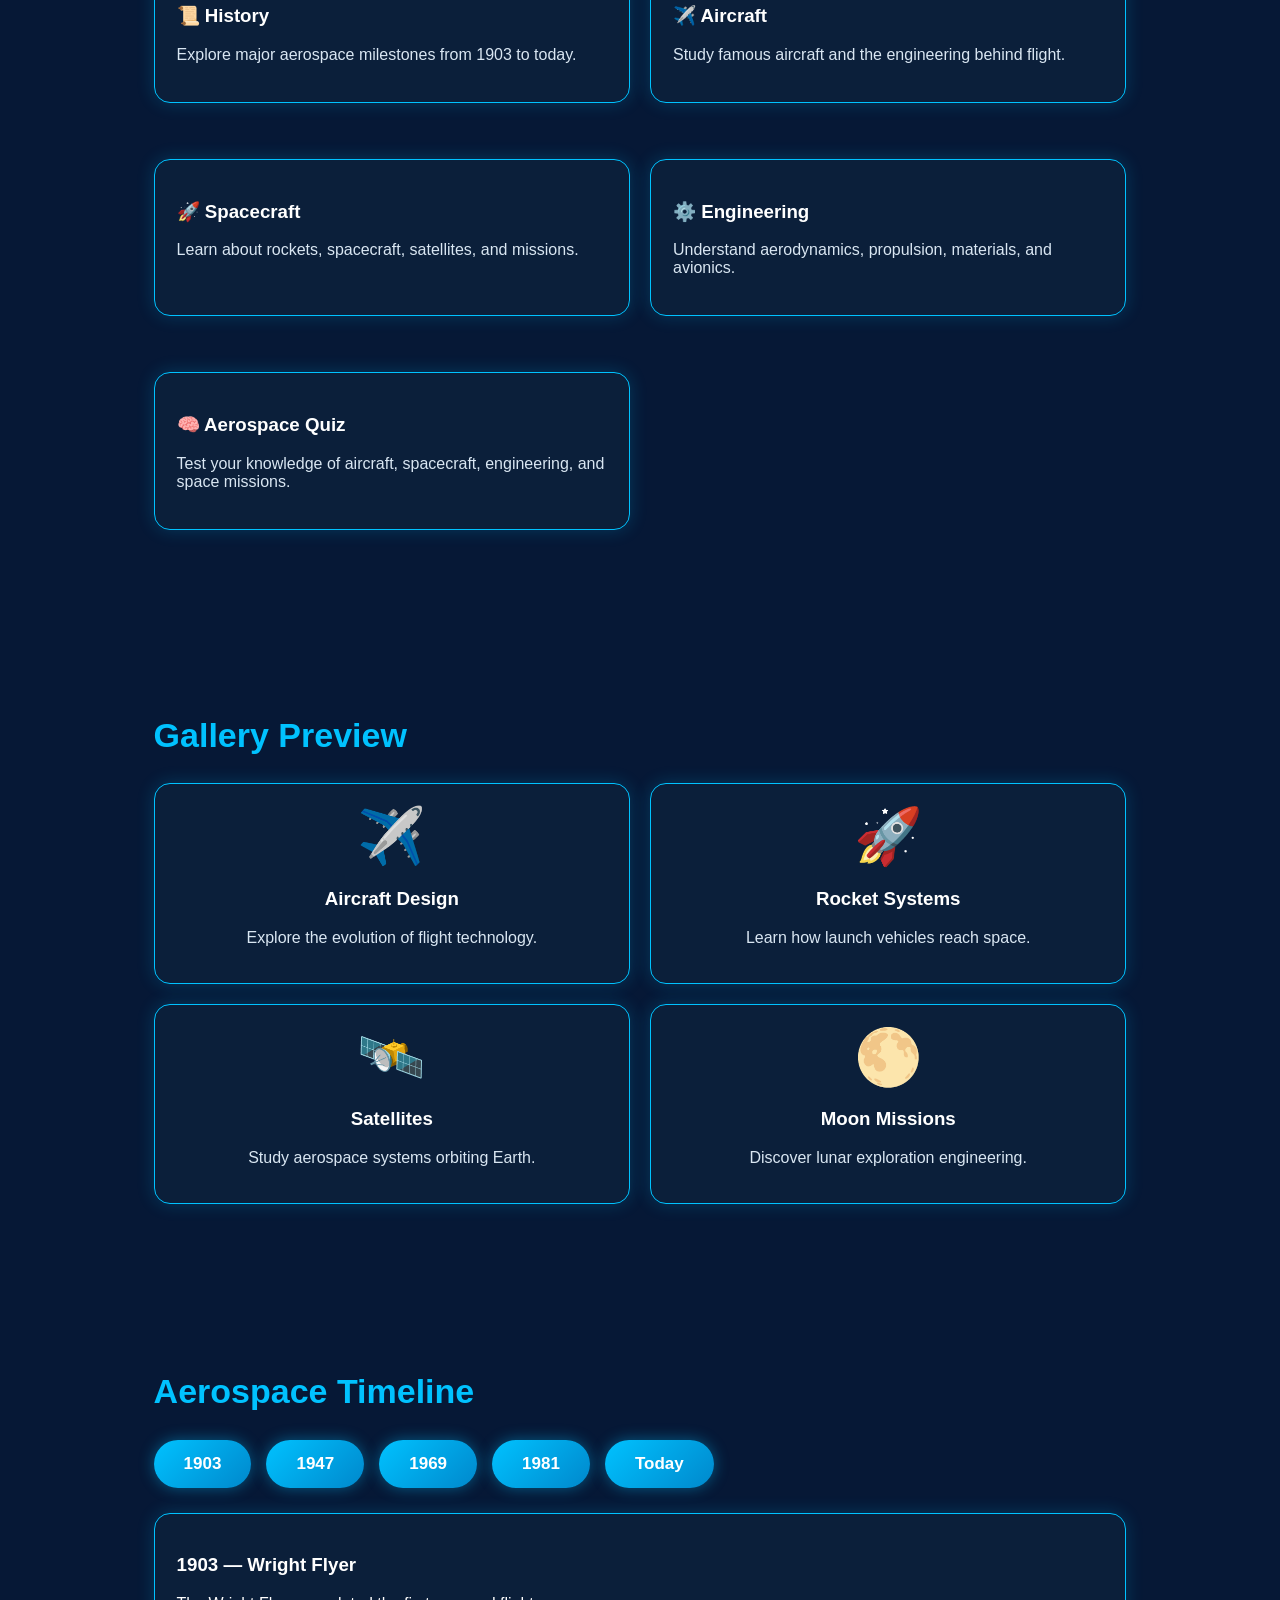
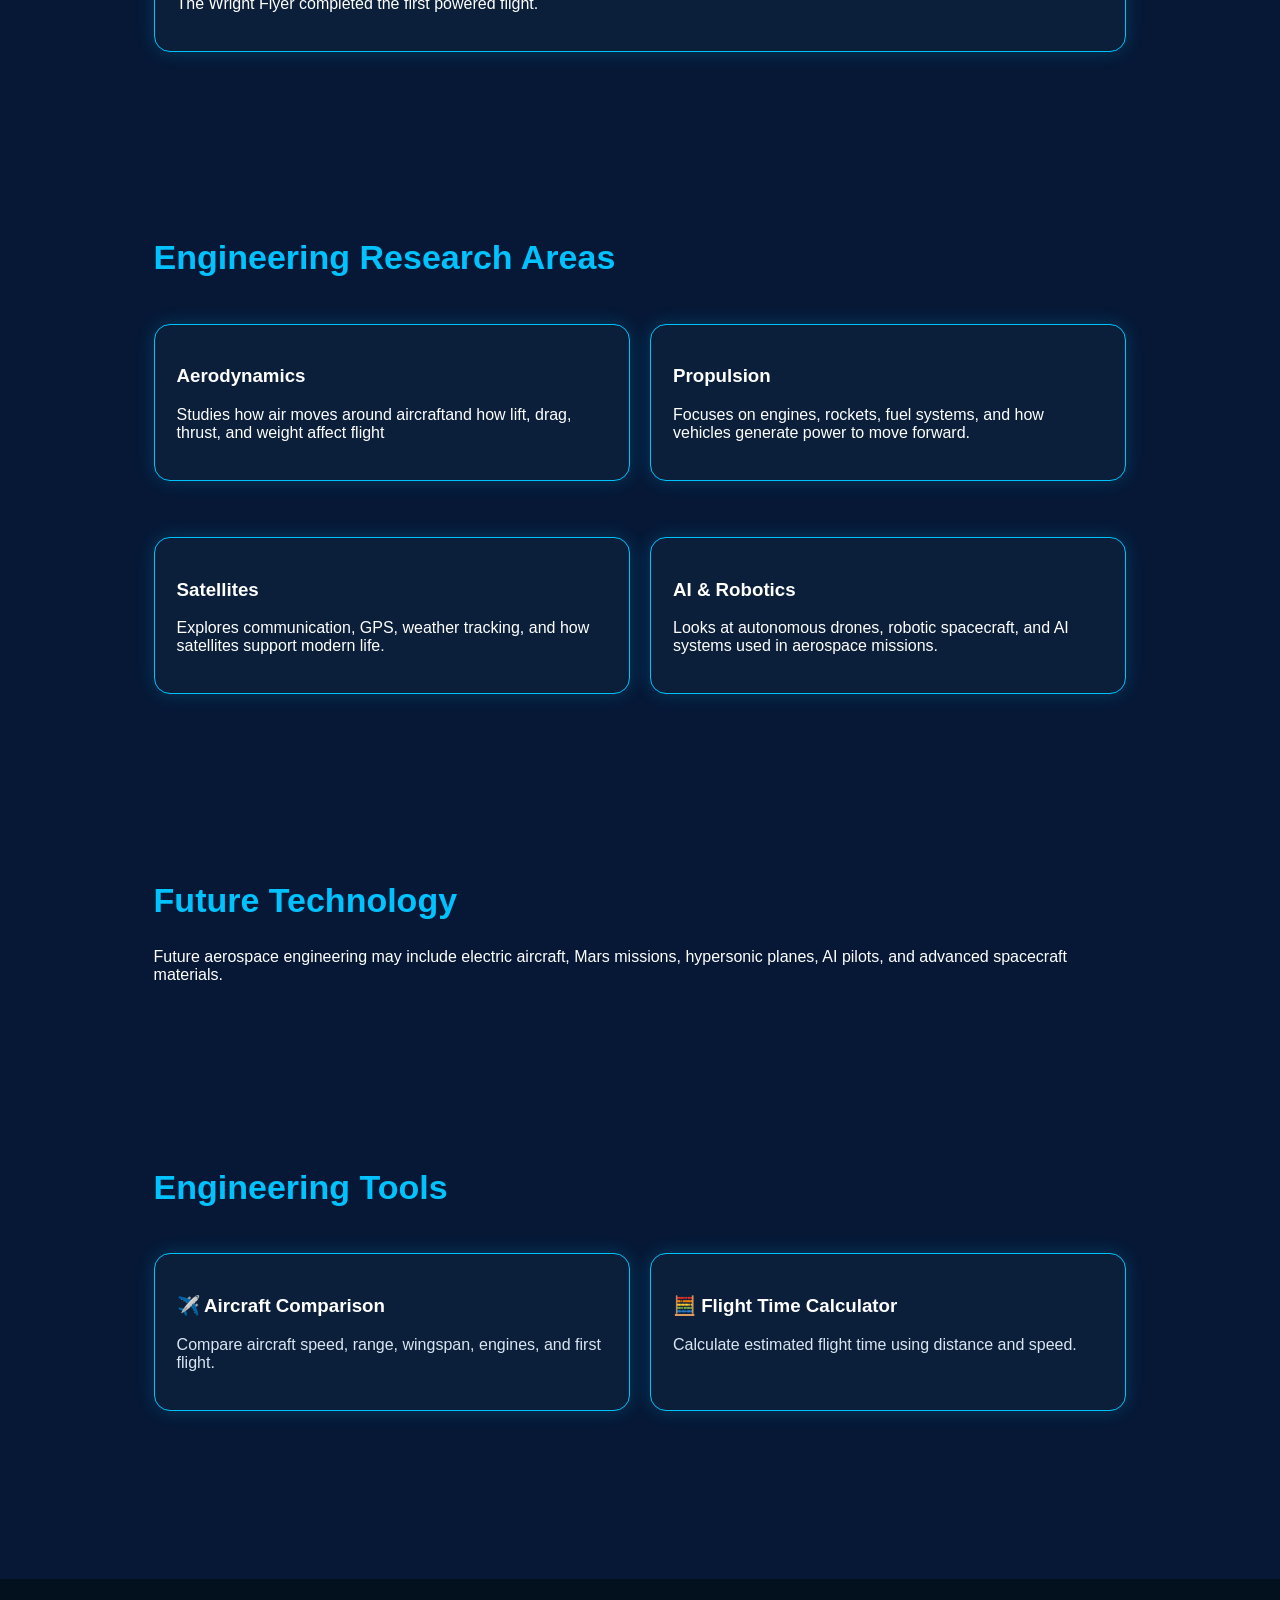
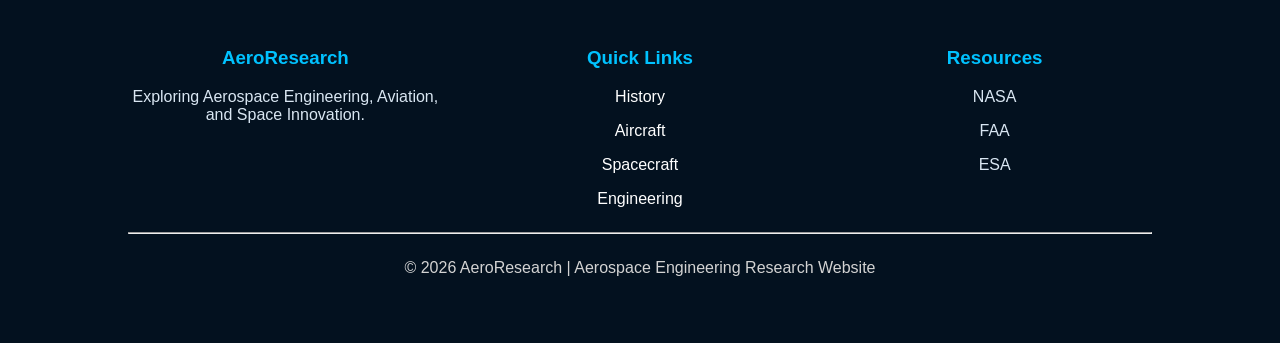
==== commit 81a9f817: "Update index.html" ====
--- a/index.html
+++ b/index.html
@@ -183,6 +183,11 @@
       <h3>⚙️ Engineering</h3>
       <p>Understand aerodynamics, propulsion, materials, and avionics.</p>
     </a>
+
+    <a class="card link-card" href="quiz.html">
+        <h3>🧠 Aerospace Quiz</h3>
+        <p>Test your knowledge of aircraft, spacecraft, engineering, and space missions.</p>
+    </a>
   </div>
 </section>
 
--- a/style.css
+++ b/style.css
@@ -644,3 +644,198 @@
 .light-mode #themeToggle {
   color: #102030;
 }
+
+.slider {
+  display: flex;
+  align-items: center;
+  justify-content: center;
+  gap: 20px;
+  margin-top: 30px;
+}
+
+.slide {
+  display: none;
+  max-width: 760px;
+  width: 100%;
+  text-align: center;
+  background: #0b1f3a;
+  border: 1px solid #00c2ff;
+  border-radius: 16px;
+  overflow: hidden;
+}
+
+.slide.active {
+  display: block;
+}
+
+.slide img {
+  width: 100%;
+  height: 360px;
+  object-fit: cover;
+}
+
+.slide h3 {
+  color: #00c2ff;
+  font-size: 28px;
+}
+
+.slide p {
+  padding: 0 25px 25px;
+}
+
+.slider-arrow {
+  background: #00c2ff;
+  color: #061826;
+  border: none;
+  border-radius: 50%;
+  width: 48px;
+  height: 48px;
+  font-size: 24px;
+  cursor: pointer;
+}
+
+@media (max-width: 700px) {
+  .slide img {
+    height: 230px;
+  }
+
+  .slider {
+    gap: 8px;
+  }
+}
+
+.aircraft-profile {
+  display: grid;
+  grid-template-columns: 1fr 1fr;
+  gap: 35px;
+  align-items: center;
+}
+
+.aircraft-profile img {
+  width: 100%;
+  border-radius: 16px;
+  border: 1px solid #00c2ff;
+}
+
+.spec-grid {
+  display: grid;
+  grid-template-columns: repeat(3, 1fr);
+  gap: 20px;
+}
+
+.spec-card {
+  background: #0b1f3a;
+  border: 1px solid #00c2ff;
+  border-radius: 14px;
+  padding: 22px;
+  text-align: center;
+}
+
+.spec-card h3 {
+  color: #00c2ff;
+}
+
+@media (max-width: 800px) {
+  .aircraft-profile {
+    grid-template-columns: 1fr;
+  }
+
+  .spec-grid {
+    grid-template-columns: 1fr;
+  }
+}
+
+.mission-grid {
+  display: grid;
+  grid-template-columns: repeat(3, 1fr);
+  gap: 24px;
+  margin-top: 30px;
+}
+
+.mission-card {
+  background: #0b1f3a;
+  border: 1px solid #00c2ff;
+  border-radius: 16px;
+  padding: 24px;
+  box-shadow: 0 0 18px #00c2ff33;
+  transition: 0.3s;
+}
+
+.mission-card:hover {
+  transform: translateY(-6px);
+  box-shadow: 0 0 28px #00c2ff66;
+}
+
+.mission-icon {
+  font-size: 46px;
+}
+
+.mission-card h3 {
+  color: #00c2ff;
+  font-size: 24px;
+}
+
+.mission-card button {
+  background: #00c2ff;
+  color: #061826;
+  border: none;
+  border-radius: 25px;
+  padding: 12px 20px;
+  font-weight: bold;
+  cursor: pointer;
+}
+
+#missionInfo {
+  line-height: 1.7;
+}
+
+@media (max-width: 900px) {
+  .mission-grid {
+    grid-template-columns: repeat(2, 1fr);
+  }
+}
+
+@media (max-width: 650px) {
+  .mission-grid {
+    grid-template-columns: 1fr;
+  }
+}
+
+.quiz-card {
+  max-width: 700px;
+  margin: auto;
+  background: #0b1f3a;
+  border: 1px solid #00c2ff;
+  border-radius: 18px;
+  padding: 30px;
+}
+
+.answer-buttons {
+  display: grid;
+  gap: 14px;
+  margin: 25px 0;
+}
+
+.answer-buttons button,
+#nextQuestionButton,
+.quiz-card button {
+  background: #00c2ff;
+  color: #061826;
+  border: none;
+  border-radius: 12px;
+  padding: 14px;
+  font-size: 17px;
+  font-weight: bold;
+  cursor: pointer;
+}
+
+.answer-buttons button:disabled {
+  opacity: 0.6;
+  cursor: default;
+}
+
+#quizFeedback {
+  min-height: 28px;
+  font-size: 18px;
+  font-weight: bold;
+}
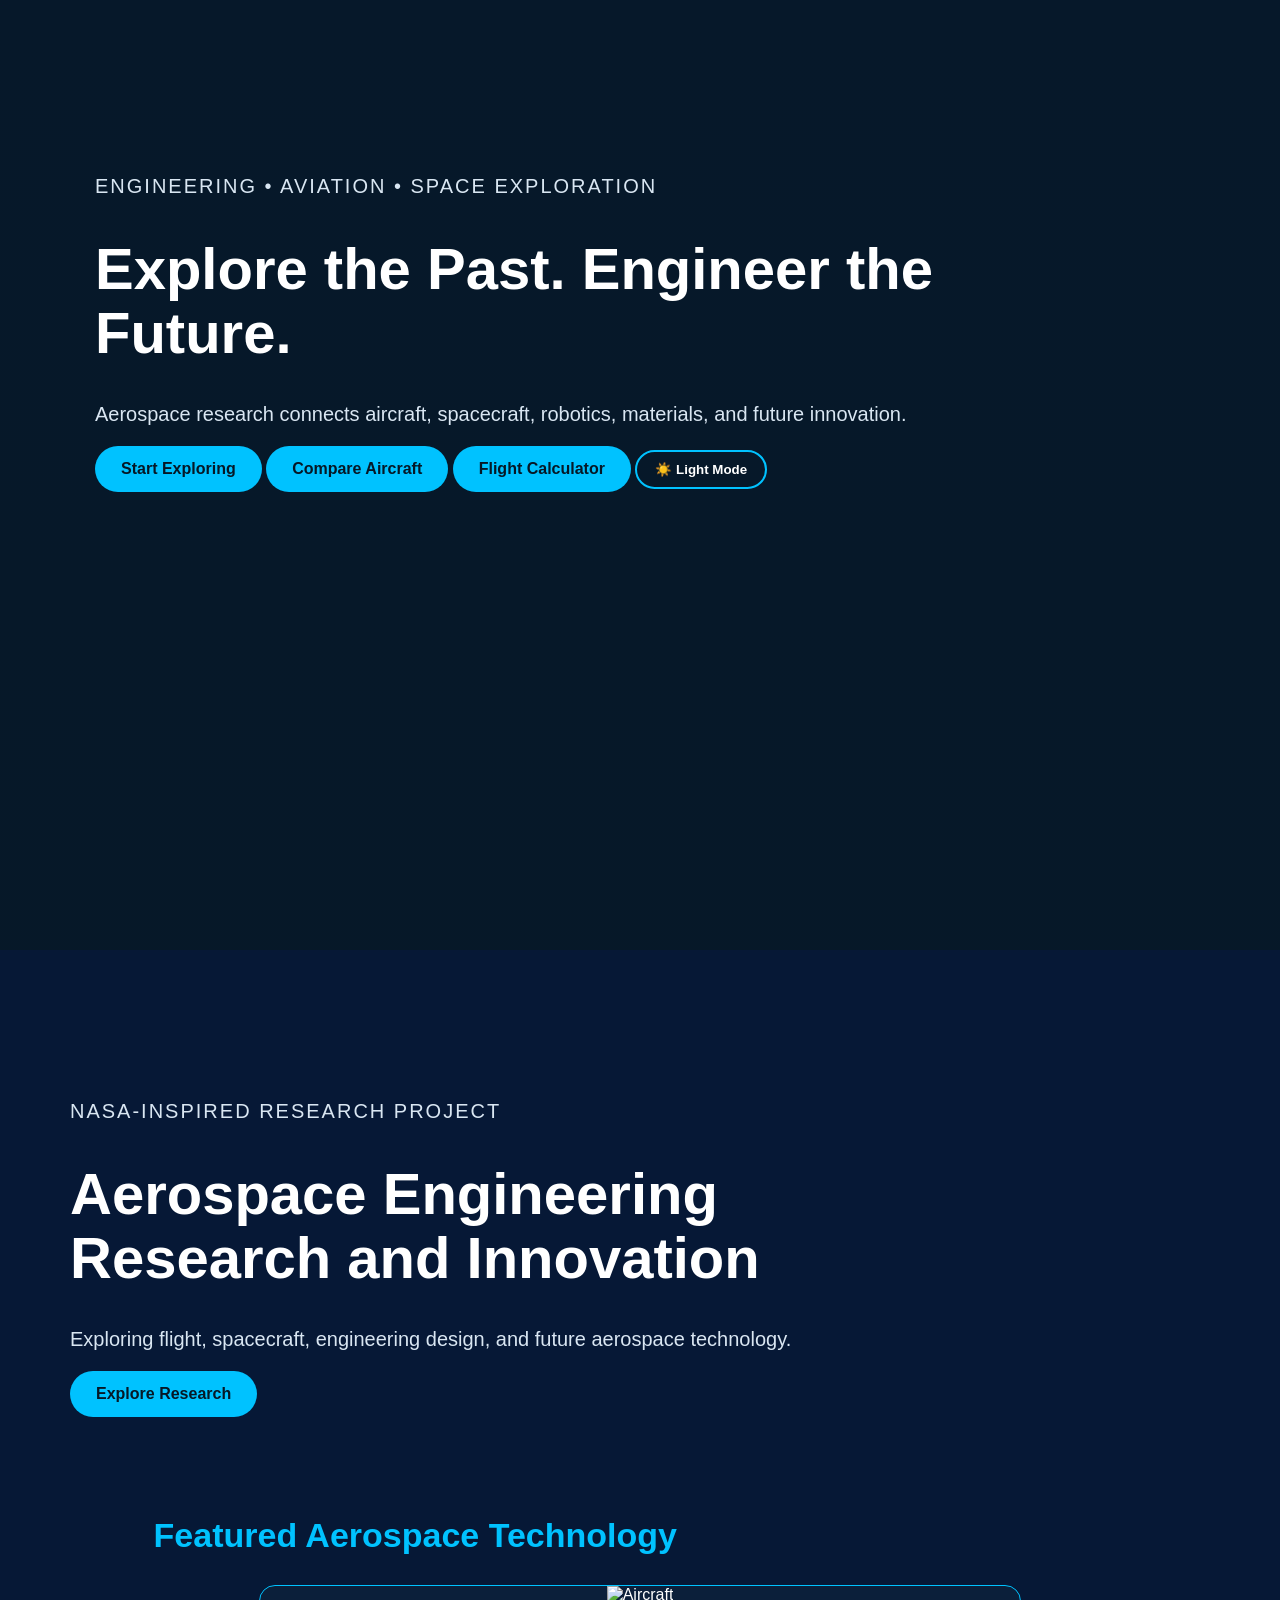
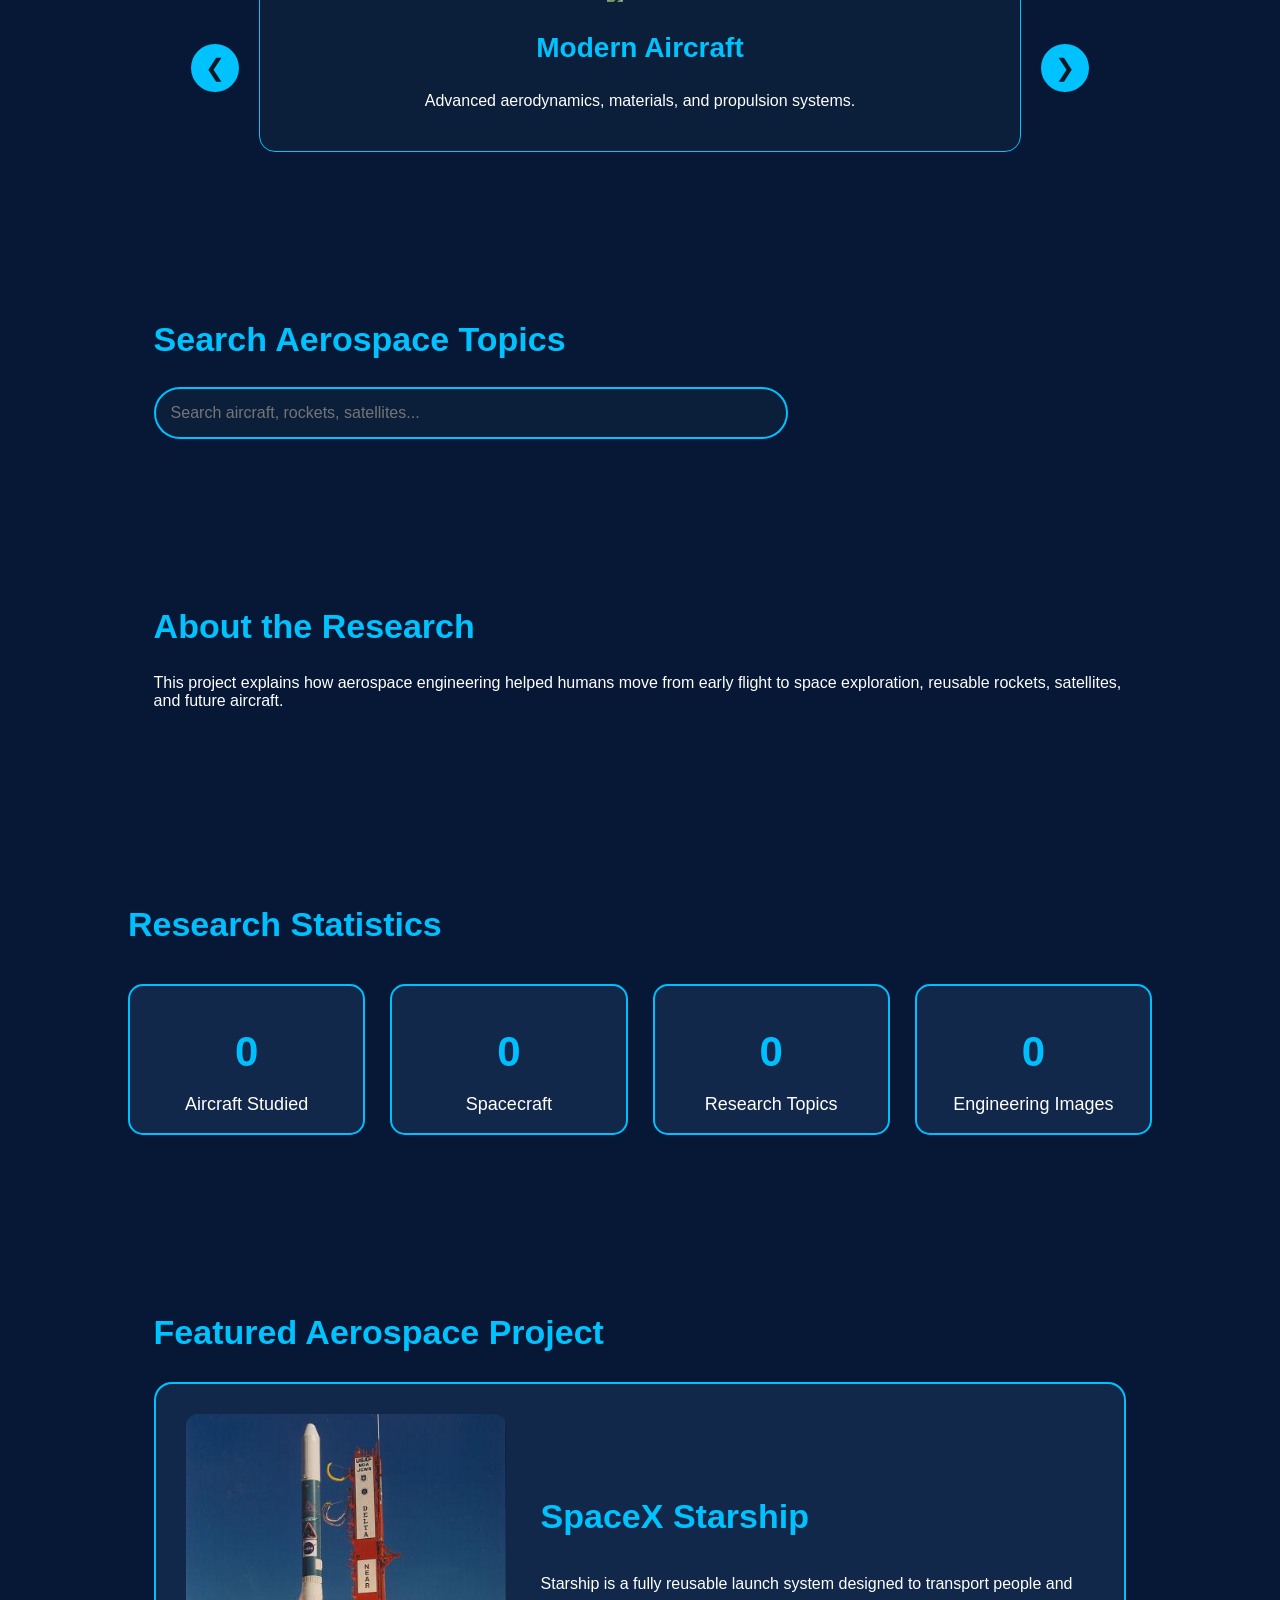
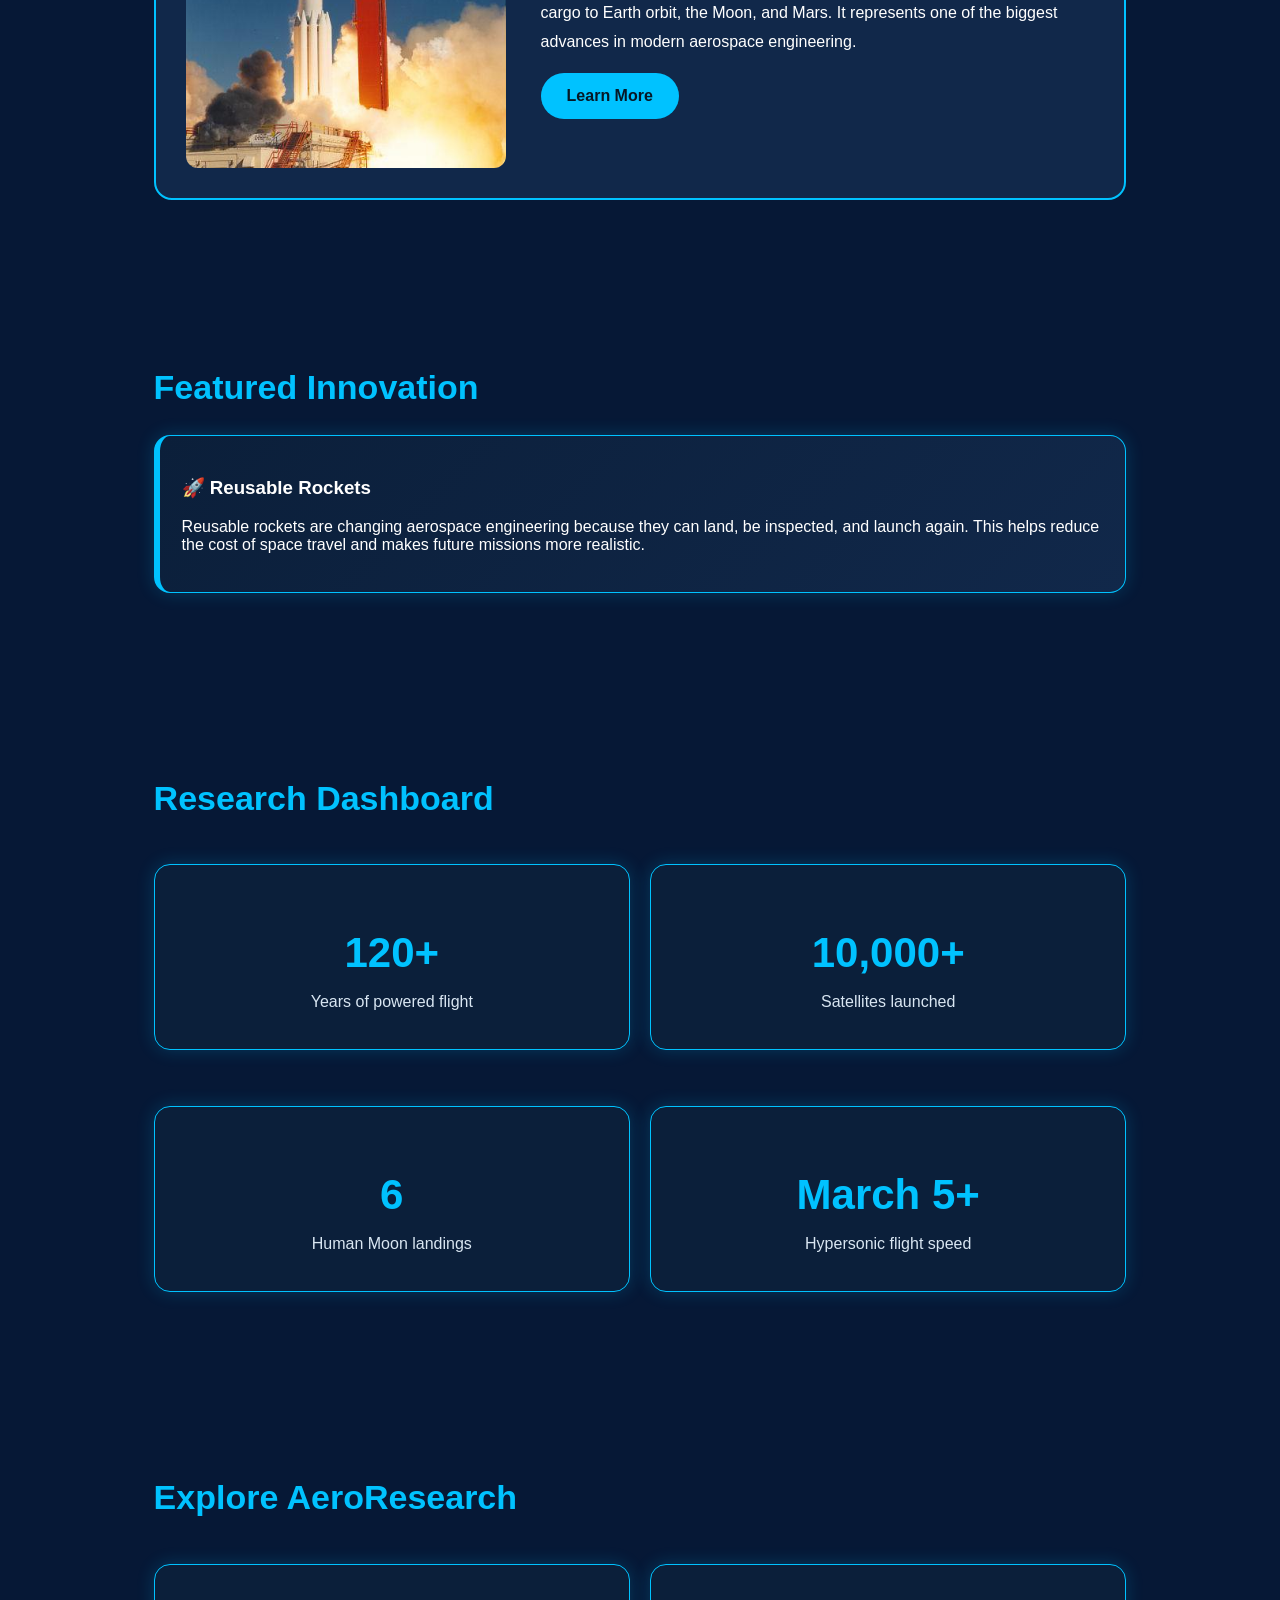
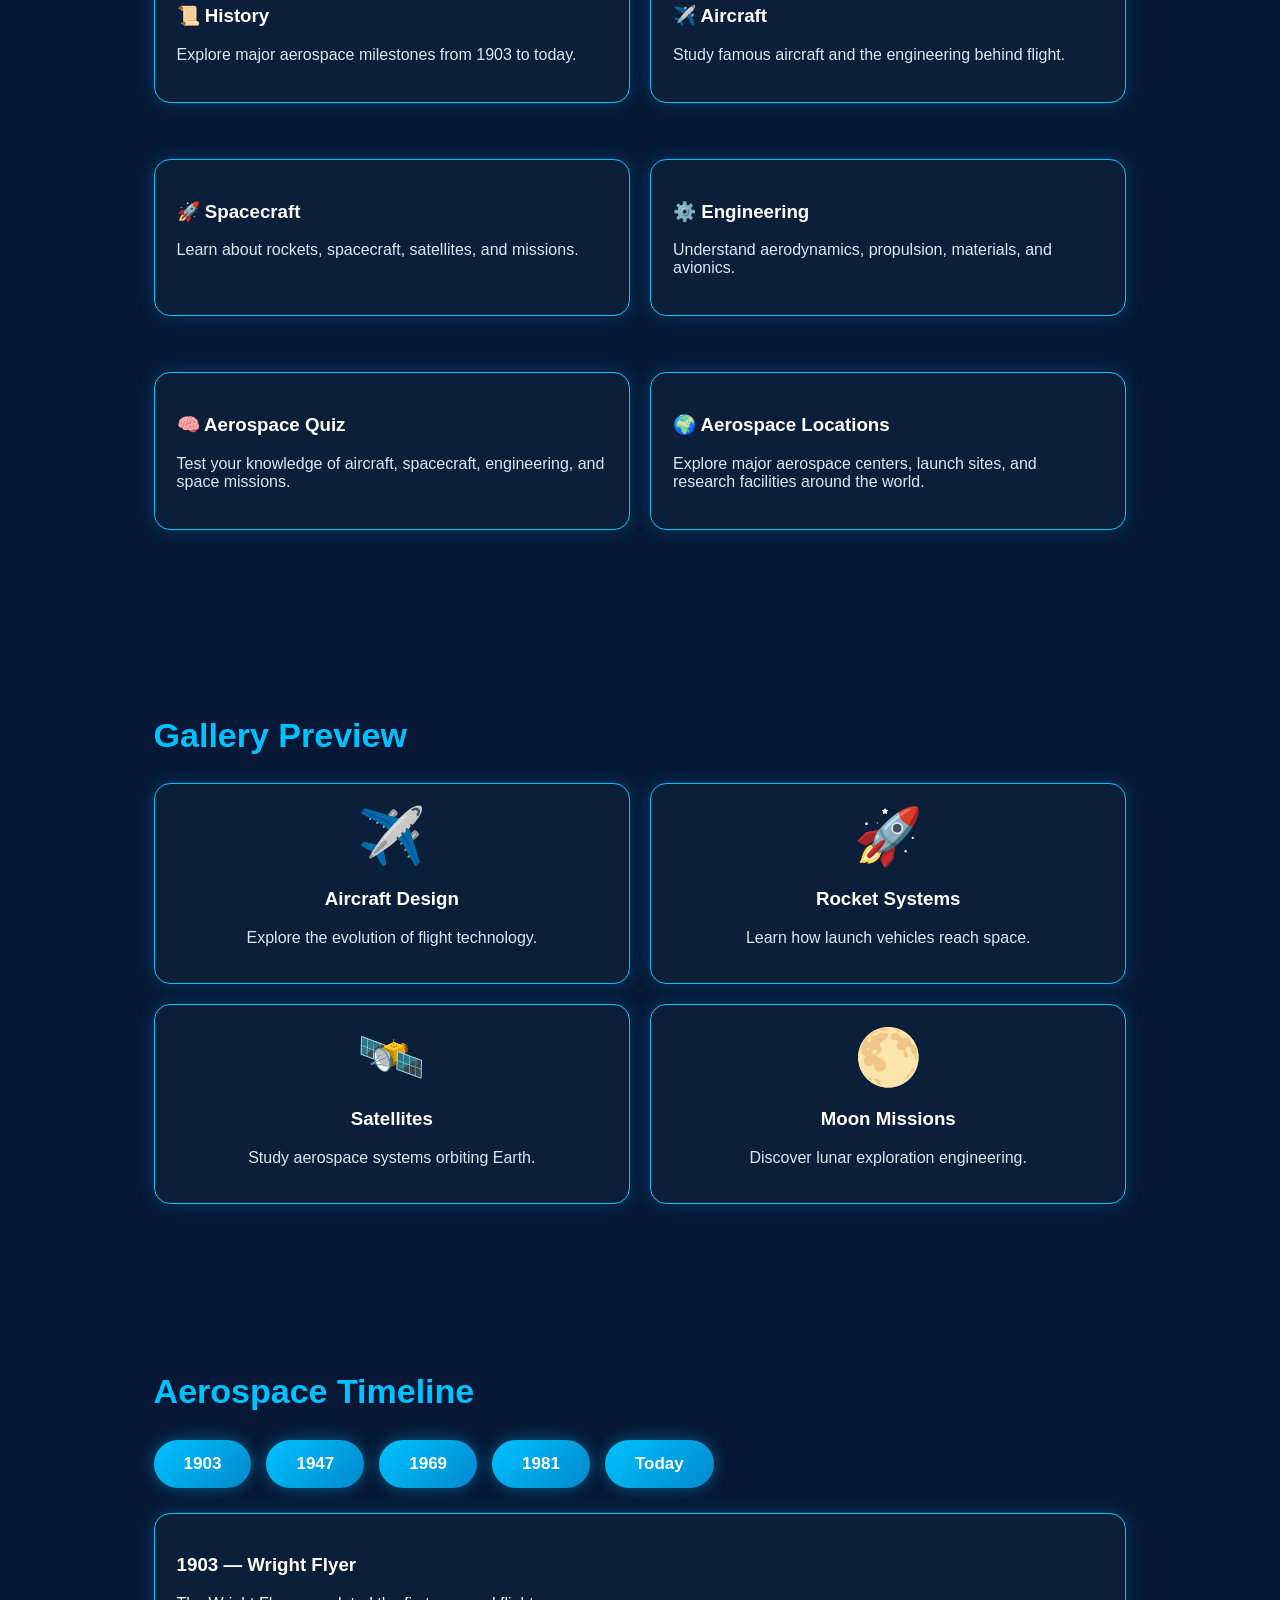
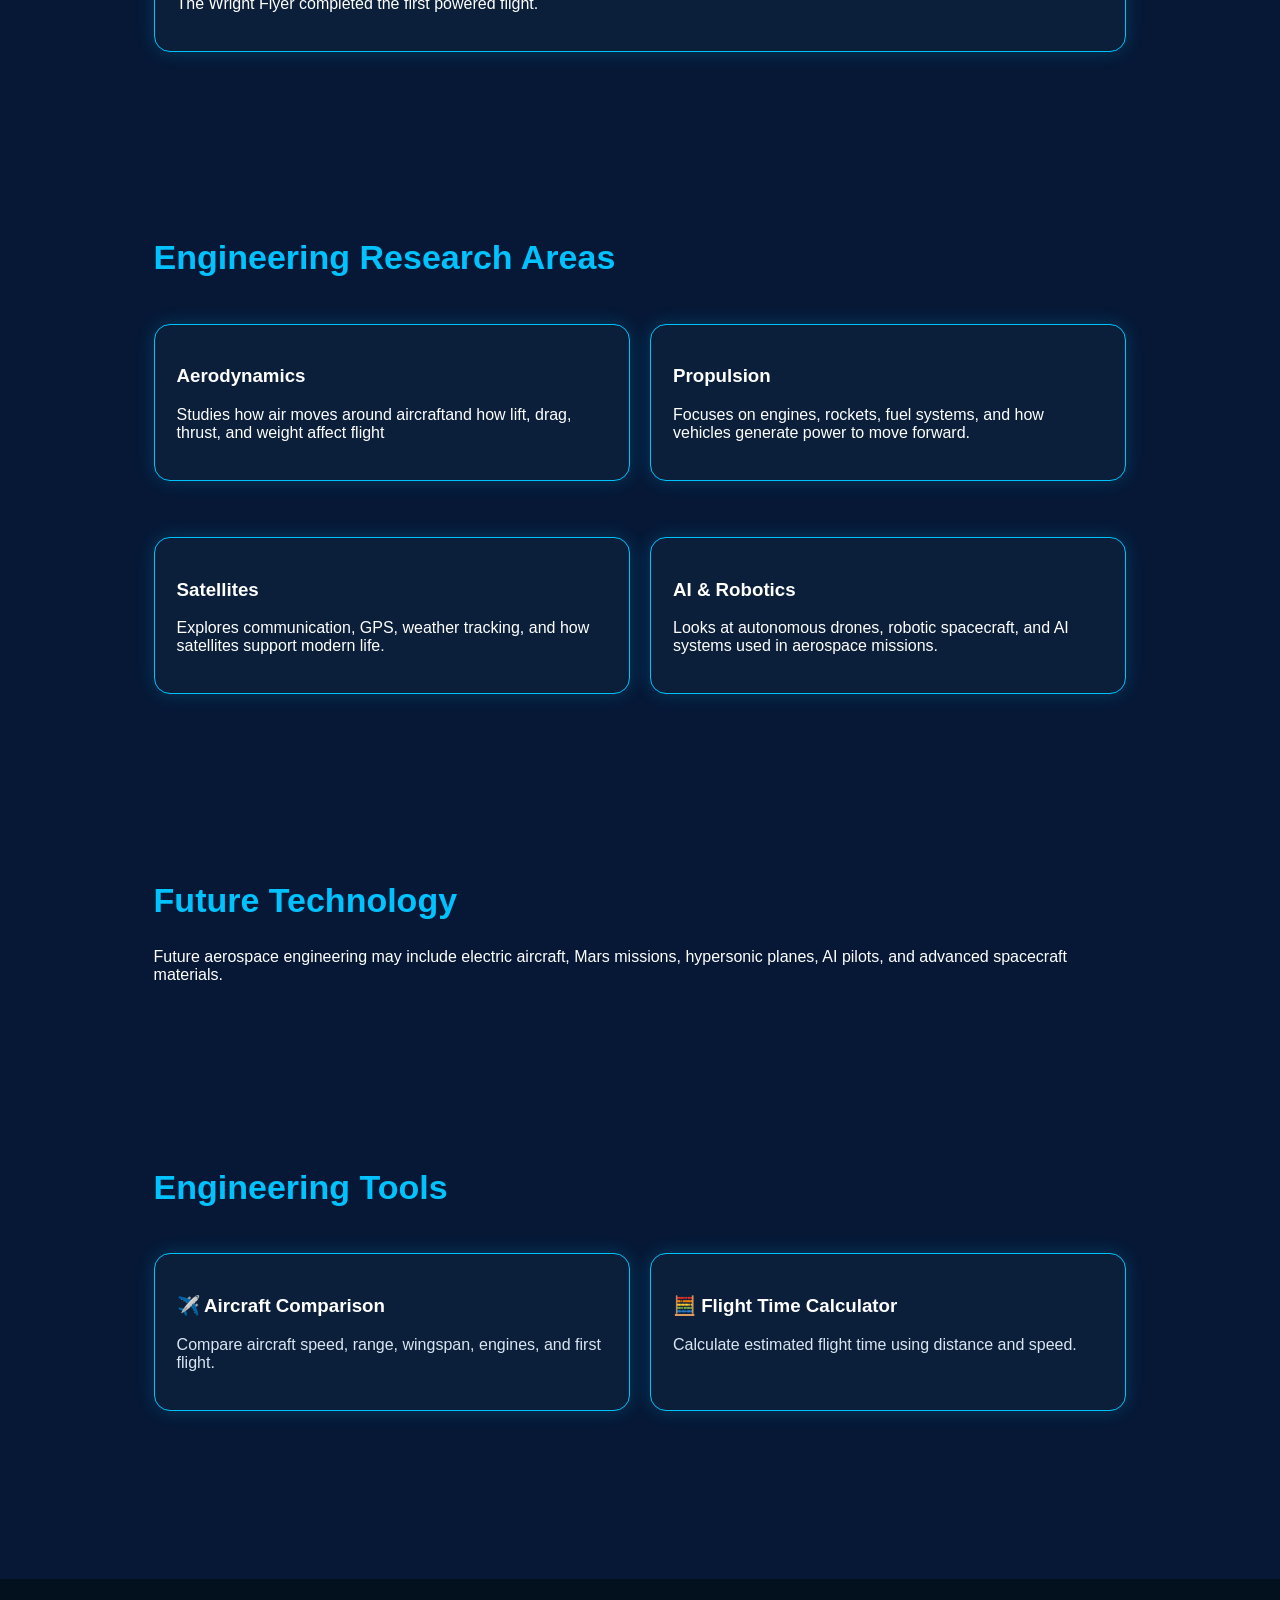
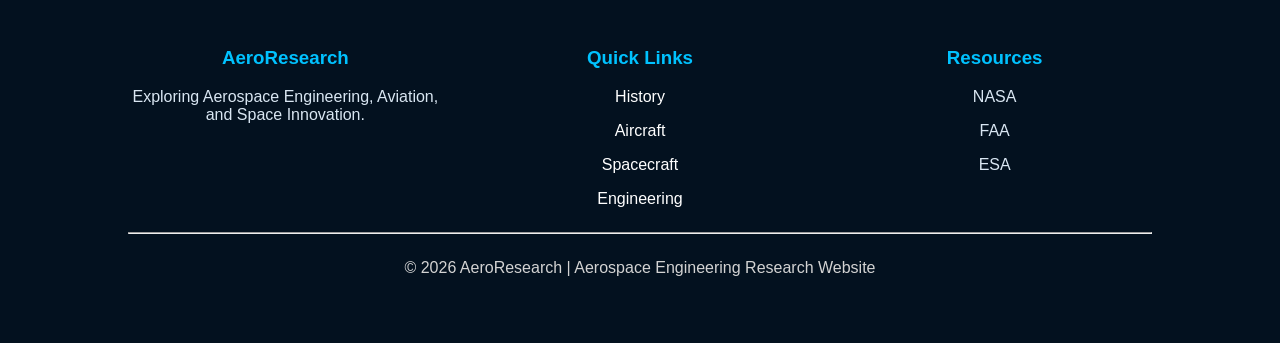
==== commit 13d15624: "Update index.html" ====
--- a/index.html
+++ b/index.html
@@ -188,6 +188,15 @@
         <h3>🧠 Aerospace Quiz</h3>
         <p>Test your knowledge of aircraft, spacecraft, engineering, and space missions.</p>
     </a>
+
+    <a class="card link-card" href="map.html">
+      <h3>🌍 Aerospace Locations</h3>
+
+      <p>
+        Explore major aerospace centers, launch sites, and research facilities
+        around the world.
+      </p>
+    </a>
   </div>
 </section>
 
--- a/style.css
+++ b/style.css
@@ -839,3 +839,28 @@
   font-size: 18px;
   font-weight: bold;
 }
+
+.learn-more-btn {
+    margin-top: 15px;
+    padding: 10px 20px;
+    background: #00c2ff;
+    color: #061826;
+    border: none;
+    border-radius: 20px;
+    font-weight: bold;
+    cursor: pointer;
+    transition: 0.3s;
+}
+
+.learn-more-btn:hover {
+    background: #33d1ff;
+    transform: translateY(-2px);
+}
+
+.research-fact {
+  margin-top: 22px;
+  padding: 18px;
+  background: rgba(0, 194, 255, 0.1);
+  border-left: 4px solid #00c2ff;
+  border-radius: 8px;
+}
